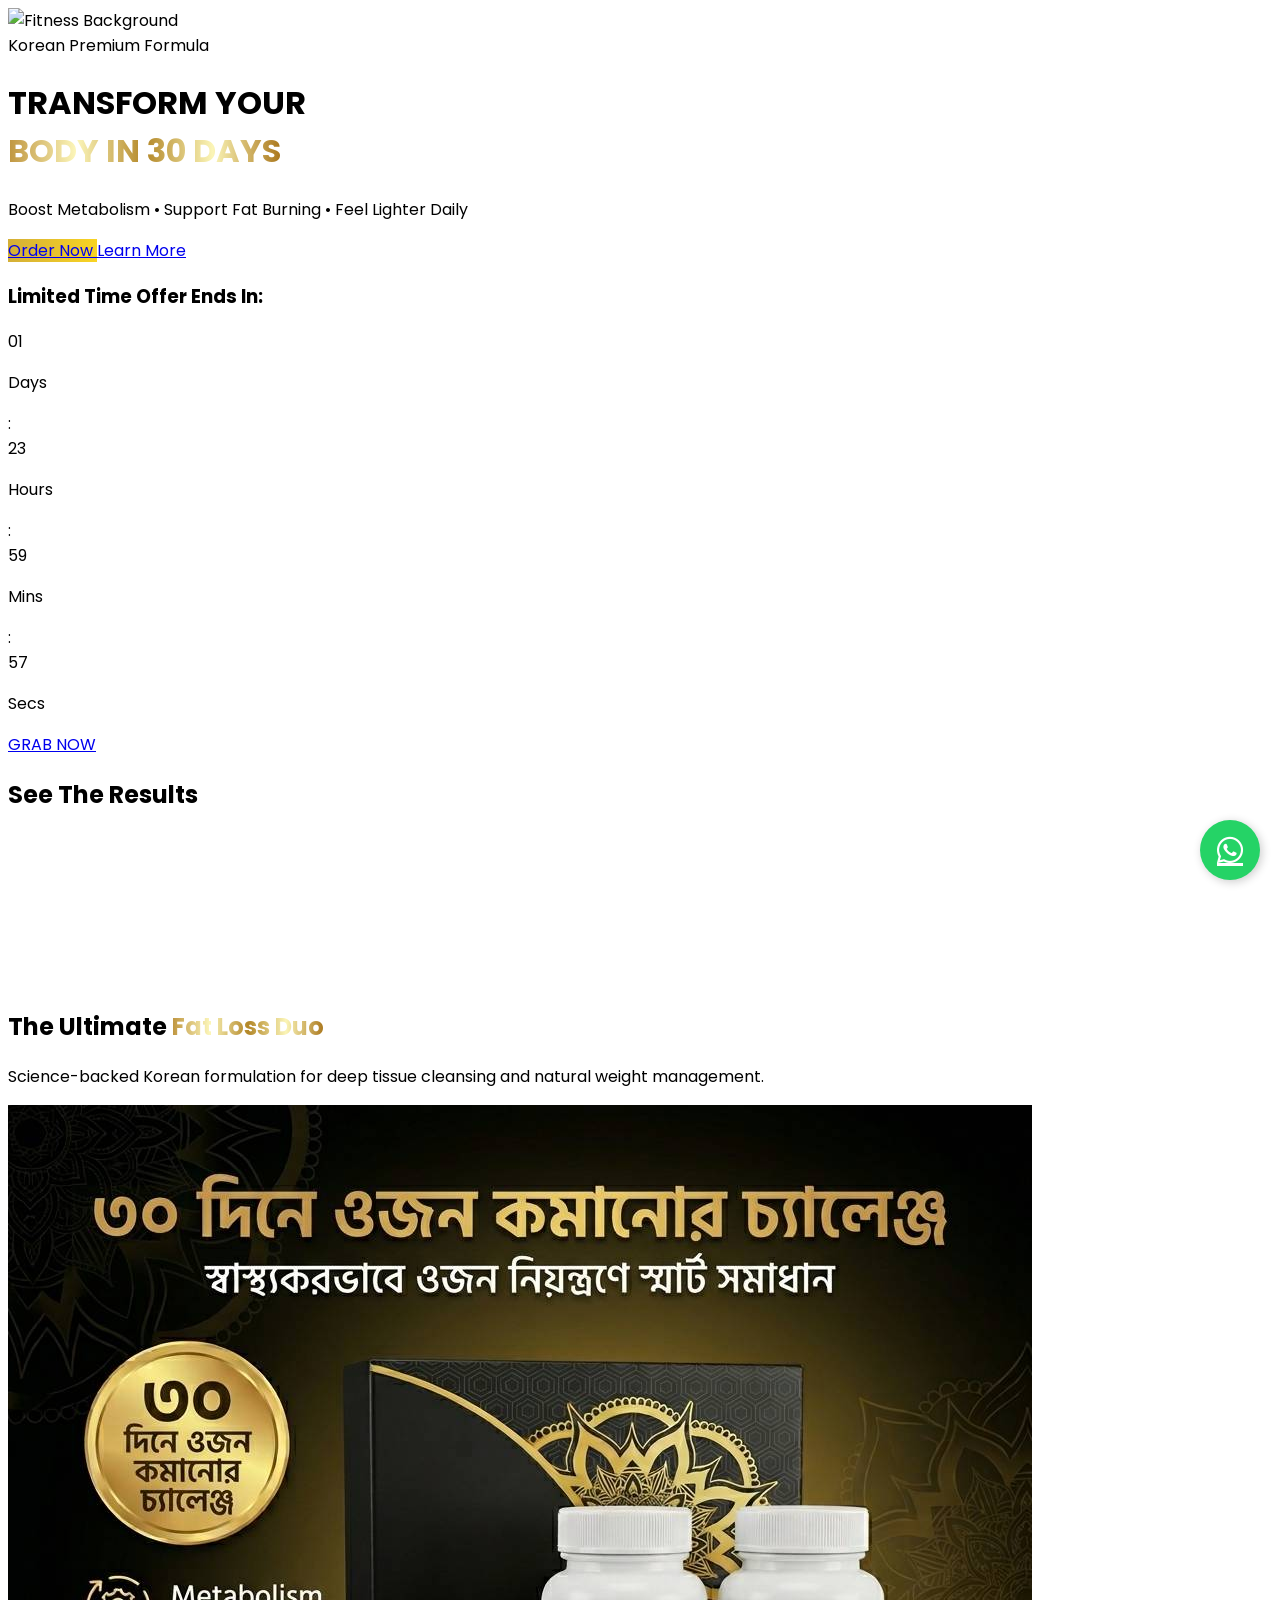
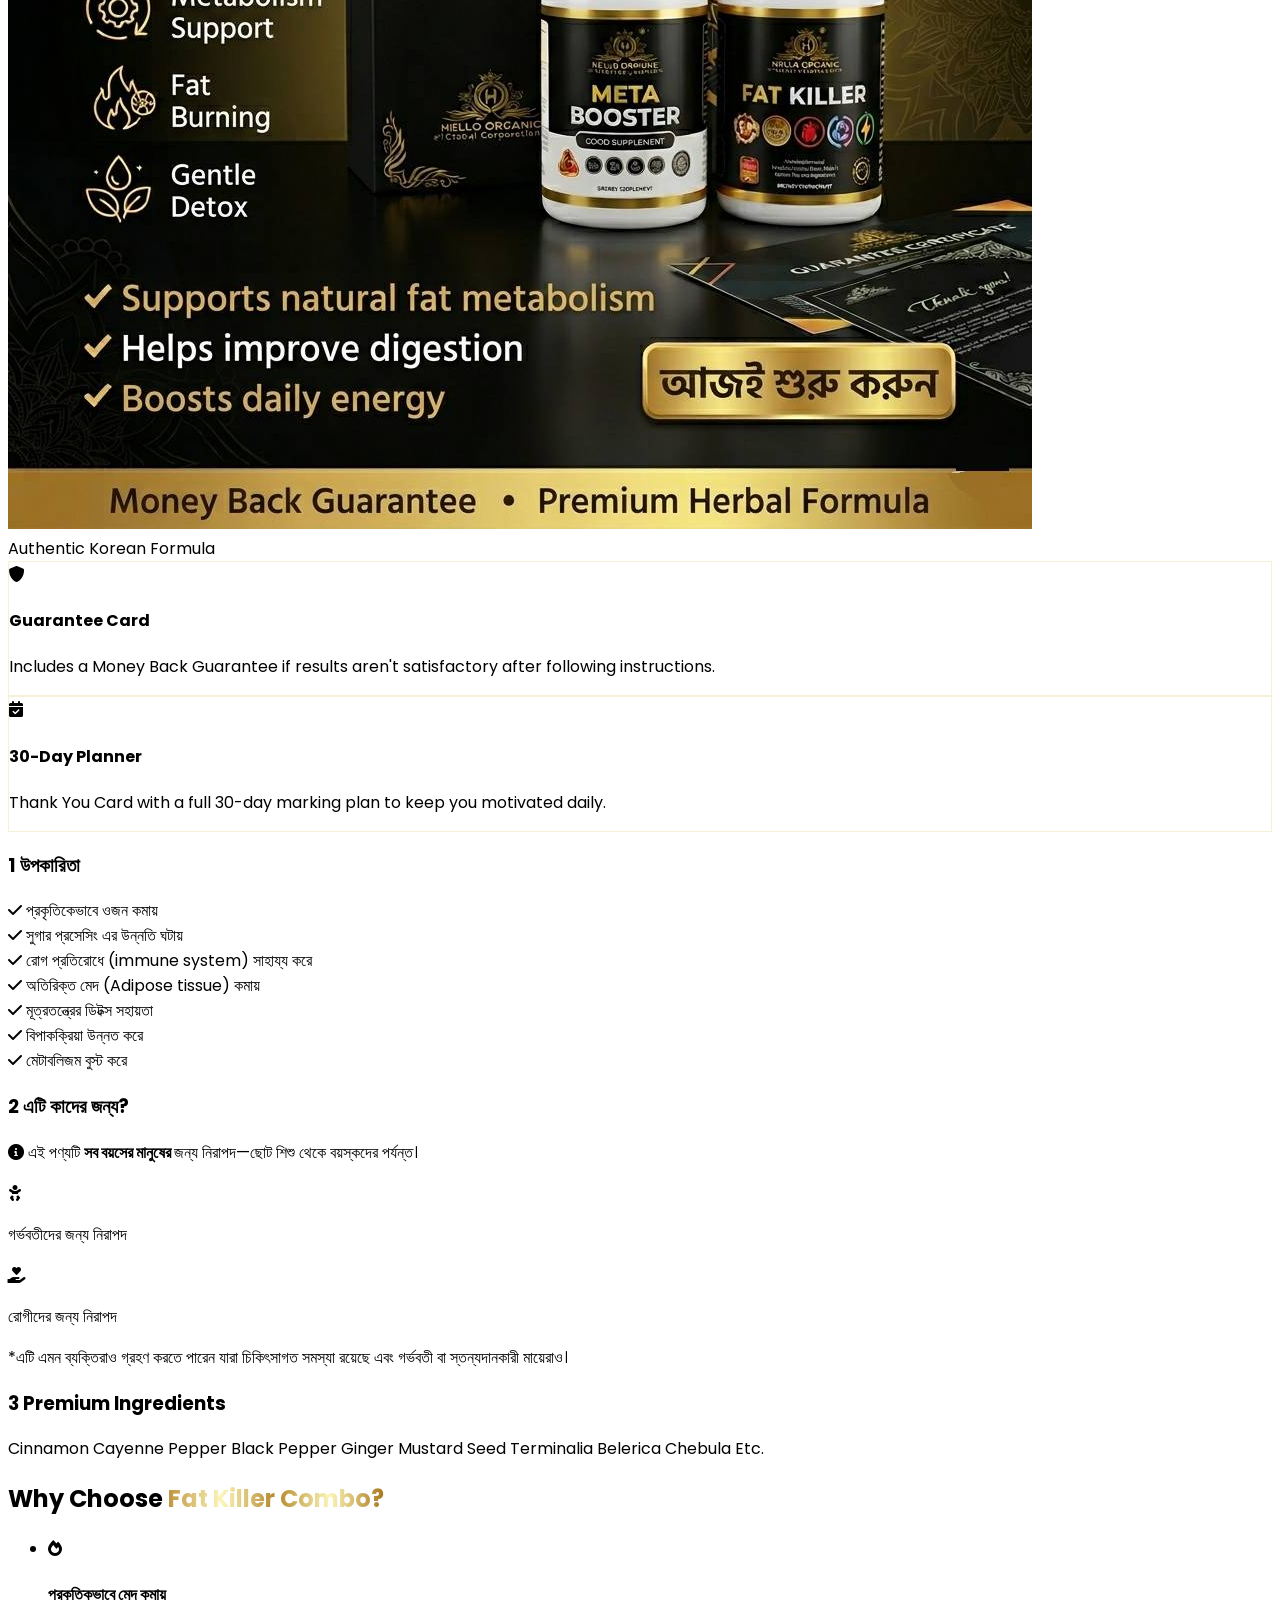
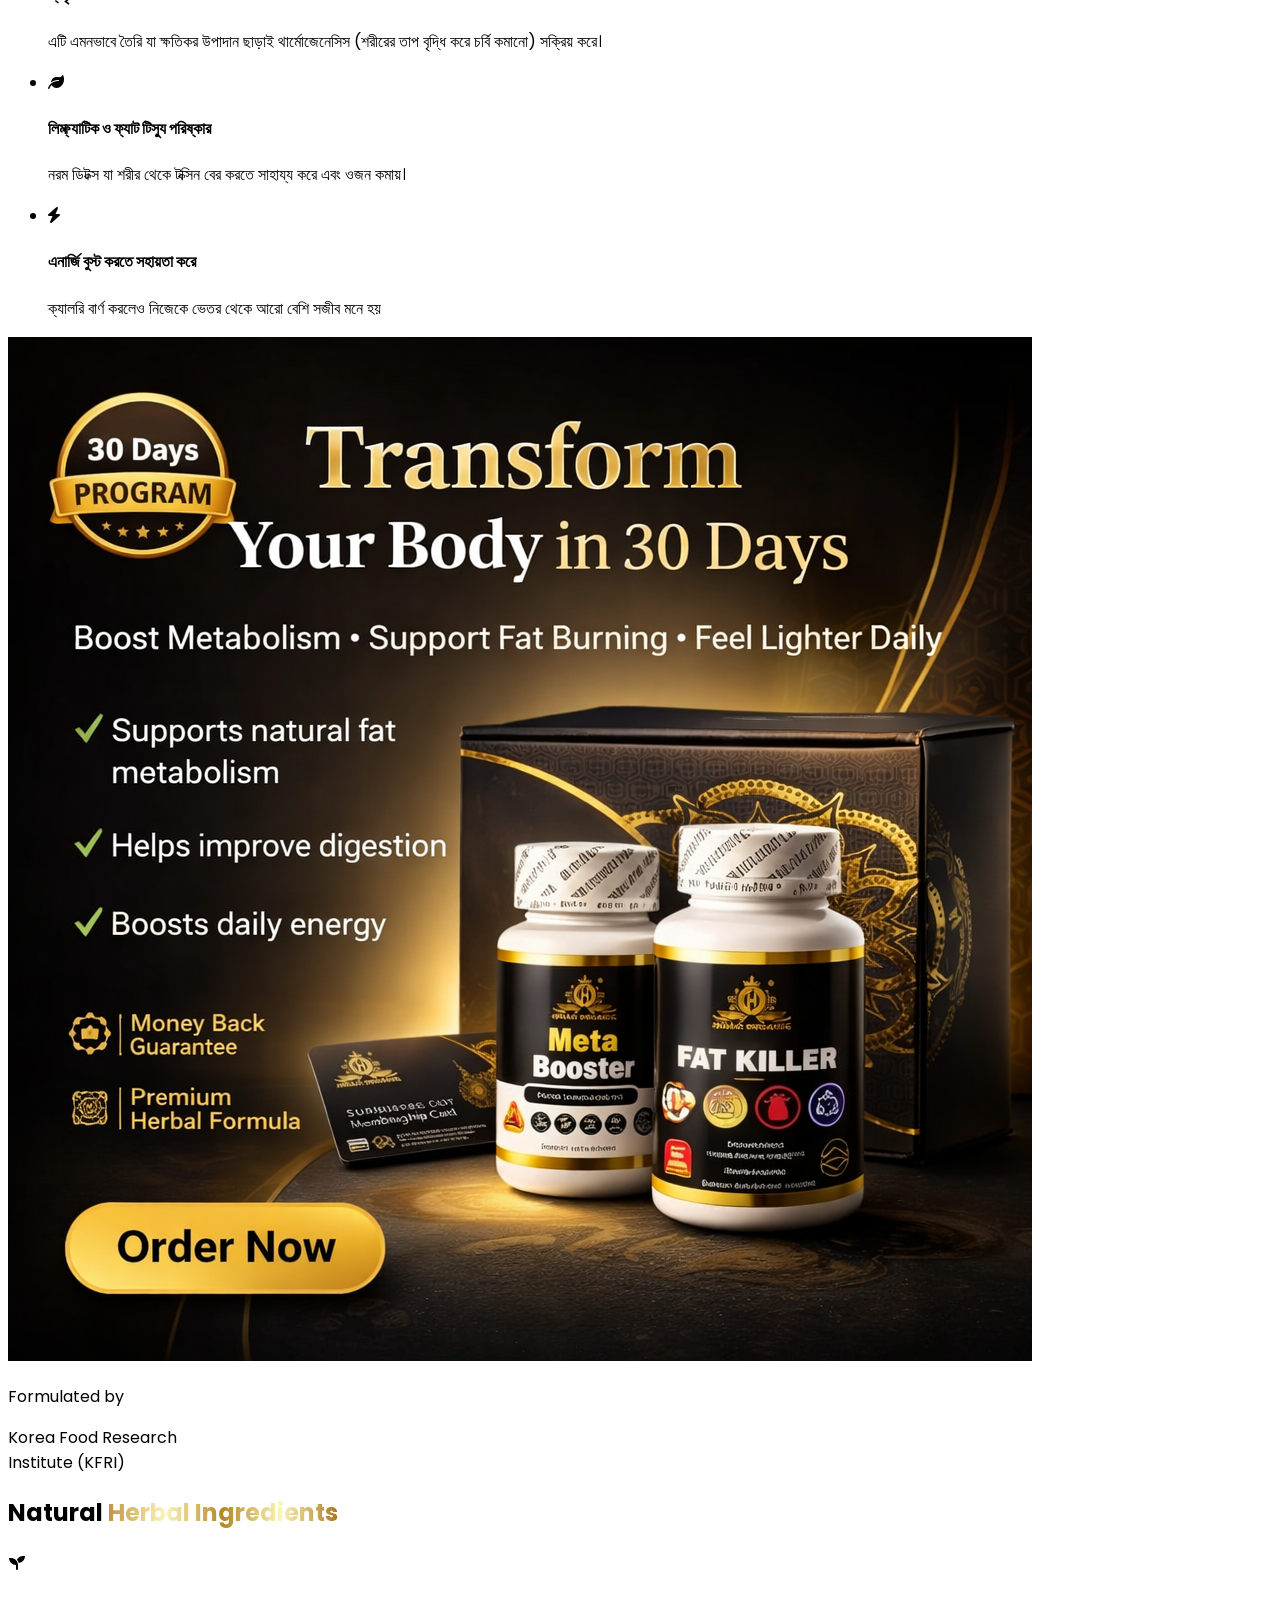
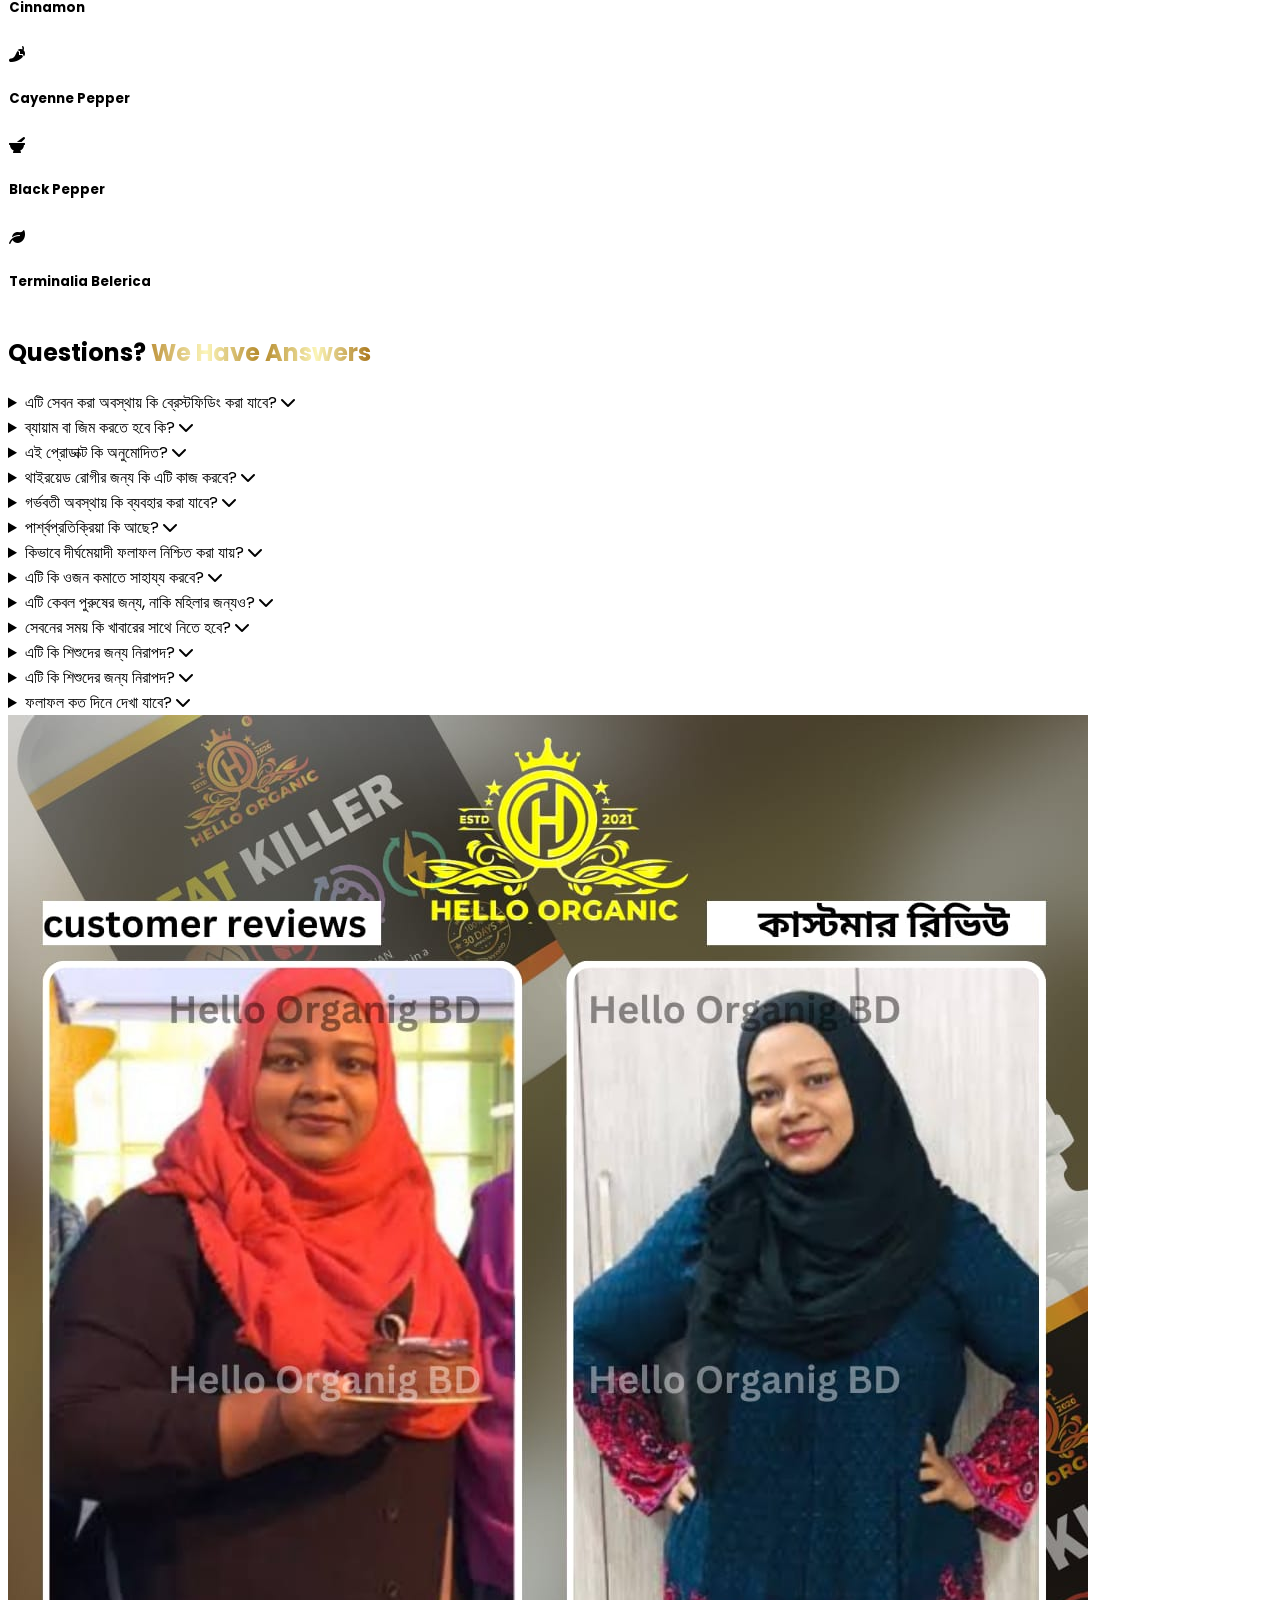
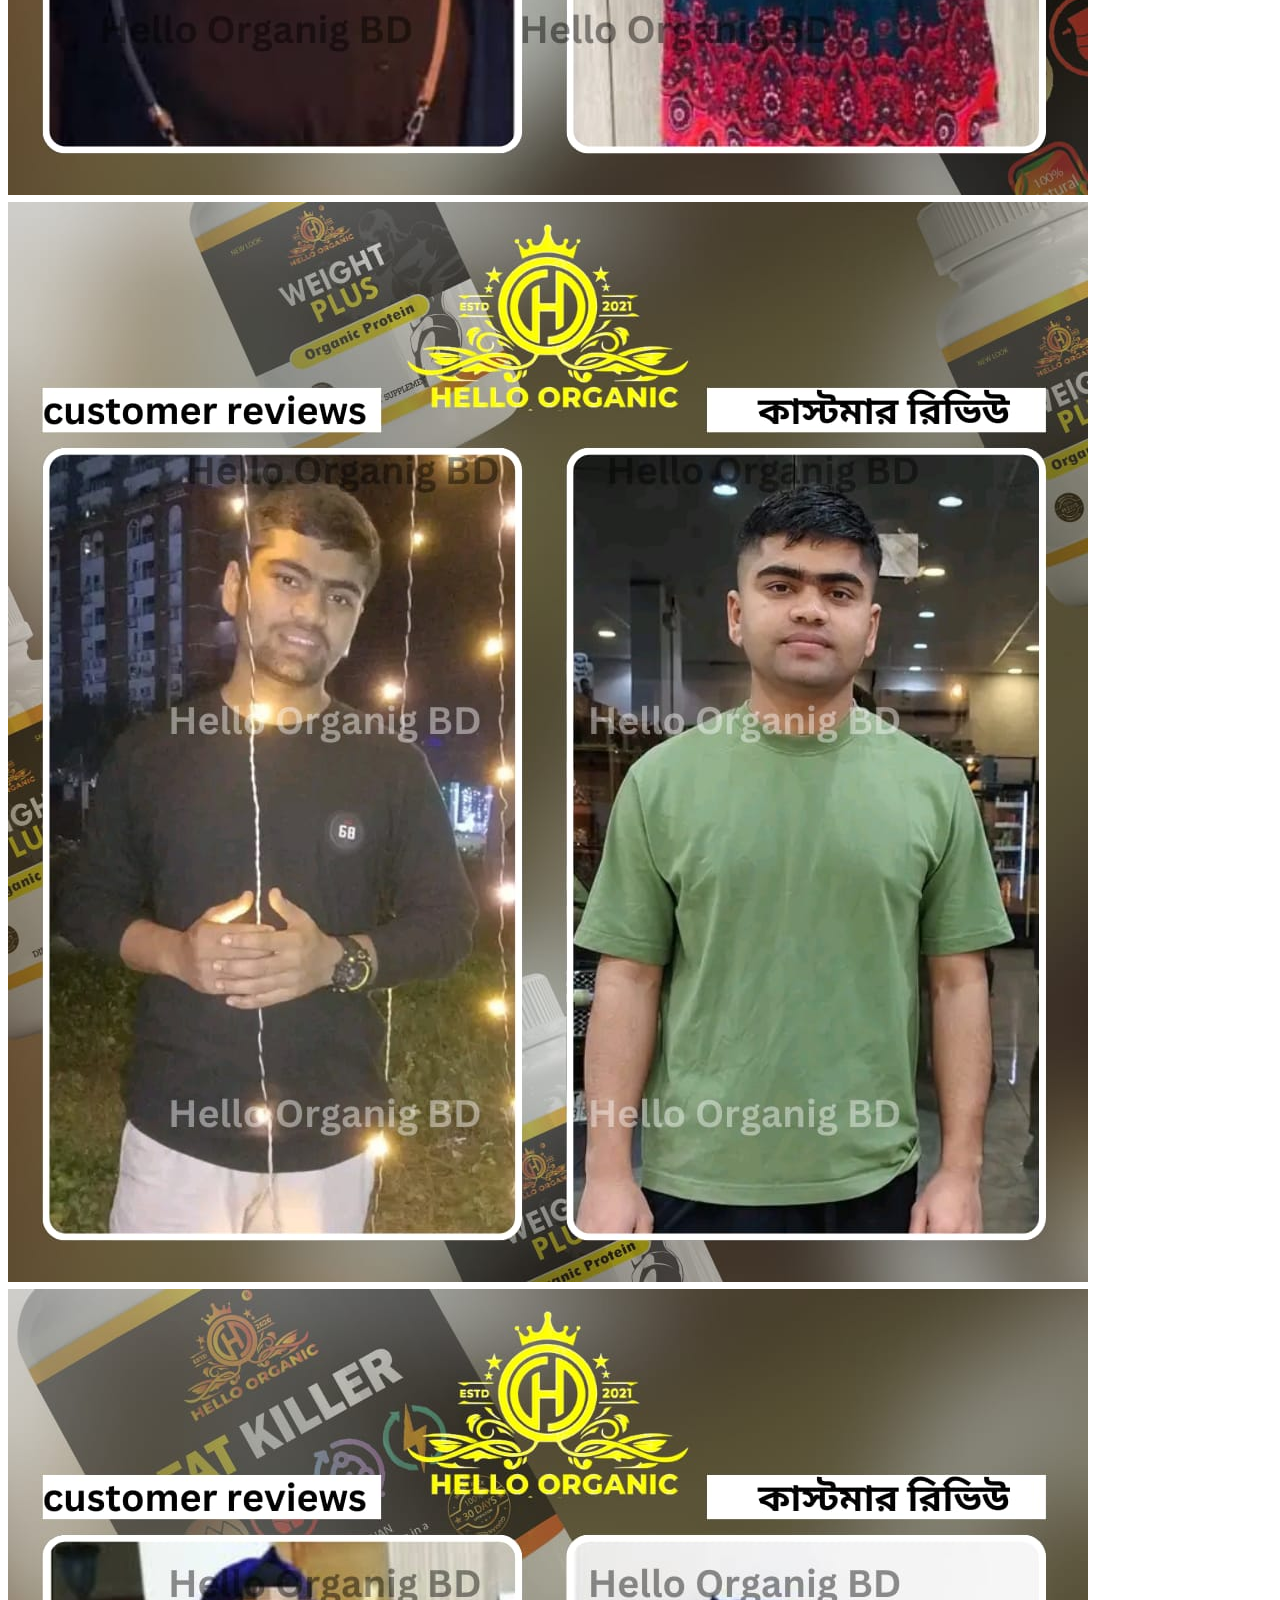
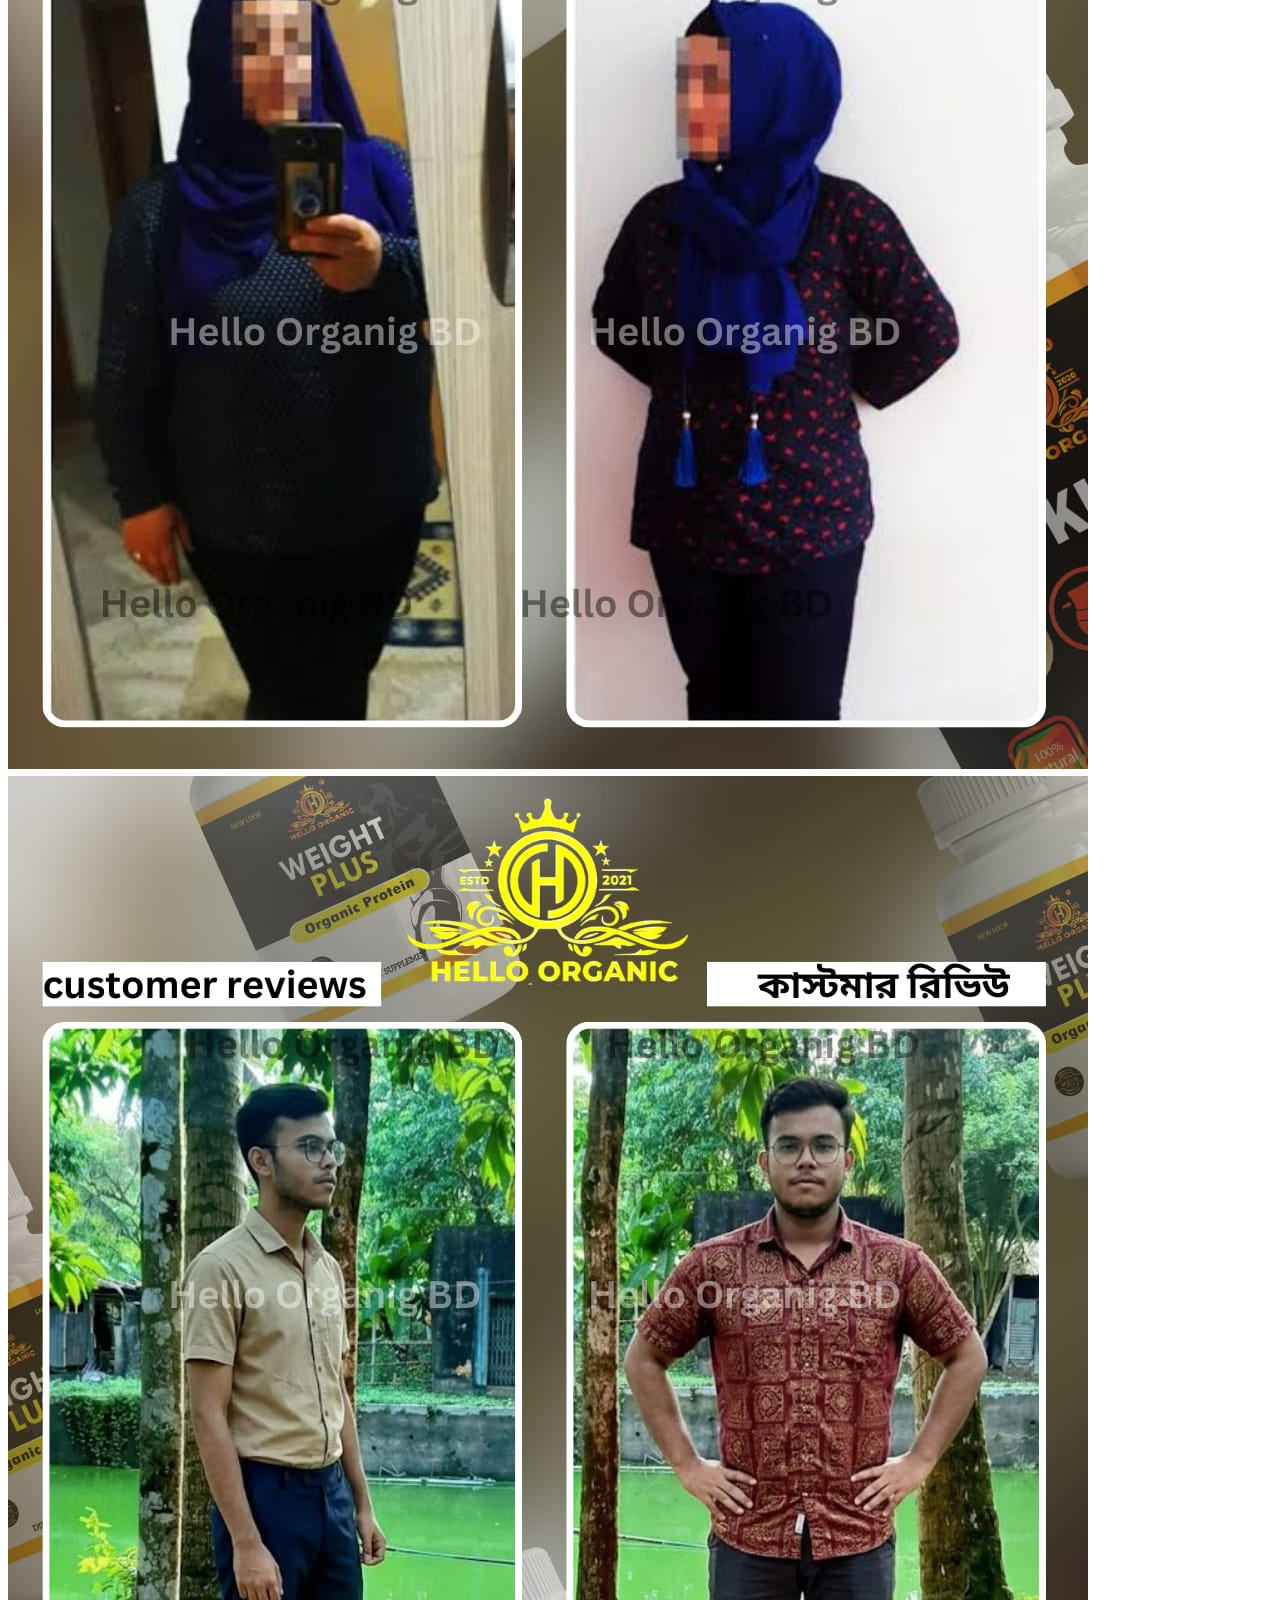
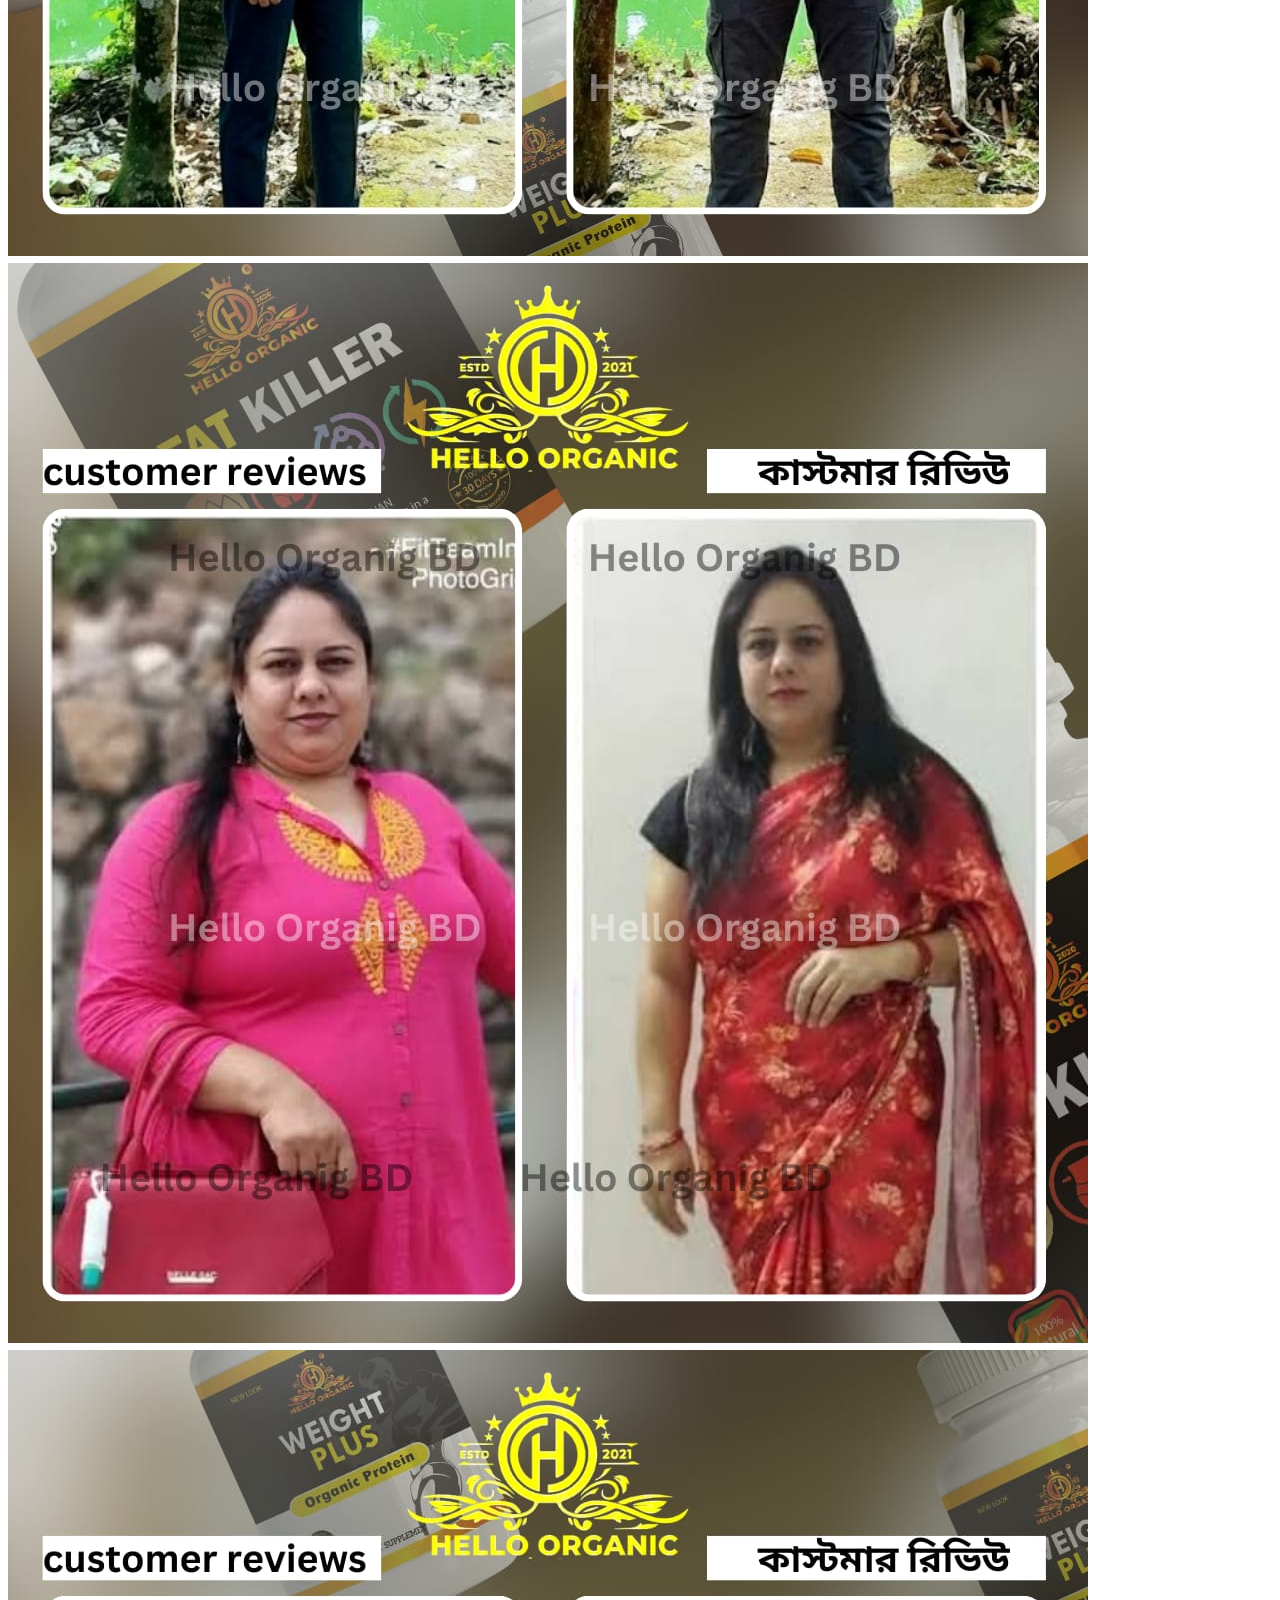
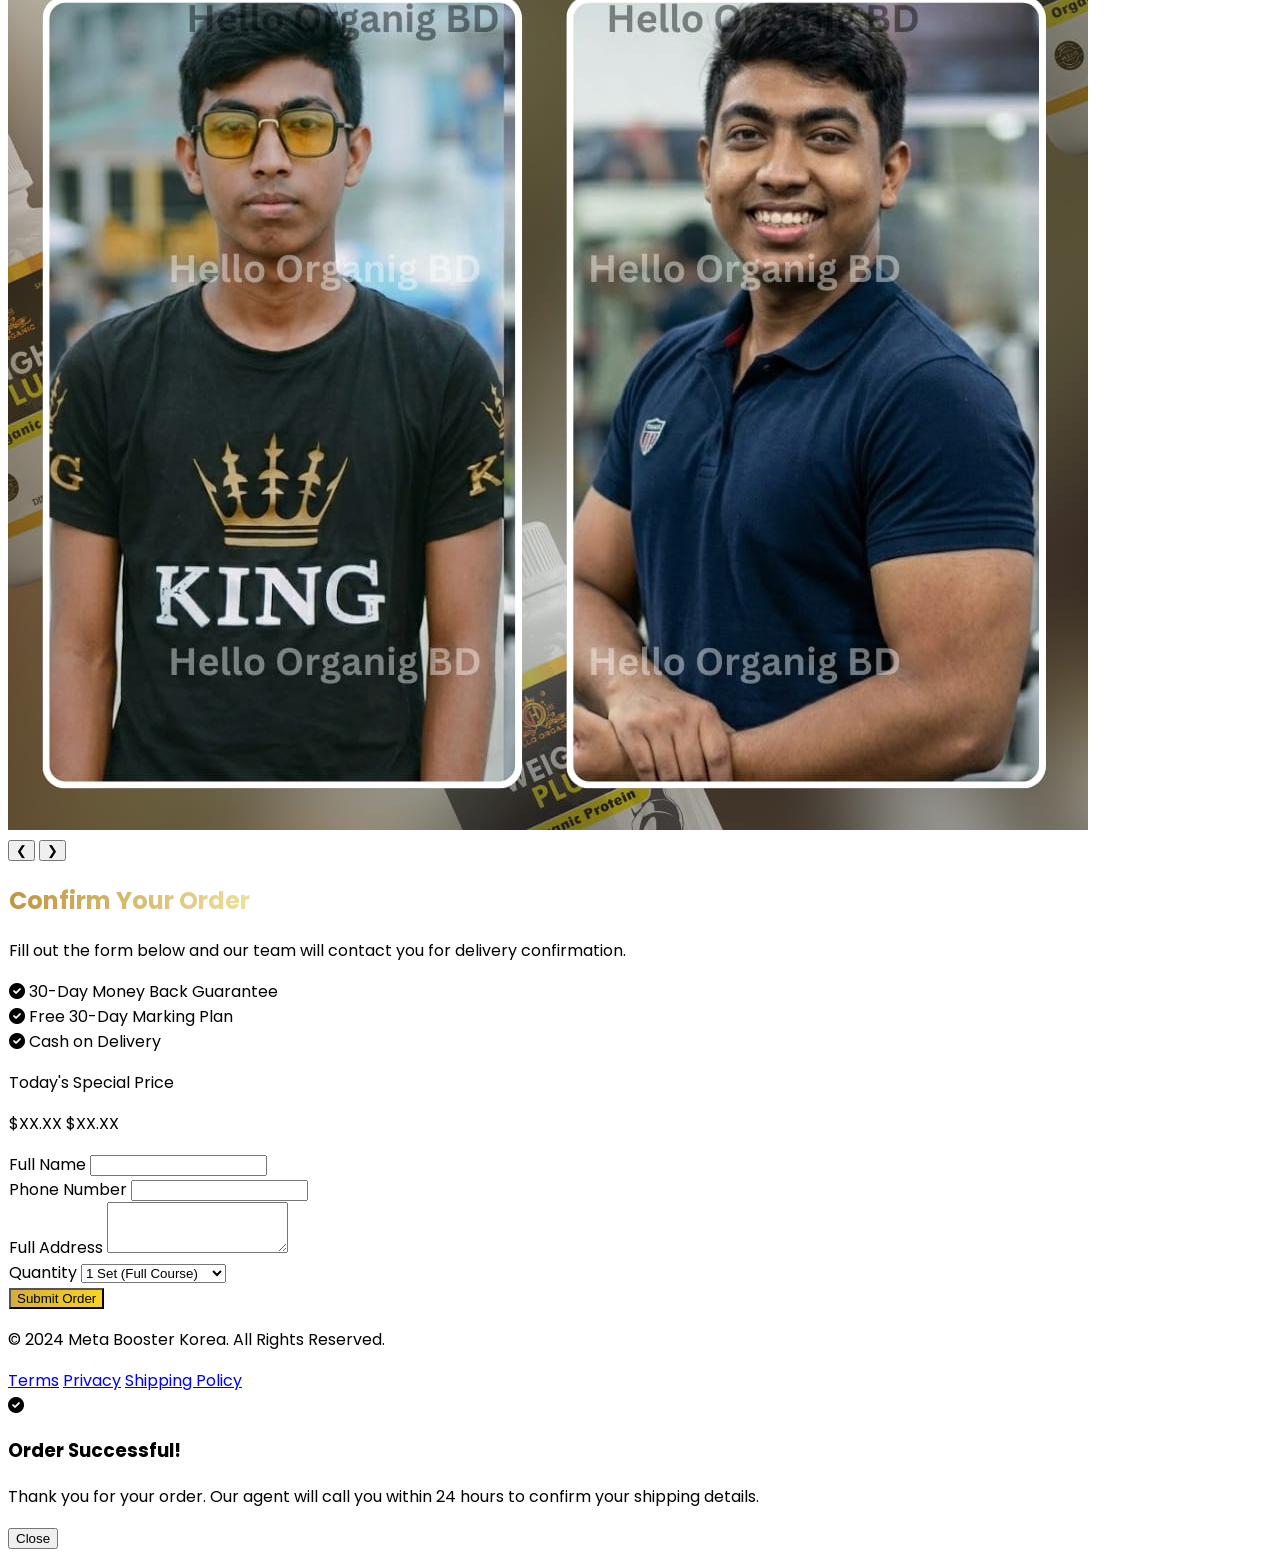
==== index.html @ 1ecbc4c2 "review slider" ====
<!DOCTYPE html>
<html lang="en">

<head>
    <meta charset="UTF-8">
    <meta name="viewport" content="width=device-width, initial-scale=1.0">
    <title>Meta Booster & Fat Killer - Transform in 30 Days</title>
    <script src="https://cdn.tailwindcss.com"></script>
    <link href="https://cdnjs.cloudflare.com/ajax/libs/font-awesome/6.0.0/css/all.min.css" rel="stylesheet">

    <link rel="stylesheet" href="./css/style.css">
</head>

<body class="bg-black text-gray-200">

    <!-- WhatsApp Button -->
    <a href="https://wa.me/yournumber" class="floating-whatsapp" target="_blank">
        <i class="fab fa-whatsapp"></i>
    </a>

    <!-- Hero Section -->
    <header class="relative min-h-screen flex items-center justify-center overflow-hidden pt-20">
        <div class="absolute inset-0 z-0">
            <div class="absolute inset-0 bg-black opacity-70"></div>
            <img src="https://images.unsplash.com/photo-1517836357463-d25dfeac3438?auto=format&fit=crop&q=80"
                alt="Fitness Background" class="w-full h-full object-cover">
        </div>

        <div class="container mx-auto px-6 relative z-10 text-center">
            <span
                class="inline-block px-4 py-1 mb-6 border border-yellow-500 rounded-full text-yellow-500 font-semibold tracking-widest text-sm uppercase">
                Korean Premium Formula
            </span>
            <h1 class="text-5xl md:text-7xl font-bold mb-6 leading-tight">
                TRANSFORM YOUR <br> <span class="gold-text">BODY IN 30 DAYS</span>
            </h1>
            <p class="text-xl md:text-2xl mb-10 text-gray-300 max-w-2xl mx-auto">
                Boost Metabolism • Support Fat Burning • Feel Lighter Daily
            </p>
            <div class="flex flex-col md:flex-row gap-4 justify-center items-center">
                <a href="#order" class="cta-button px-10 py-4 rounded-full text-black font-bold text-lg uppercase">
                    Order Now
                </a>
                <a href="#details"
                    class="px-10 py-4 rounded-full border border-gray-500 hover:bg-white hover:text-black transition duration-300 font-bold text-lg uppercase">
                    Learn More
                </a>
            </div>
        </div>
    </header>

    <!-- Urgency Countdown -->
    <section class="bg-yellow-600 py-6">
        <div class="container mx-auto px-4 flex flex-col md:flex-row items-center justify-center gap-6">
            <h3 class="text-black font-bold text-xl uppercase tracking-tighter">Limited Time Offer Ends In:</h3>
            <div class="flex gap-4 text-black">
                <div class="text-center">
                    <span id="days" class="text-3xl font-bold">00</span>
                    <p class="text-xs uppercase">Days</p>
                </div>
                <div class="text-3xl font-bold">:</div>
                <div class="text-center">
                    <span id="hours" class="text-3xl font-bold">00</span>
                    <p class="text-xs uppercase">Hours</p>
                </div>
                <div class="text-3xl font-bold">:</div>
                <div class="text-center">
                    <span id="minutes" class="text-3xl font-bold">00</span>
                    <p class="text-xs uppercase">Mins</p>
                </div>
                <div class="text-3xl font-bold">:</div>
                <div class="text-center">
                    <span id="seconds" class="text-3xl font-bold">00</span>
                    <p class="text-xs uppercase">Secs</p>
                </div>
            </div>
            <a href="#order" class="bg-black text-white px-6 py-2 rounded font-bold hover:bg-gray-800">GRAB NOW</a>
        </div>
    </section>

    <!-- Video Review Section -->
    <section class="py-20 bg-zinc-900">
        <div class="container mx-auto px-6 text-center">
            <h2 class="text-3xl font-bold mb-10">See The Results</h2>
            <div class="max-w-4xl mx-auto rounded-2xl overflow-hidden shadow-2xl aspect-video bg-black">
                <iframe class="w-full h-full" src="https://www.youtube.com/embed/DAIYA97W1x8?si=X_u3gsovdV_J-Ih5"
                    frameborder="0"
                    allow="accelerometer; autoplay; clipboard-write; encrypted-media; gyroscope; picture-in-picture"
                    allowfullscreen></iframe>
            </div>
        </div>
    </section>

    <!-- Detailed Product Showcase Section -->
    <section id="product-showcase" class="py-24 bg-black overflow-hidden">
        <div class="container mx-auto px-6">
            <div class="text-center mb-16">
                <h2 class="text-4xl md:text-5xl font-bold mb-4 uppercase">The Ultimate <span class="gold-text">Fat Loss
                        Duo</span></h2>
                <p class="text-gray-400 max-w-2xl mx-auto italic">Science-backed Korean formulation for deep tissue
                    cleansing and natural weight management.</p>
            </div>

            <div class="grid lg:grid-cols-2 gap-16 items-start">
                <!-- Left: Product Image & Bundle Info -->
                <div class="space-y-8">
                    <div class="relative group">
                        <div
                            class="absolute -inset-1 bg-gradient-to-r from-yellow-600 to-yellow-300 rounded-3xl blur opacity-20 group-hover:opacity-40 transition duration-1000">
                        </div>
                        <img src="./img/fat_loss_bangla.jpg" alt="Meta Booster and Fat Killer Bundle"
                            class="relative rounded-3xl shadow-2xl w-full object-cover border border-zinc-800">
                        <div
                            class="absolute top-4 left-4 bg-black/80 backdrop-blur-md px-4 py-2 rounded-lg border border-yellow-500/50">
                            <span class="text-yellow-500 font-bold uppercase tracking-widest text-xs">Authentic Korean
                                Formula</span>
                        </div>
                    </div>

                    <div class="grid grid-cols-2 gap-4">
                        <div class="product-card p-6 rounded-2xl">
                            <i class="fas fa-shield-alt text-yellow-500 text-2xl mb-3"></i>
                            <h4 class="font-bold mb-2 text-sm uppercase">Guarantee Card</h4>
                            <p class="text-xs text-gray-400">Includes a Money Back Guarantee if results aren't
                                satisfactory after following instructions.</p>
                        </div>
                        <div class="product-card p-6 rounded-2xl">
                            <i class="fas fa-calendar-check text-yellow-500 text-2xl mb-3"></i>
                            <h4 class="font-bold mb-2 text-sm uppercase">30-Day Planner</h4>
                            <p class="text-xs text-gray-400">Thank You Card with a full 30-day marking plan to keep you
                                motivated daily.</p>
                        </div>
                    </div>
                </div>

                <!-- Right: Detailed Specifications -->
                <div class="space-y-10">
                    <div>
                        <h3 class="text-2xl font-bold mb-6 flex items-center gap-3">
                            <span
                                class="w-8 h-8 bg-yellow-500 rounded-full flex items-center justify-center text-black text-sm">1</span>
                            উপকারিতা
                        </h3>
                        <div class="grid md:grid-cols-2 gap-4">
                            <div class="flex items-center gap-3 bg-zinc-900/50 p-3 rounded-lg border border-zinc-800">
                                <i class="fas fa-check text-green-500 text-sm"></i>
                                <span class="text-sm">প্রকৃতিকেভাবে ওজন কমায়</span>
                            </div>
                            <div class="flex items-center gap-3 bg-zinc-900/50 p-3 rounded-lg border border-zinc-800">
                                <i class="fas fa-check text-green-500 text-sm"></i>
                                <span class="text-sm">সুগার প্রসেসিং এর উন্নতি ঘটায়</span>
                            </div>
                            <div class="flex items-center gap-3 bg-zinc-900/50 p-3 rounded-lg border border-zinc-800">
                                <i class="fas fa-check text-green-500 text-sm"></i>
                                <span class="text-sm">রোগ প্রতিরোধে (immune system) সাহায্য করে</span>
                            </div>
                            <div class="flex items-center gap-3 bg-zinc-900/50 p-3 rounded-lg border border-zinc-800">
                                <i class="fas fa-check text-green-500 text-sm"></i>
                                <span class="text-sm">অতিরিক্ত মেদ (Adipose tissue) কমায়</span>
                            </div>
                            <div class="flex items-center gap-3 bg-zinc-900/50 p-3 rounded-lg border border-zinc-800">
                                <i class="fas fa-check text-green-500 text-sm"></i>
                                <span class="text-sm">মূত্রতন্ত্রের ডিটক্স সহায়তা</span>
                            </div>
                            <div class="flex items-center gap-3 bg-zinc-900/50 p-3 rounded-lg border border-zinc-800">
                                <i class="fas fa-check text-green-500 text-sm"></i>
                                <span class="text-sm">বিপাকক্রিয়া উন্নত করে</span>
                            </div>
                            <div class="flex items-center gap-3 bg-zinc-900/50 p-3 rounded-lg border border-zinc-800">
                                <i class="fas fa-check text-green-500 text-sm"></i>
                                <span class="text-sm">মেটাবলিজম বুস্ট করে</span>
                            </div>
                        </div>
                    </div>

                    <div>
                        <h3 class="text-2xl font-bold mb-6 flex items-center gap-3">
                            <span
                                class="w-8 h-8 bg-yellow-500 rounded-full flex items-center justify-center text-black text-sm">2</span>
                            এটি কাদের জন্য?
                        </h3>
                        <div class="bg-zinc-900 p-6 rounded-2xl border border-zinc-800 space-y-4">
                            <p class="text-sm leading-relaxed text-gray-300">
                                <i class="fas fa-info-circle text-yellow-500 mr-2"></i>
                                এই পণ্যটি <strong>সব বয়সের মানুষের </strong> জন্য নিরাপদ—ছোট শিশু থেকে বয়স্কদের পর্যন্ত।
                            </p>
                            <div class="grid grid-cols-2 gap-4 pt-2">
                                <div class="text-center p-3 bg-black/40 rounded-lg border border-zinc-700">
                                    <i class="fas fa-baby text-yellow-500 mb-2"></i>
                                    <p class="text-[10px] uppercase font-bold">গর্ভবতীদের জন্য নিরাপদ</p>
                                </div>
                                <div class="text-center p-3 bg-black/40 rounded-lg border border-zinc-700">
                                    <i class="fas fa-hand-holding-heart text-yellow-500 mb-2"></i>
                                    <p class="text-[10px] uppercase font-bold">রোগীদের জন্য নিরাপদ</p>
                                </div>
                            </div>
                            <p class="text-xs text-gray-500 italic mt-2">*এটি এমন ব্যক্তিরাও গ্রহণ করতে পারেন যারা
                                চিকিৎসাগত সমস্যা রয়েছে এবং গর্ভবতী বা স্তন্যদানকারী মায়েরাও।</p>
                        </div>
                    </div>

                    <div>
                        <h3 class="text-2xl font-bold mb-6 flex items-center gap-3">
                            <span
                                class="w-8 h-8 bg-yellow-500 rounded-full flex items-center justify-center text-black text-sm">3</span>
                            Premium Ingredients
                        </h3>
                        <div class="flex flex-wrap gap-2">
                            <span
                                class="px-4 py-2 bg-zinc-800 rounded-full text-xs font-semibold border border-zinc-700">Cinnamon</span>
                            <span
                                class="px-4 py-2 bg-zinc-800 rounded-full text-xs font-semibold border border-zinc-700">Cayenne
                                Pepper</span>
                            <span
                                class="px-4 py-2 bg-zinc-800 rounded-full text-xs font-semibold border border-zinc-700">Black
                                Pepper</span>
                            <span
                                class="px-4 py-2 bg-zinc-800 rounded-full text-xs font-semibold border border-zinc-700">Ginger</span>
                            <span
                                class="px-4 py-2 bg-zinc-800 rounded-full text-xs font-semibold border border-zinc-700">Mustard
                                Seed</span>
                            <span
                                class="px-4 py-2 bg-zinc-800 rounded-full text-xs font-semibold border border-zinc-700">Terminalia
                                Belerica</span>
                            <span
                                class="px-4 py-2 bg-zinc-800 rounded-full text-xs font-semibold border border-zinc-700">Chebula</span>
                            <span
                                class="px-4 py-2 bg-zinc-800 rounded-full text-xs font-semibold border border-zinc-700">Etc.</span>
                        </div>
                    </div>
                </div>
            </div>
        </div>
    </section>

    <!-- Product Features (Brief Version) -->
    <section id="details" class="py-20 bg-zinc-900">
        <div class="container mx-auto px-6">
            <div class="grid md:grid-cols-2 gap-12 items-center">
                <div>
                    <h2 class="text-4xl font-bold mb-8">Why Choose <span class="gold-text">Fat Killer Combo?</span></h2>
                    <ul class="space-y-6">
                        <li class="flex items-start gap-4">
                            <div class="bg-yellow-500/20 p-3 rounded-lg"><i class="fas fa-fire text-yellow-500"></i>
                            </div>
                            <div>
                                <h4 class="text-xl font-semibold">প্রকৃতিকভাবে মেদ কমায়</h4>
                                <p class="text-gray-400 text-sm">এটি এমনভাবে তৈরি যা ক্ষতিকর উপাদান ছাড়াই থার্মোজেনেসিস
                                    (শরীরের তাপ বৃদ্ধি করে চর্বি কমানো) সক্রিয় করে।</p>
                            </div>
                        </li>
                        <li class="flex items-start gap-4">
                            <div class="bg-yellow-500/20 p-3 rounded-lg"><i class="fas fa-leaf text-yellow-500"></i>
                            </div>
                            <div>
                                <h4 class="text-xl font-semibold">লিম্ফ্যাটিক ও ফ্যাট টিস্যু পরিষ্কার</h4>
                                <p class="text-gray-400 text-sm">নরম ডিটক্স যা শরীর থেকে টক্সিন বের করতে সাহায্য করে এবং
                                    ওজন কমায়।</p>
                            </div>
                        </li>
                        <li class="flex items-start gap-4">
                            <div class="bg-yellow-500/20 p-3 rounded-lg"><i class="fas fa-bolt text-yellow-500"></i>
                            </div>
                            <div>
                                <h4 class="text-xl font-semibold">এনার্জি বুস্ট করতে সহায়তা করে</h4>
                                <p class="text-gray-400 text-sm">ক্যালরি বার্ণ করলেও নিজেকে ভেতর থেকে আরো বেশি সজীব মনে
                                    হয়</p>
                            </div>
                        </li>
                    </ul>
                </div>
                <div class="relative">
                    <img src="img/Fat_loss.png" alt="Product Pack"
                        class="rounded-2xl shadow-2xl border border-yellow-500/30">
                    <div class="absolute -bottom-6 -left-6 bg-yellow-500 text-black p-6 rounded-xl font-bold shadow-xl">
                        <p class="text-sm uppercase">Formulated by</p>
                        <p class="text-xl leading-tight">Korea Food Research <br> Institute (KFRI)</p>
                    </div>
                </div>
            </div>
        </div>
    </section>

    <!-- Ingredients -->
    <section class="py-20 bg-black">
        <div class="container mx-auto px-6 text-center">
            <h2 class="text-3xl font-bold mb-12">Natural <span class="gold-text">Herbal Ingredients</span></h2>
            <div class="grid grid-cols-2 md:grid-cols-4 gap-8">
                <div class="p-6 card-blur rounded-xl">
                    <i class="fas fa-seedling text-3xl mb-4 text-yellow-500"></i>
                    <h5 class="font-bold">Cinnamon</h5>
                </div>
                <div class="p-6 card-blur rounded-xl">
                    <i class="fas fa-pepper-hot text-3xl mb-4 text-yellow-500"></i>
                    <h5 class="font-bold">Cayenne Pepper</h5>
                </div>
                <div class="p-6 card-blur rounded-xl">
                    <i class="fas fa-mortar-pestle text-3xl mb-4 text-yellow-500"></i>
                    <h5 class="font-bold">Black Pepper</h5>
                </div>
                <div class="p-6 card-blur rounded-xl">
                    <i class="fas fa-leaf text-3xl mb-4 text-yellow-500"></i>
                    <h5 class="font-bold">Terminalia Belerica</h5>
                </div>
            </div>
        </div>
    </section>

    <!-- Q&A Section -->
    <section class="py-20 bg-black">
        <div class="container mx-auto px-6 max-w-3xl">
            <h2 class="text-3xl font-bold mb-10 text-center">Questions? <span class="gold-text">We Have Answers</span>
            </h2>
            <div class="space-y-4">
                <details class="group bg-zinc-800 rounded-lg p-4 cursor-pointer">
                    <summary class="font-bold flex justify-between items-center list-none">
                        এটি সেবন করা অবস্থায় কি ব্রেস্টফিডিং করা যাবে?
                        <span class="group-open:rotate-180 transition-transform"><i
                                class="fas fa-chevron-down"></i></span>
                    </summary>
                    <p class="mt-4 text-gray-400">নিশ্চিন্তে ব্যবহার করতে পারবেন! ❤️
                        অনেক মা ইতিমধ্যেই ব্যবহার করেছেন—গর্ভবতী ও নতুন মা, কেউ কারো কোনো সমস্যা হয়নি। <br>

                        ✅ 100% অর্গানিক ও নিরাপদ <br>
                        ✅ কোনো পার্শ্বপ্রতিক্রিয়া নেই <br>
                        ✅ আন্তর্জাতিক মানের (GMP, ISO, FDA, HCCP, HALAL) সার্টিফায়েড</p>
                </details>
                <details class="group bg-zinc-800 rounded-lg p-4 cursor-pointer">
                    <summary class="font-bold flex justify-between items-center list-none">
                        ব্যায়াম বা জিম করতে হবে কি?
                        <span class="group-open:rotate-180 transition-transform"><i
                                class="fas fa-chevron-down"></i></span>
                    </summary>
                    <p class="mt-4 text-gray-400">না, কঠোর ব্যায়াম বা ডায়েটের প্রয়োজন নেই। তবে অতিরিক্ত চর্বি ও মিষ্টি
                        কম খেতে হবে।</p>
                </details>
                <details class="group bg-zinc-800 rounded-lg p-4 cursor-pointer">
                    <summary class="font-bold flex justify-between items-center list-none">
                        এই প্রোডাক্ট কি অনুমোদিত?
                        <span class="group-open:rotate-180 transition-transform"><i
                                class="fas fa-chevron-down"></i></span>
                    </summary>
                    <p class="mt-4 text-gray-400">হ্যাঁ, এটি আন্তর্জাতিক মানের এবং অনুমোদিত। ISO, FDA, HCCP, GMP, এবং
                        HALAL সার্টিফায়েড।</p>
                </details>
                <details class="group bg-zinc-800 rounded-lg p-4 cursor-pointer">
                    <summary class="font-bold flex justify-between items-center list-none">
                        থাইরয়েড রোগীর জন্য কি এটি কাজ করবে?
                        <span class="group-open:rotate-180 transition-transform"><i
                                class="fas fa-chevron-down"></i></span>
                    </summary>
                    <p class="mt-4 text-gray-400">জ্বি, নিশ্চিন্তে ব্যবহার করতে পারেন। অনেক থাইরয়েড রোগী ইতিমধ্যেই
                        নিয়েছে এবং ভালো ফলাফল পেয়েছেন। তুলনামূলক কিছু ক্ষেত্রে ফলাফল ধীরে আসতে পারে।</p>
                </details>
                <details class="group bg-zinc-800 rounded-lg p-4 cursor-pointer">
                    <summary class="font-bold flex justify-between items-center list-none">
                        গর্ভবতী অবস্থায় কি ব্যবহার করা যাবে?
                        <span class="group-open:rotate-180 transition-transform"><i
                                class="fas fa-chevron-down"></i></span>
                    </summary>
                    <p class="mt-4 text-gray-400">হ্যাঁ! প্রোডাক্টটি সম্পূর্ণ নিরাপদ। অনেক মা গর্ভবস্থায় ব্যবহার
                        করেছেন, কেউ সমস্যায় পড়েননি।</p>
                </details>
                <details class="group bg-zinc-800 rounded-lg p-4 cursor-pointer">
                    <summary class="font-bold flex justify-between items-center list-none">
                        পার্শ্বপ্রতিক্রিয়া কি আছে?
                        <span class="group-open:rotate-180 transition-transform"><i
                                class="fas fa-chevron-down"></i></span>
                    </summary>
                    <p class="mt-4 text-gray-400">এটি কোন ঔষধ না, একটি ফুড সাপ্লিমেন্ট। সুতরাং এটির কোন
                        পার্শ্বপ্রতিক্রিয়া নেই। প্রোডাক্টটি সম্পূর্ণ অর্গানিক। কখনো কখনো হালকা মেটাবলিজম বৃদ্ধি বা
                        প্রস্রাবের মাত্রা বৃদ্ধি দেখা দিতে পারে, যা স্বাভাবিক।</p>
                </details>
                <details class="group bg-zinc-800 rounded-lg p-4 cursor-pointer">
                    <summary class="font-bold flex justify-between items-center list-none">
                        কিভাবে দীর্ঘমেয়াদী ফলাফল নিশ্চিত করা যায়?
                        <span class="group-open:rotate-180 transition-transform"><i
                                class="fas fa-chevron-down"></i></span>
                    </summary>
                    <p class="mt-4 text-gray-400">৩০ দিনের কোর্স ধাপে ধাপে অনুসরণ করুন।
                        এক্সট্রা যা পাবেন: <br>
                        &bull; গ্যারান্টি কার্ড: ব্যবহার শেষে সন্তুষ্ট না হলে মানি ব্যাক <br>
                        &bull; Planning Card: ৩০ দিনের মার্কিং প্ল্যান, যা আপনাকে মোটিভেট করবে</p>
                </details>
                <details class="group bg-zinc-800 rounded-lg p-4 cursor-pointer">
                    <summary class="font-bold flex justify-between items-center list-none">
                        এটি কি ওজন কমাতে সাহায্য করবে?
                        <span class="group-open:rotate-180 transition-transform"><i
                                class="fas fa-chevron-down"></i></span>
                    </summary>
                    <p class="mt-4 text-gray-400">হ্যাঁ! প্রোডাক্টের ফর্মুলা:
                        <br>
                        &bull; প্রাকৃতিক ফ্যাট বার্ন <br>
                        &bull; লিম্ফ্যাটিক ও ডিটক্স ক্লিনসিং <br>
                        &bull; চর্বি এবং মিষ্টি পছন্দের খাবারের প্রভাব কমানো
                    </p>
                </details>
                <details class="group bg-zinc-800 rounded-lg p-4 cursor-pointer">
                    <summary class="font-bold flex justify-between items-center list-none">
                        এটি কেবল পুরুষের জন্য, নাকি মহিলার জন্যও?
                        <span class="group-open:rotate-180 transition-transform"><i
                                class="fas fa-chevron-down"></i></span>
                    </summary>
                    <p class="mt-4 text-gray-400">উভয়ের জন্যই নিরাপদ এবং কার্যকর। পুরুষ-মহিলা সবাই ব্যবহার করতে পারেন।
                    </p>
                </details>
                <details class="group bg-zinc-800 rounded-lg p-4 cursor-pointer">
                    <summary class="font-bold flex justify-between items-center list-none">
                        সেবনের সময় কি খাবারের সাথে নিতে হবে?
                        <span class="group-open:rotate-180 transition-transform"><i
                                class="fas fa-chevron-down"></i></span>
                    </summary>
                    <p class="mt-4 text-gray-400">না, শুধুমাত্র পানির সঙ্গে খাওয়া যেতে পারে। </p>
                </details>
                <details class="group bg-zinc-800 rounded-lg p-4 cursor-pointer">
                    <summary class="font-bold flex justify-between items-center list-none">
                        এটি কি শিশুদের জন্য নিরাপদ?
                        <span class="group-open:rotate-180 transition-transform"><i
                                class="fas fa-chevron-down"></i></span>
                    </summary>
                    <p class="mt-4 text-gray-400">হ্যাঁ, নির্দিষ্ট পরিমাণে শিশুরাও এটি ব্যবহার করতে পারেন। তবে বয়স
                        অনুযায়ী ডোজ কমিয়ে নেওয়া উচিত। </p>
                </details>
                <details class="group bg-zinc-800 rounded-lg p-4 cursor-pointer">
                    <summary class="font-bold flex justify-between items-center list-none">
                        এটি কি শিশুদের জন্য নিরাপদ?
                        <span class="group-open:rotate-180 transition-transform"><i
                                class="fas fa-chevron-down"></i></span>
                    </summary>
                    <p class="mt-4 text-gray-400">হ্যাঁ, নির্দিষ্ট পরিমাণে শিশুরাও এটি ব্যবহার করতে পারেন। তবে বয়স
                        অনুযায়ী ডোজ কমিয়ে নেওয়া উচিত। </p>
                </details>
                <details class="group bg-zinc-800 rounded-lg p-4 cursor-pointer">
                    <summary class="font-bold flex justify-between items-center list-none">
                        ফলাফল কত দিনে দেখা যাবে?
                        <span class="group-open:rotate-180 transition-transform"><i
                                class="fas fa-chevron-down"></i></span>
                    </summary>
                    <p class="mt-4 text-gray-400">প্রায় ৭-১০ দিনের মধ্যে হালকা পরিবর্তন দেখা যেতে পারে। পুরো ৩০ দিনের
                        কোর্স শেষ করলে স্থায়ী ফলাফল পাবেন। </p>
                </details>
            </div>
        </div>
    </section>

    <!-- Customer Reviews -->
    <!-- <section class="py-20 bg-zinc-900">
        <div class="container mx-auto px-6">
            <h2 class="text-3xl font-bold mb-12 text-center">Real Customer Reviews</h2>
            <div class="grid md:grid-cols-3 gap-8">
                <div class="bg-zinc-800 p-8 rounded-2xl">
                    <div class="flex text-yellow-500 mb-4"><i class="fas fa-star"></i><i class="fas fa-star"></i><i
                            class="fas fa-star"></i><i class="fas fa-star"></i><i class="fas fa-star"></i></div>
                    <p class="italic text-gray-300 mb-4">"Lost 5kg in just one month without heavy dieting. I feel much
                        more energetic during my office hours."</p>
                    <p class="font-bold">- Sarah J.</p>
                </div>
                <div class="bg-zinc-800 p-8 rounded-2xl">
                    <div class="flex text-yellow-500 mb-4"><i class="fas fa-star"></i><i class="fas fa-star"></i><i
                            class="fas fa-star"></i><i class="fas fa-star"></i><i class="fas fa-star"></i></div>
                    <p class="italic text-gray-300 mb-4">"The detox effect is real. My bloating is gone and my skin
                        looks better too. Highly recommend!"</p>
                    <p class="font-bold">- Ahmed R.</p>
                </div>
                <div class="bg-zinc-800 p-8 rounded-2xl">
                    <div class="flex text-yellow-500 mb-4"><i class="fas fa-star"></i><i class="fas fa-star"></i><i
                            class="fas fa-star"></i><i class="fas fa-star"></i><i class="fas fa-star"></i></div>
                    <p class="italic text-gray-300 mb-4">"Safe and effective. I used it while breastfeeding and had no
                        issues. My digestion improved significantly."</p>
                    <p class="font-bold">- Maria K.</p>
                </div>
            </div>
        </div>
    </section> -->

    <!-- Review Image -->
    <!-- <section class="py-20 bg-zinc-900">
        <div class="container mx-auto px-6">
            <h2 class="text-3xl font-bold mb-12 text-center">Real Customer Reviews</h2>

            <div class="grid md:grid-cols-3 gap-8">

                <div class="bg-zinc-800 p-4 rounded-2xl">
                    <img src="./img/review_1.jpeg" alt="Customer Review 1" class="rounded-xl w-full h-auto">
                </div>

                <div class="bg-zinc-800 p-4 rounded-2xl">
                    <img src="./img/review_2.jpeg" alt="Customer Review 2" class="rounded-xl w-full h-auto">
                </div>

                <div class="bg-zinc-800 p-4 rounded-2xl">
                    <img src="./img/review_3.jpeg" alt="Customer Review 3" class="rounded-xl w-full h-auto">
                </div>

            </div>
        </div>
    </section> -->

    <!-- Review Slider -->
    <div class="relative max-w-md mx-auto">

        <div class="overflow-hidden rounded-2xl">

            <div id="slides" class="flex transition-transform duration-500">

                <div class="w-full flex-shrink-0">
                    <img src="./img/review_1.jpeg" class="w-full rounded-2xl" alt="Review 1">
                </div>

                <div class="w-full flex-shrink-0">
                    <img src="./img/review_2.jpeg" class="w-full rounded-2xl" alt="Review 2">
                </div>

                <div class="w-full flex-shrink-0">
                    <img src="./img/review_3.jpeg" class="w-full rounded-2xl" alt="Review 3">
                </div>

                <div class="w-full flex-shrink-0">
                    <img src="./img/review_4.jpeg" class="w-full rounded-2xl" alt="Review 3">
                </div>

                <div class="w-full flex-shrink-0">
                    <img src="./img/review_5.jpeg" class="w-full rounded-2xl" alt="Review 3">
                </div>

                <div class="w-full flex-shrink-0">
                    <img src="./img/review_6.jpeg" class="w-full rounded-2xl" alt="Review 3">
                </div>

            </div>
        </div>

        <!-- Controls -->
        <button onclick="prevSlide()"
            class="absolute left-0 top-1/2 -translate-y-1/2 bg-black/50 px-3 py-2 rounded-full text-white">
            ❮
        </button>

        <button onclick="nextSlide()"
            class="absolute right-0 top-1/2 -translate-y-1/2 bg-black/50 px-3 py-2 rounded-full text-white">
            ❯
        </button>

    </div>














    <!-- Order Form / Google Sheets Integration -->
    <section id="order" class="py-20 bg-black">
        <div class="container mx-auto px-6 max-w-4xl">
            <div class="grid md:grid-cols-2 gap-12 card-blur p-8 rounded-3xl border border-yellow-500/40">
                <div>
                    <h2 class="text-3xl font-bold mb-6 gold-text">Confirm Your Order</h2>
                    <p class="mb-8 text-gray-400">Fill out the form below and our team will contact you for delivery
                        confirmation.</p>

                    <div class="space-y-4 mb-8">
                        <div class="flex items-center gap-3">
                            <i class="fas fa-check-circle text-yellow-500"></i>
                            <span>30-Day Money Back Guarantee</span>
                        </div>
                        <div class="flex items-center gap-3">
                            <i class="fas fa-check-circle text-yellow-500"></i>
                            <span>Free 30-Day Marking Plan</span>
                        </div>
                        <div class="flex items-center gap-3">
                            <i class="fas fa-check-circle text-yellow-500"></i>
                            <span>Cash on Delivery</span>
                        </div>
                    </div>

                    <div class="bg-yellow-500/10 p-4 rounded-xl border border-yellow-500/20">
                        <p class="text-sm uppercase text-yellow-500 font-bold mb-1">Today's Special Price</p>
                        <p class="text-3xl font-bold">$XX.XX <span
                                class="text-lg line-through text-gray-500 font-normal ml-2">$XX.XX</span></p>
                    </div>
                </div>

                <!-- Google Sheets Integrated Form -->
                <form id="orderForm" action="YOUR_GOOGLE_FORM_ACTION_URL" method="POST" target="hidden_iframe"
                    onsubmit="handleFormSubmit()">
                    <div class="space-y-4">
                        <div>
                            <label class="block text-sm font-bold mb-1">Full Name</label>
                            <input type="text" name="entry.NAME_FIELD_ID" required
                                class="w-full bg-zinc-800 border border-zinc-700 p-3 rounded-lg focus:outline-none focus:border-yellow-500">
                        </div>
                        <div>
                            <label class="block text-sm font-bold mb-1">Phone Number</label>
                            <input type="tel" name="entry.PHONE_FIELD_ID" required
                                class="w-full bg-zinc-800 border border-zinc-700 p-3 rounded-lg focus:outline-none focus:border-yellow-500">
                        </div>
                        <div>
                            <label class="block text-sm font-bold mb-1">Full Address</label>
                            <textarea name="entry.ADDRESS_FIELD_ID" required
                                class="w-full bg-zinc-800 border border-zinc-700 p-3 rounded-lg focus:outline-none focus:border-yellow-500"
                                rows="3"></textarea>
                        </div>
                        <div>
                            <label class="block text-sm font-bold mb-1">Quantity</label>
                            <select name="entry.QTY_FIELD_ID"
                                class="w-full bg-zinc-800 border border-zinc-700 p-3 rounded-lg focus:outline-none focus:border-yellow-500">
                                <option value="1 Set">1 Set (Full Course)</option>
                                <option value="2 Sets">2 Sets (Value Pack)</option>
                                <option value="3 Sets">3 Sets (Family Pack)</option>
                            </select>
                        </div>
                        <button type="submit"
                            class="cta-button w-full py-4 rounded-lg text-black font-bold uppercase text-lg mt-4">
                            Submit Order
                        </button>
                    </div>
                </form>
                <iframe name="hidden_iframe" id="hidden_iframe" style="display:none;"></iframe>
            </div>
        </div>
    </section>

    <footer class="py-10 bg-zinc-950 text-center border-t border-zinc-800">
        <p class="text-gray-500">&copy; 2024 Meta Booster Korea. All Rights Reserved.</p>
        <div class="flex justify-center gap-6 mt-4 text-gray-400">
            <a href="#" class="hover:text-yellow-500">Terms</a>
            <a href="#" class="hover:text-yellow-500">Privacy</a>
            <a href="#" class="hover:text-yellow-500">Shipping Policy</a>
        </div>
    </footer>

    <!-- Order Success Modal -->
    <div id="successModal" class="fixed inset-0 bg-black/80 z-[2000] hidden items-center justify-center p-6">
        <div class="bg-zinc-900 p-8 rounded-3xl max-w-md w-full text-center border border-yellow-500">
            <div class="text-6xl text-green-500 mb-4"><i class="fas fa-check-circle"></i></div>
            <h3 class="text-2xl font-bold mb-2">Order Successful!</h3>
            <p class="text-gray-400 mb-6">Thank you for your order. Our agent will call you within 24 hours to confirm
                your shipping details.</p>
            <button onclick="closeModal()"
                class="bg-yellow-500 text-black px-8 py-2 rounded-full font-bold">Close</button>
        </div>
    </div>

    <script src="./js/main.js"></script>
</body>

</html>
---- css/style.css ----
@import url('https://fonts.googleapis.com/css2?family=Poppins:wght@300;400;600;700&display=swap');

body {
    font-family: 'Poppins', sans-serif;
    scroll-behavior: smooth;
}

.gradient-bg {
    background: linear-gradient(135deg, #1a1a1a 0%, #2d2d2d 100%);
}

.gold-text {
    background: linear-gradient(to right, #bf953f, #fcf6ba, #b38728, #fbf5b7, #aa771c);
    -webkit-background-clip: text;
    -webkit-text-fill-color: transparent;
}

.cta-button {
    background: linear-gradient(to right, #d4af37, #f9d423);
    transition: transform 0.3s ease, box-shadow 0.3s ease;
}

.cta-button:hover {
    transform: scale(1.05);
    box-shadow: 0 10px 20px rgba(212, 175, 55, 0.4);
}

.floating-whatsapp {
    position: fixed;
    bottom: 20px;
    right: 20px;
    background-color: #25d366;
    color: white;
    width: 60px;
    height: 60px;
    border-radius: 50%;
    display: flex;
    align-items: center;
    justify-content: center;
    font-size: 30px;
    box-shadow: 2px 2px 10px rgba(0, 0, 0, 0.2);
    z-index: 1000;
    animation: pulse 2s infinite;
}

@keyframes pulse {
    0% {
        transform: scale(1);
    }

    50% {
        transform: scale(1.1);
    }

    100% {
        transform: scale(1);
    }
}

.card-blur {
    background: rgba(255, 255, 255, 0.05);
    backdrop-filter: blur(10px);
    border: 1px solid rgba(255, 255, 255, 0.1);
}

.product-card {
    background: linear-gradient(180deg, rgba(255, 255, 255, 0.05) 0%, rgba(255, 255, 255, 0) 100%);
    border: 1px solid rgba(212, 175, 55, 0.2);
}
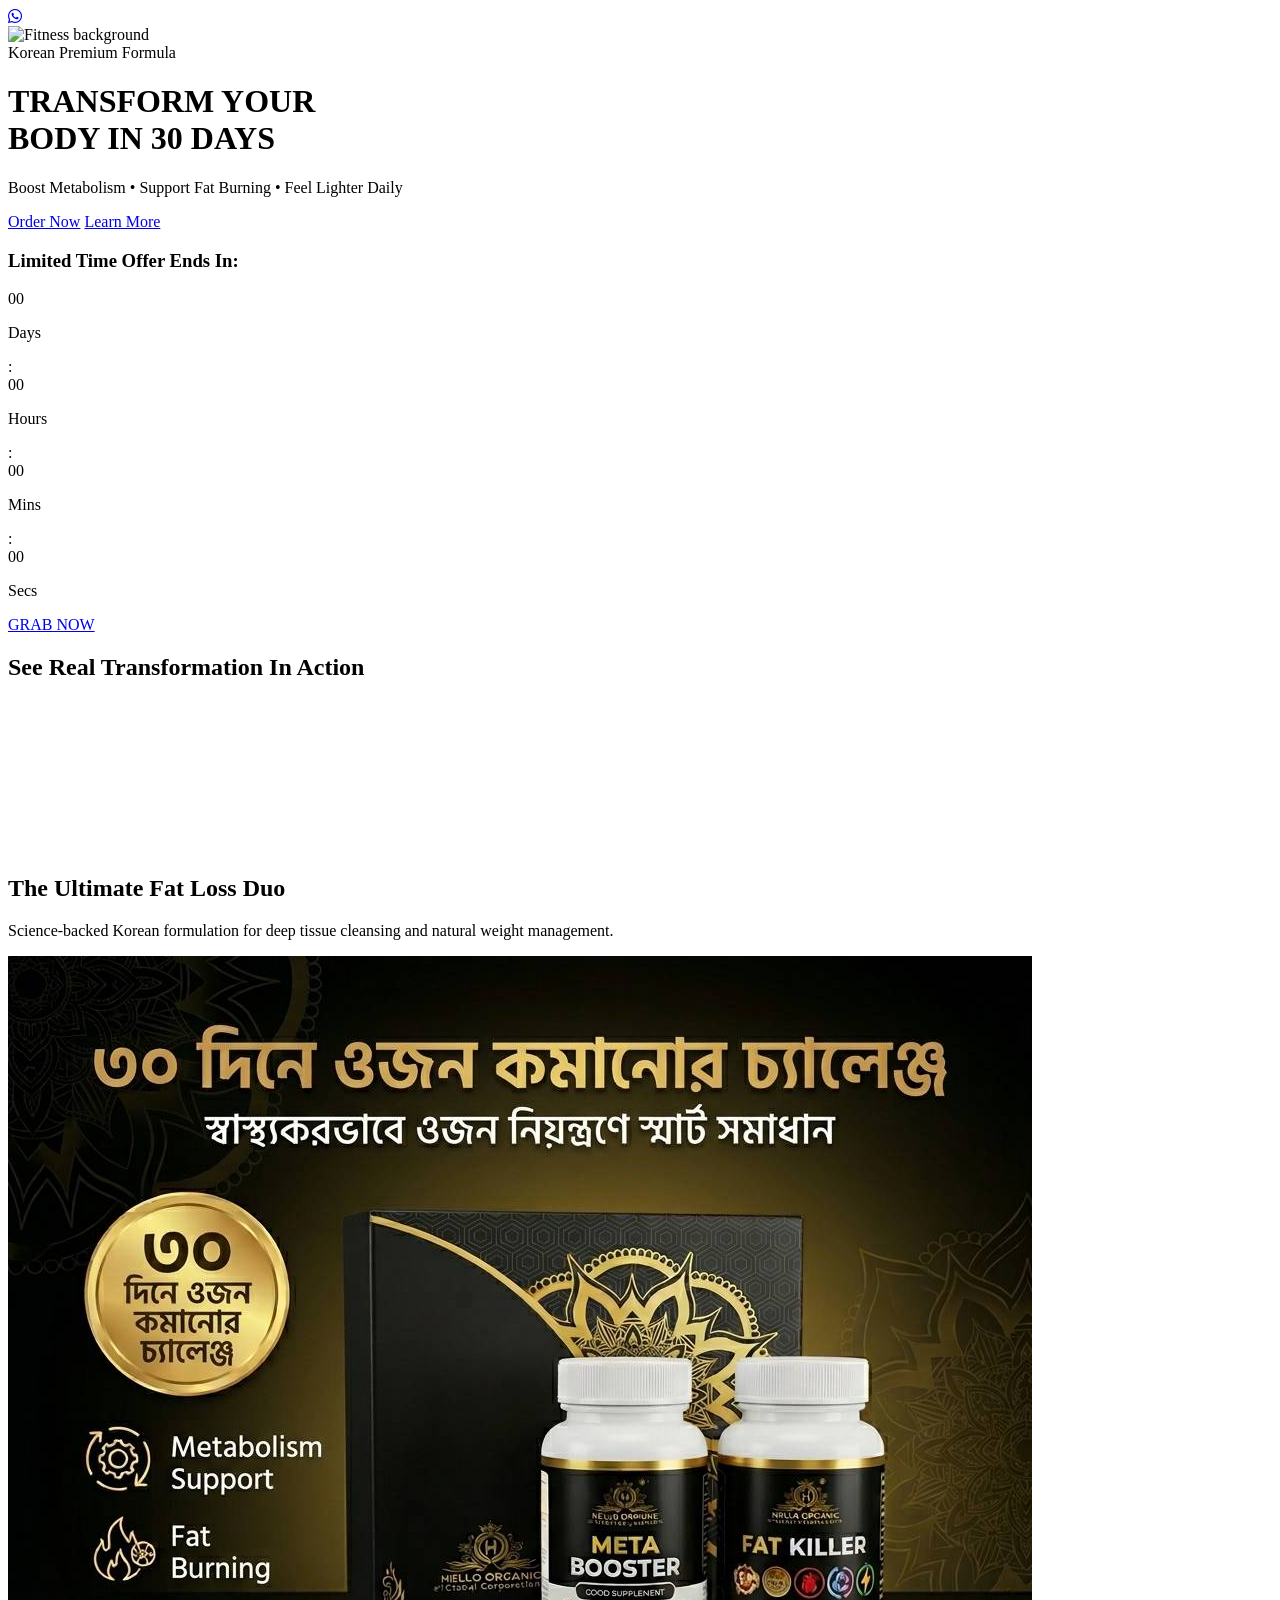
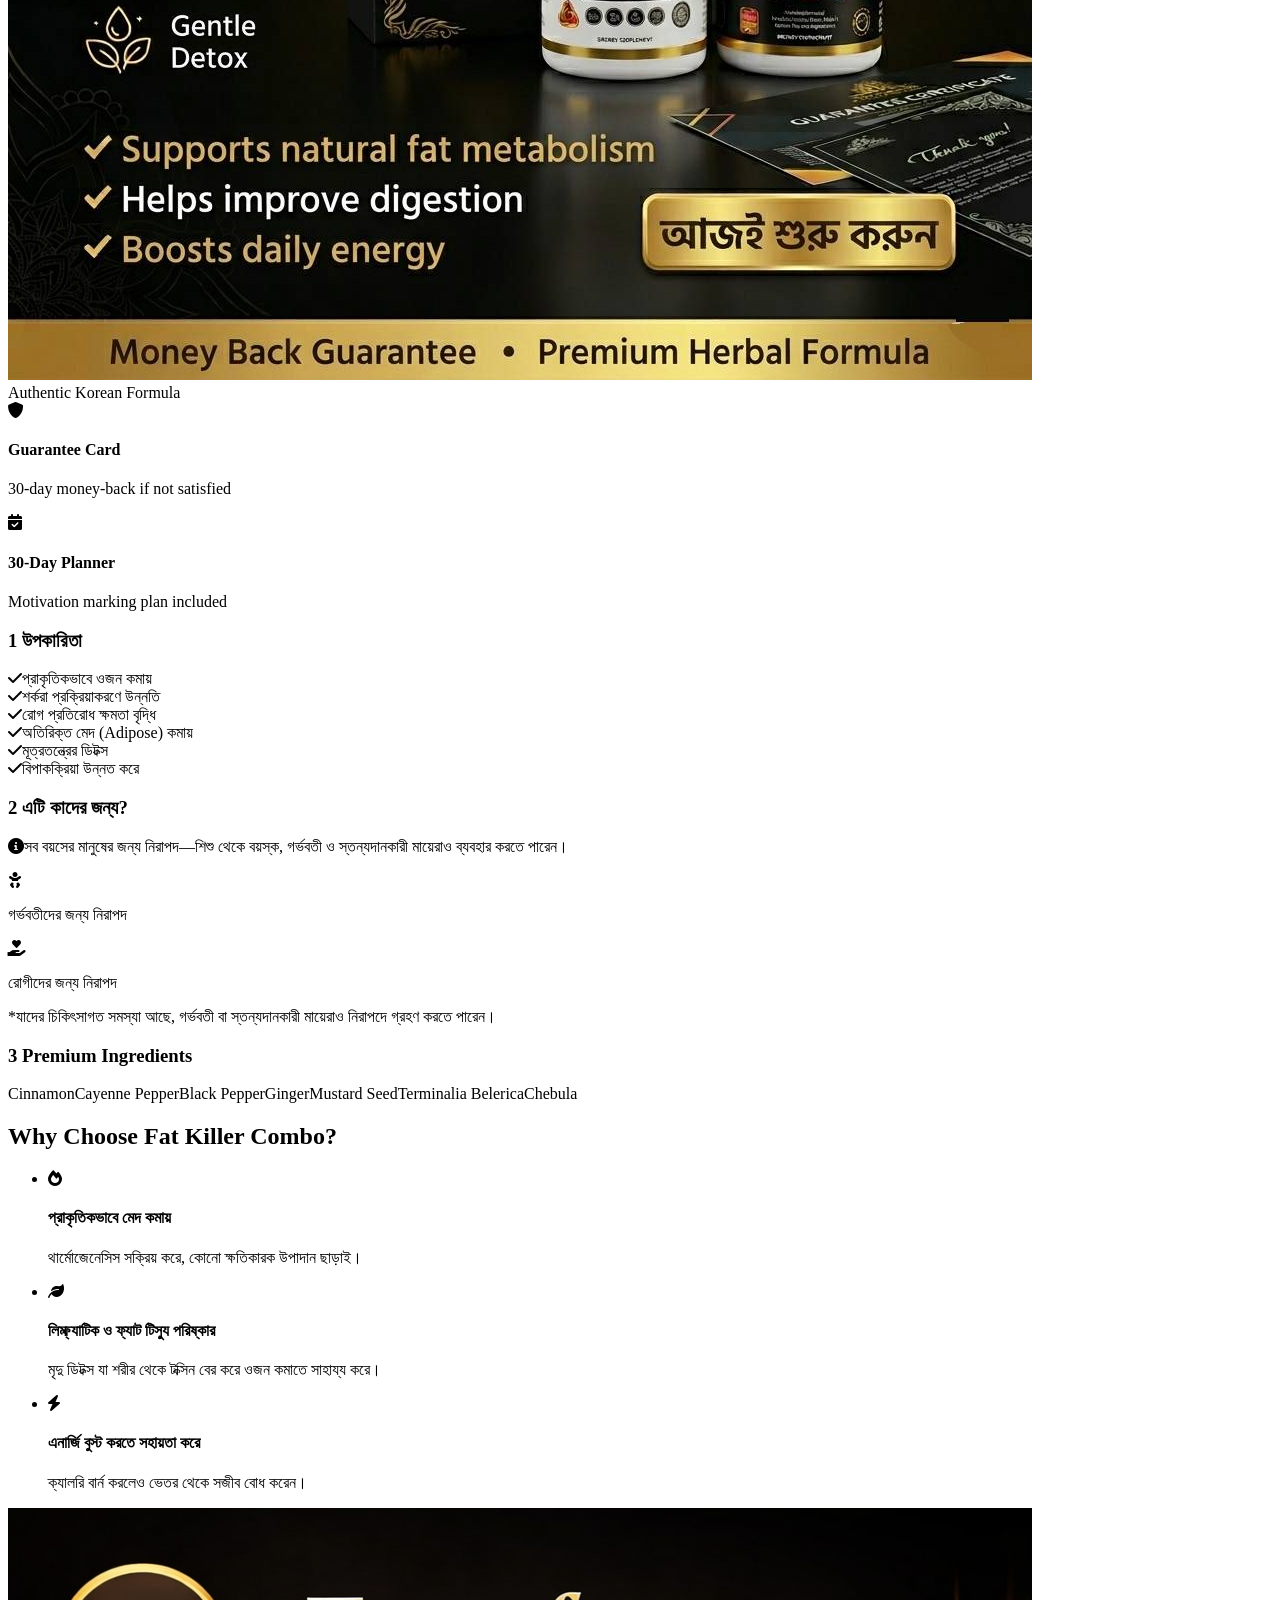
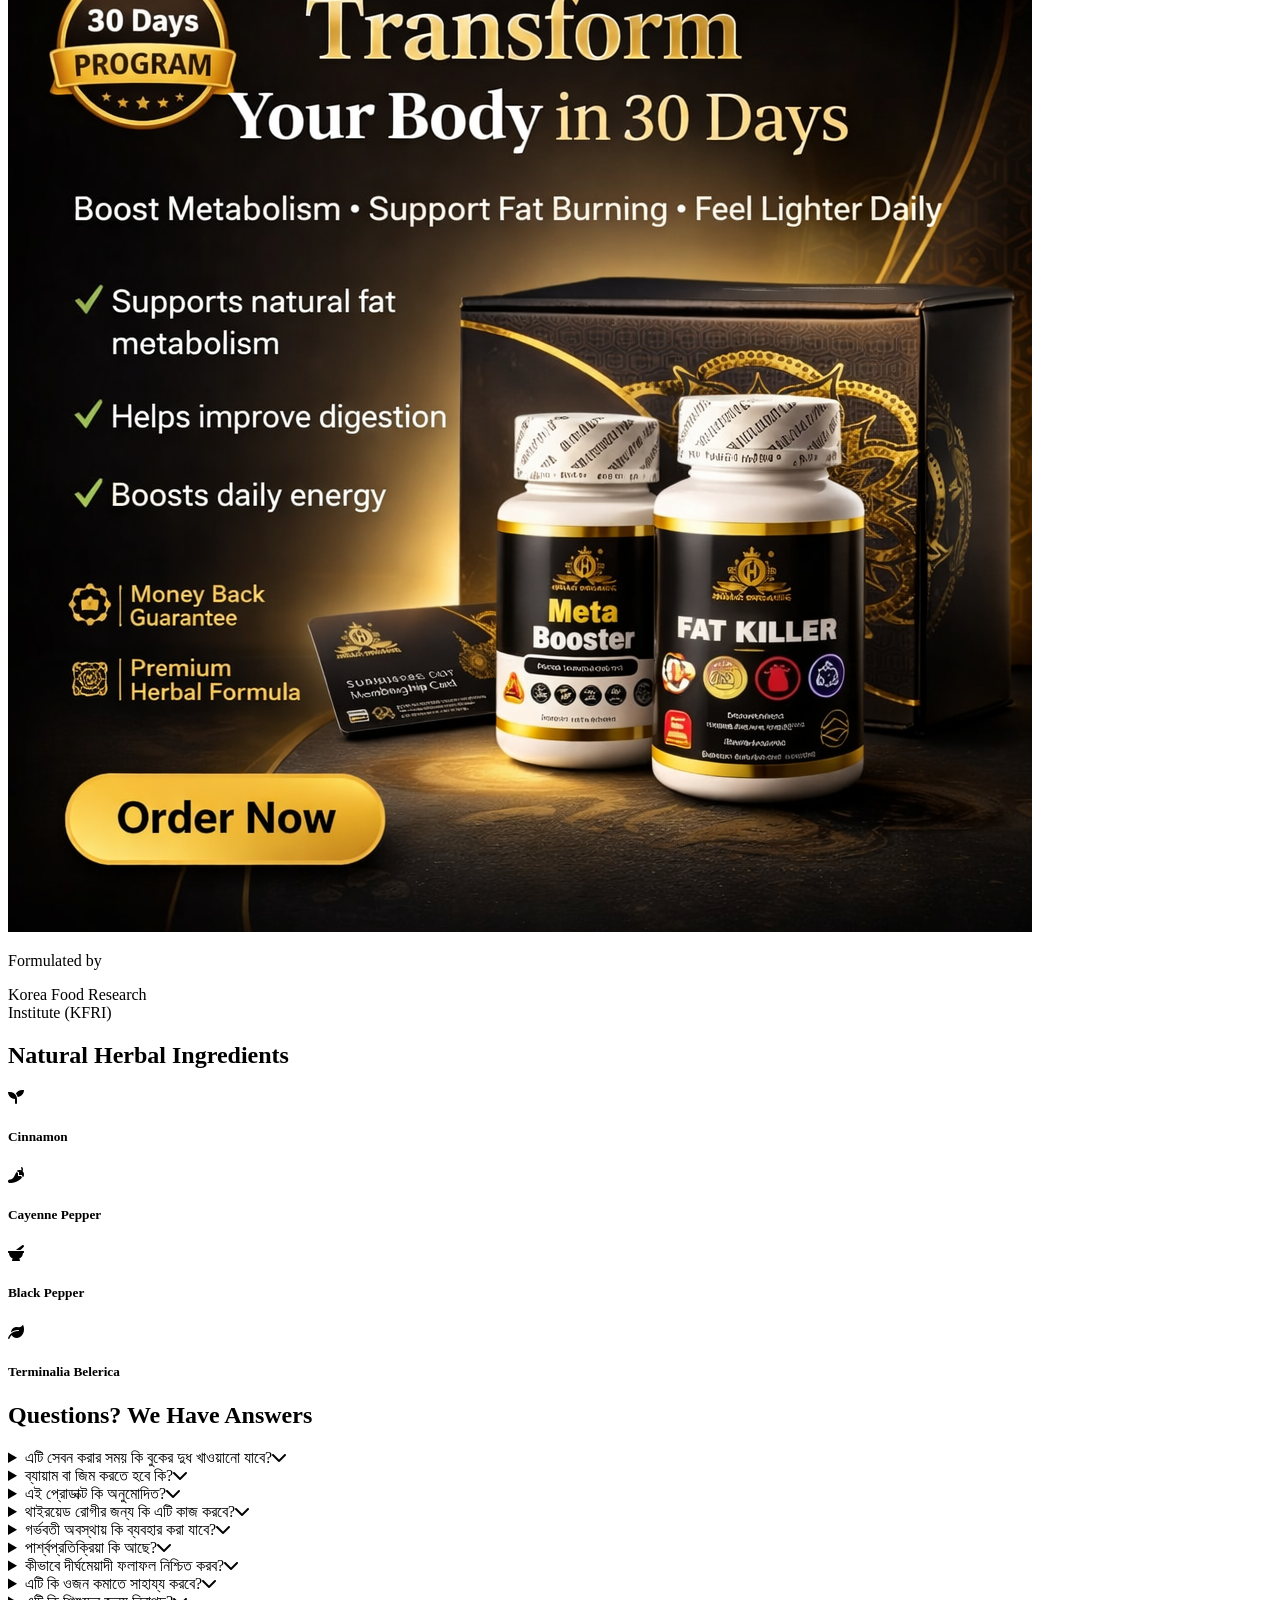
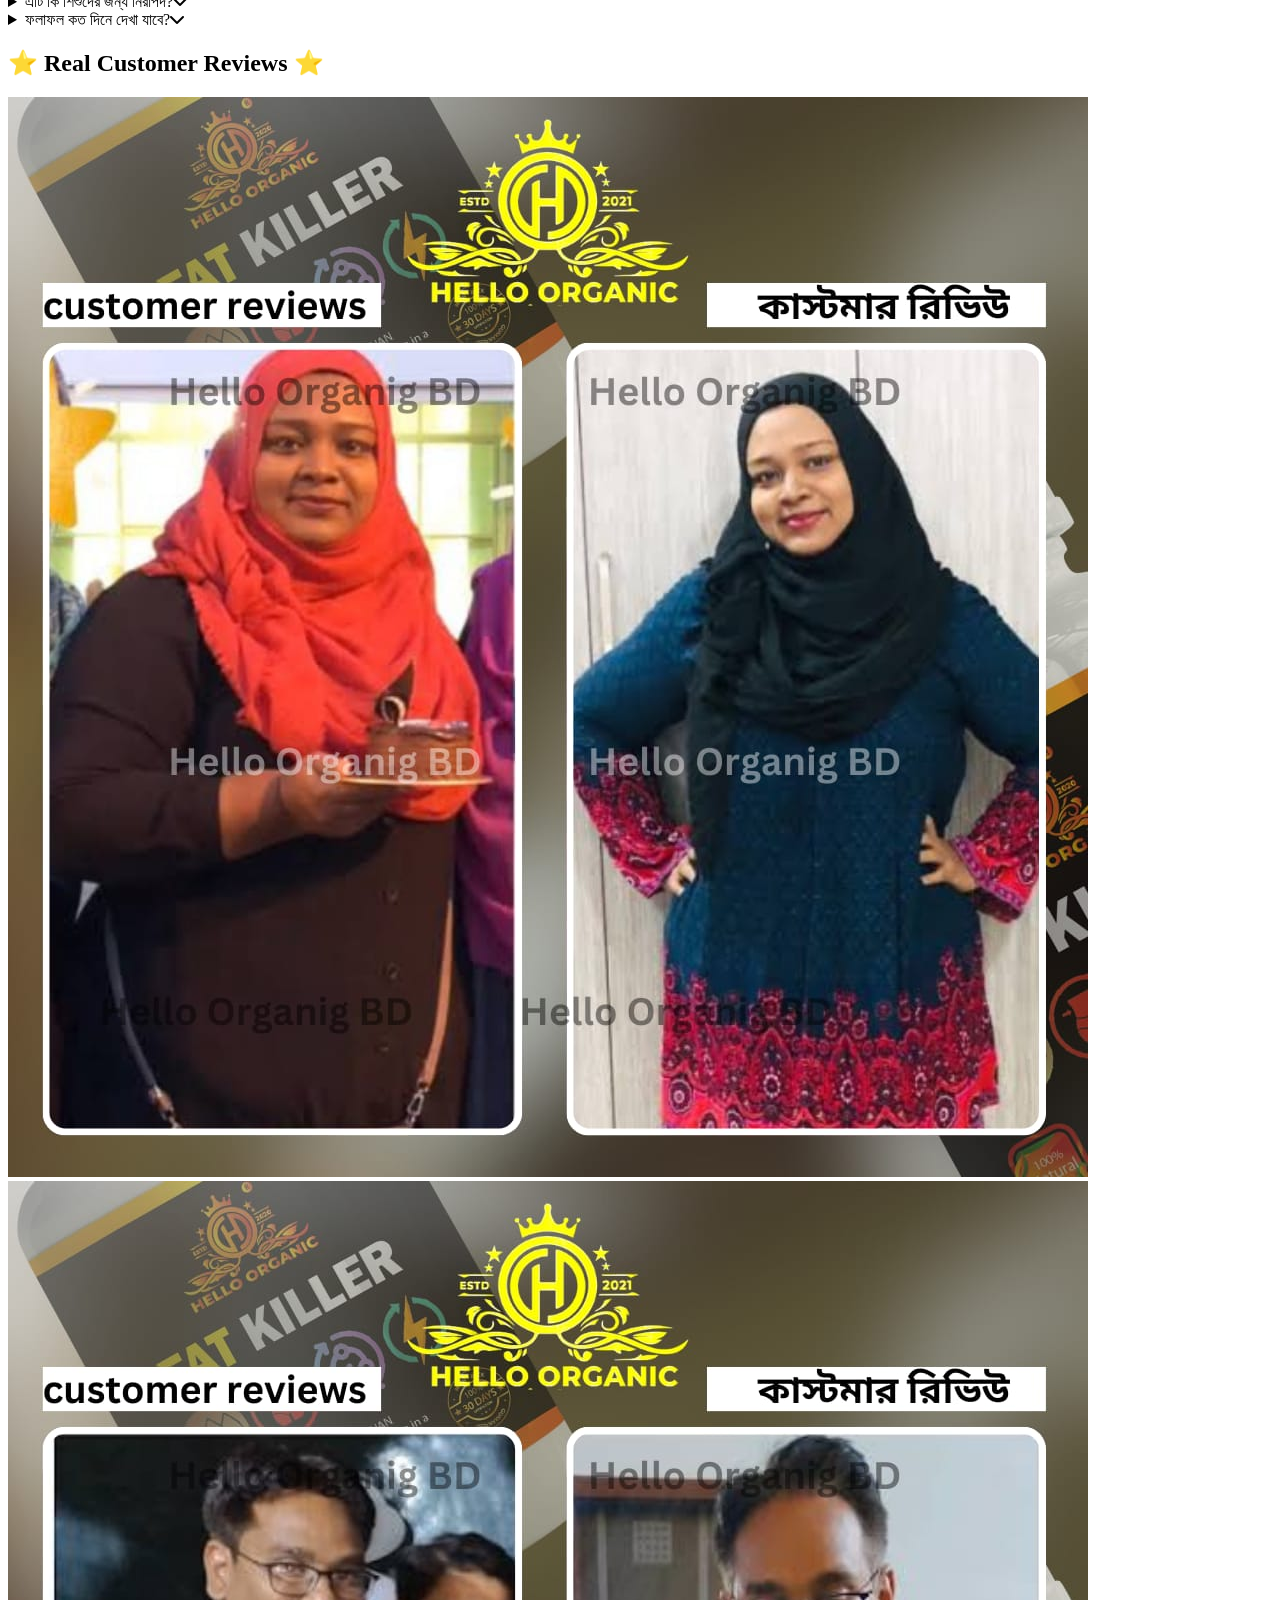
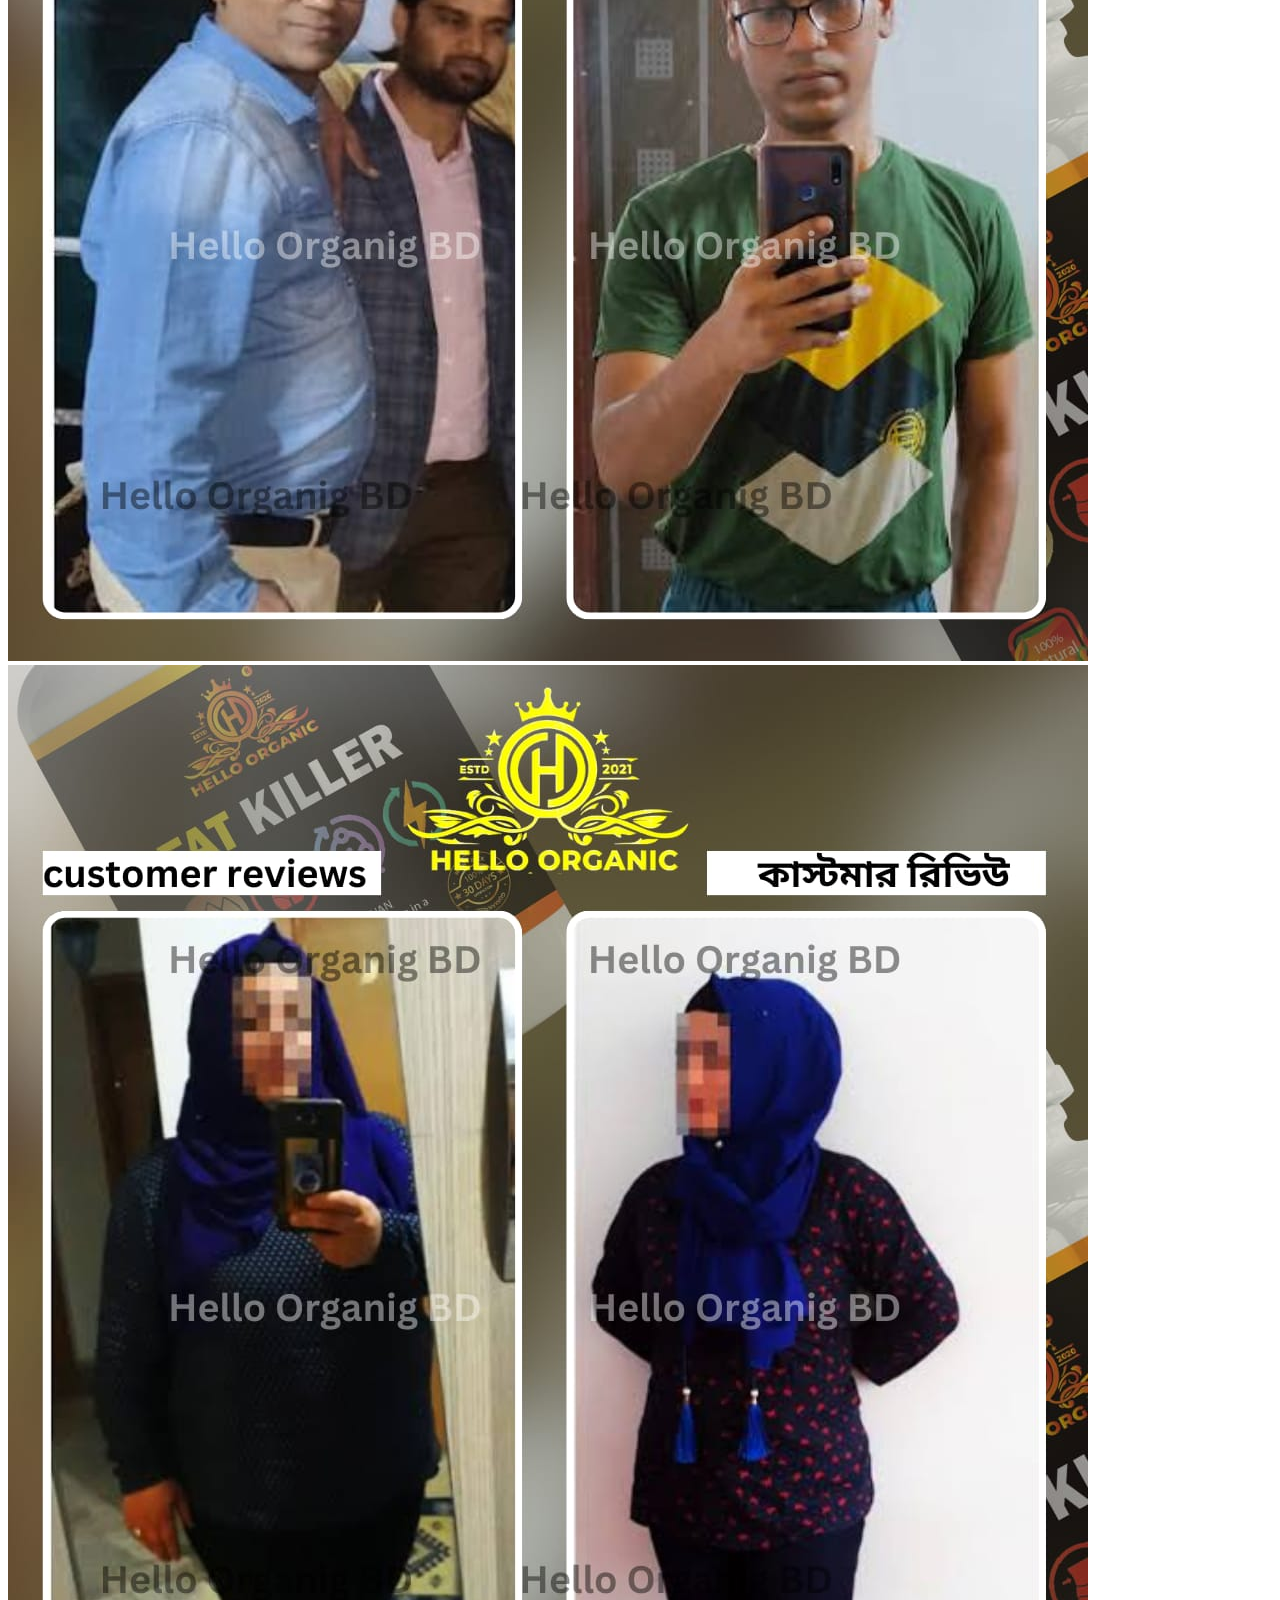
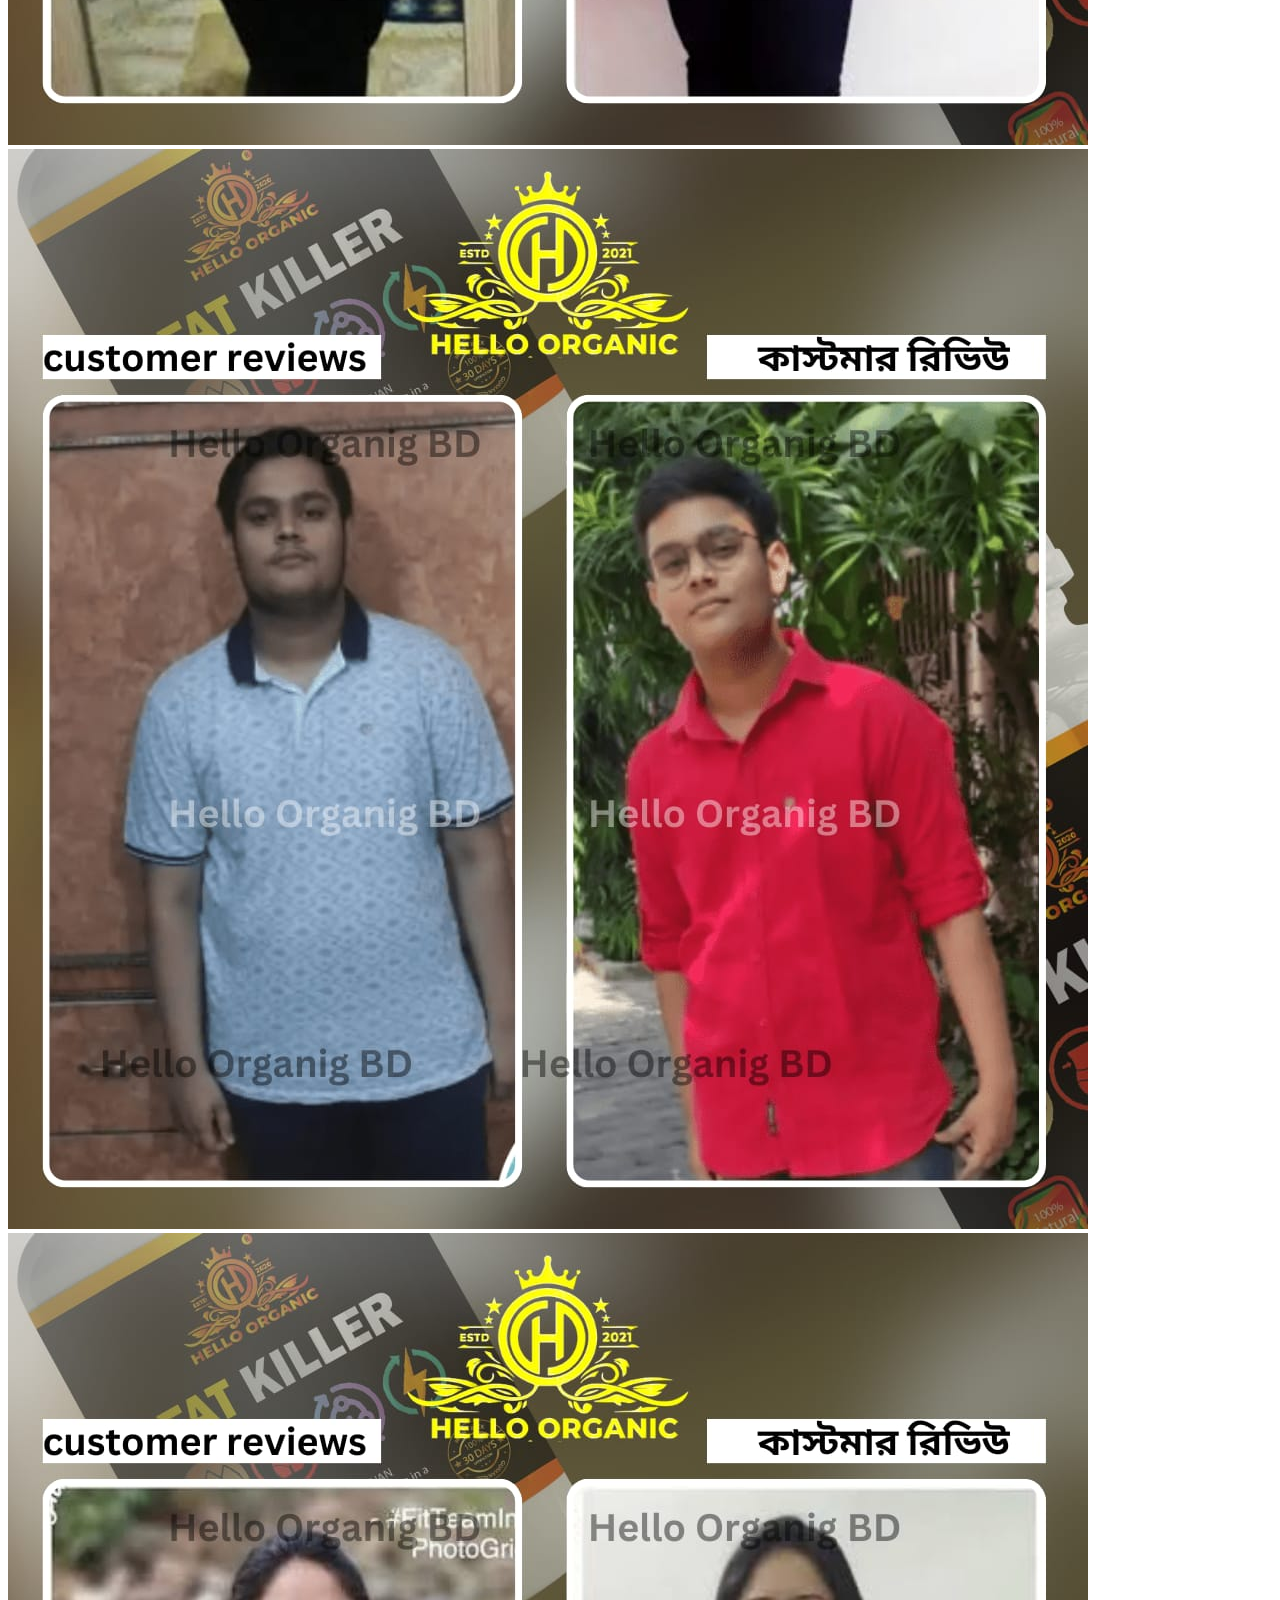
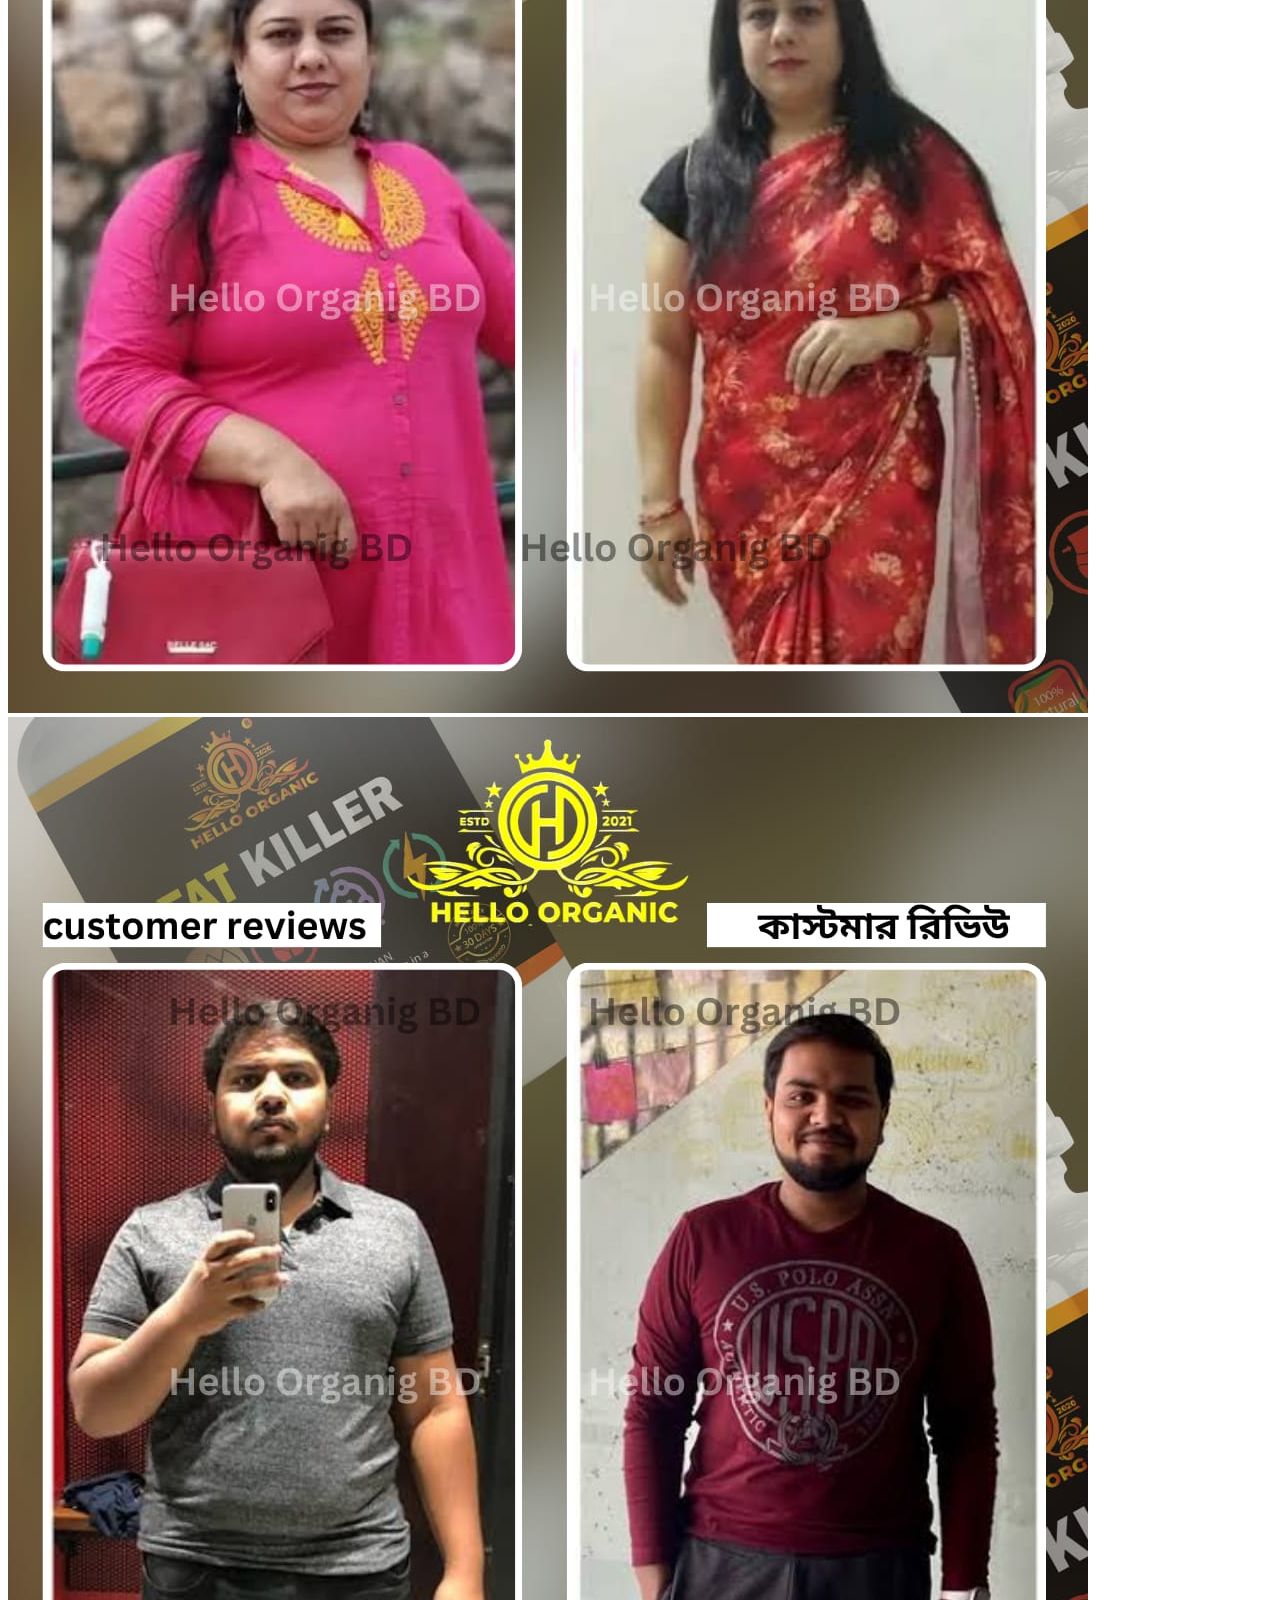
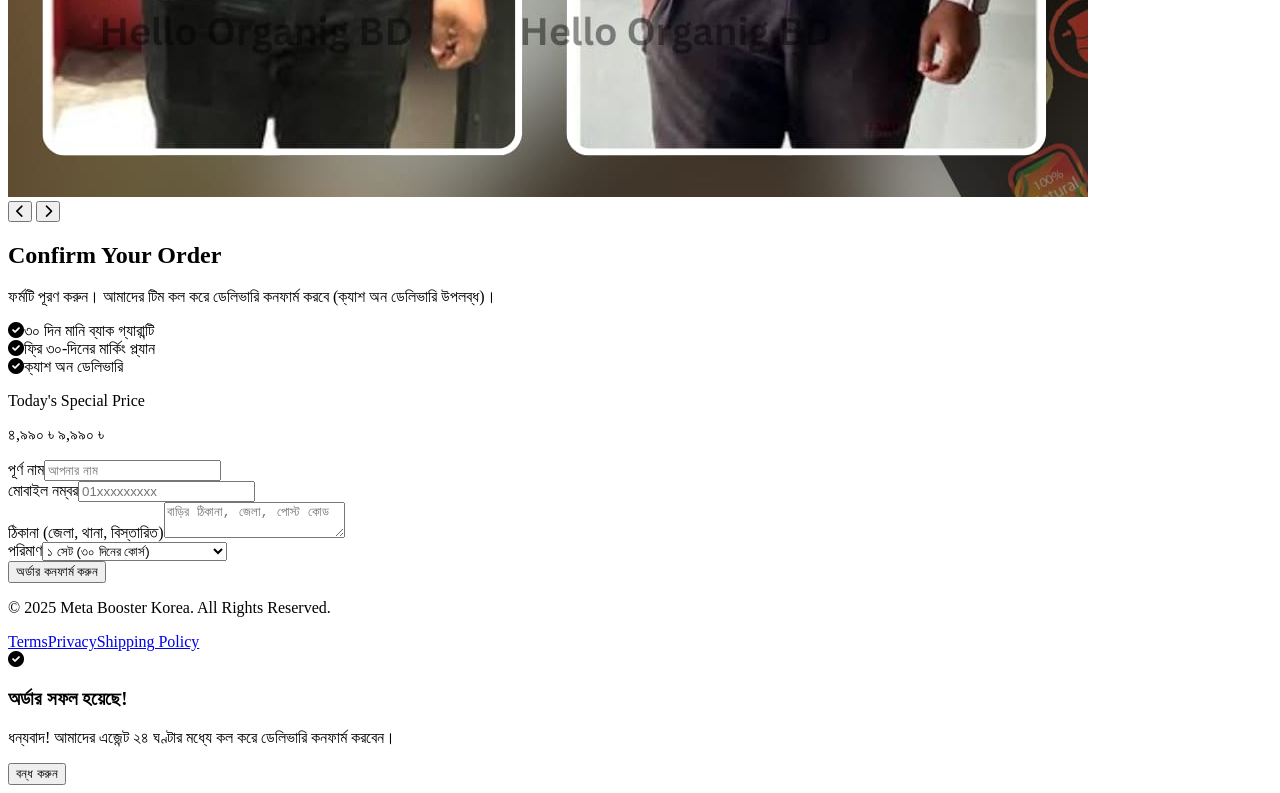
==== commit 670974d0: "modify full code" ====
--- a/index.html
+++ b/index.html
@@ -1,50 +1,53 @@
 <!DOCTYPE html>
-<html lang="en">
+<html lang="bn">
 
 <head>
     <meta charset="UTF-8">
-    <meta name="viewport" content="width=device-width, initial-scale=1.0">
-    <title>Meta Booster & Fat Killer - Transform in 30 Days</title>
+    <meta name="viewport" content="width=device-width, initial-scale=1.0, viewport-fit=cover">
+    <title>Meta Booster & Fat Killer | Official Korean Formula – 30 Day Transformation</title>
+    <meta name="description"
+        content="Korean premium fat loss formula: boost metabolism, burn fat naturally, and detoxify. Safe for all ages. 30-day money-back guarantee.">
     <script src="https://cdn.tailwindcss.com"></script>
     <link href="https://cdnjs.cloudflare.com/ajax/libs/font-awesome/6.0.0/css/all.min.css" rel="stylesheet">
-
-    <link rel="stylesheet" href="./css/style.css">
+    <link
+        href="https://fonts.googleapis.com/css2?family=Inter:opsz,wght@14..32,300;14..32,400;14..32,600;14..32,700;14..32,800&display=swap"
+        rel="stylesheet">
+
+    <link rel="stylesheet" href="./css/test.css">
+
 </head>
 
 <body class="bg-black text-gray-200">
 
-    <!-- WhatsApp Button -->
-    <a href="https://wa.me/yournumber" class="floating-whatsapp" target="_blank">
+    <!-- WhatsApp Button (replace with your number) -->
+    <a href="https://wa.me/8801xxxxxxxx?text=I'm%20interested%20in%20Meta%20Booster%20Combo" class="floating-whatsapp"
+        target="_blank" rel="noopener">
         <i class="fab fa-whatsapp"></i>
     </a>
 
     <!-- Hero Section -->
     <header class="relative min-h-screen flex items-center justify-center overflow-hidden pt-20">
         <div class="absolute inset-0 z-0">
-            <div class="absolute inset-0 bg-black opacity-70"></div>
+            <div class="absolute inset-0 bg-black/70"></div>
             <img src="https://images.unsplash.com/photo-1517836357463-d25dfeac3438?auto=format&fit=crop&q=80"
-                alt="Fitness Background" class="w-full h-full object-cover">
-        </div>
-
+                alt="Fitness background" class="w-full h-full object-cover">
+        </div>
         <div class="container mx-auto px-6 relative z-10 text-center">
             <span
-                class="inline-block px-4 py-1 mb-6 border border-yellow-500 rounded-full text-yellow-500 font-semibold tracking-widest text-sm uppercase">
-                Korean Premium Formula
-            </span>
+                class="inline-block px-4 py-1 mb-6 border border-yellow-500 rounded-full text-yellow-500 font-semibold tracking-widest text-sm uppercase">Korean
+                Premium Formula</span>
             <h1 class="text-5xl md:text-7xl font-bold mb-6 leading-tight">
                 TRANSFORM YOUR <br> <span class="gold-text">BODY IN 30 DAYS</span>
             </h1>
-            <p class="text-xl md:text-2xl mb-10 text-gray-300 max-w-2xl mx-auto">
-                Boost Metabolism • Support Fat Burning • Feel Lighter Daily
-            </p>
+            <p class="text-xl md:text-2xl mb-10 text-gray-300 max-w-2xl mx-auto">Boost Metabolism • Support Fat Burning
+                • Feel Lighter Daily</p>
             <div class="flex flex-col md:flex-row gap-4 justify-center items-center">
-                <a href="#order" class="cta-button px-10 py-4 rounded-full text-black font-bold text-lg uppercase">
-                    Order Now
-                </a>
+                <a href="#order"
+                    class="cta-button px-10 py-4 rounded-full text-black font-bold text-lg uppercase transition-all">Order
+                    Now</a>
                 <a href="#details"
-                    class="px-10 py-4 rounded-full border border-gray-500 hover:bg-white hover:text-black transition duration-300 font-bold text-lg uppercase">
-                    Learn More
-                </a>
+                    class="px-10 py-4 rounded-full border border-gray-500 hover:bg-white hover:text-black transition duration-300 font-bold text-lg uppercase">Learn
+                    More</a>
             </div>
         </div>
     </header>
@@ -54,34 +57,31 @@
         <div class="container mx-auto px-4 flex flex-col md:flex-row items-center justify-center gap-6">
             <h3 class="text-black font-bold text-xl uppercase tracking-tighter">Limited Time Offer Ends In:</h3>
             <div class="flex gap-4 text-black">
-                <div class="text-center">
-                    <span id="days" class="text-3xl font-bold">00</span>
+                <div class="text-center"><span id="days" class="text-3xl font-bold">00</span>
                     <p class="text-xs uppercase">Days</p>
                 </div>
                 <div class="text-3xl font-bold">:</div>
-                <div class="text-center">
-                    <span id="hours" class="text-3xl font-bold">00</span>
+                <div class="text-center"><span id="hours" class="text-3xl font-bold">00</span>
                     <p class="text-xs uppercase">Hours</p>
                 </div>
                 <div class="text-3xl font-bold">:</div>
-                <div class="text-center">
-                    <span id="minutes" class="text-3xl font-bold">00</span>
+                <div class="text-center"><span id="minutes" class="text-3xl font-bold">00</span>
                     <p class="text-xs uppercase">Mins</p>
                 </div>
                 <div class="text-3xl font-bold">:</div>
-                <div class="text-center">
-                    <span id="seconds" class="text-3xl font-bold">00</span>
+                <div class="text-center"><span id="seconds" class="text-3xl font-bold">00</span>
                     <p class="text-xs uppercase">Secs</p>
                 </div>
             </div>
-            <a href="#order" class="bg-black text-white px-6 py-2 rounded font-bold hover:bg-gray-800">GRAB NOW</a>
-        </div>
-    </section>
-
-    <!-- Video Review Section -->
+            <a href="#order"
+                class="bg-black text-white px-6 py-2 rounded-full font-bold hover:bg-gray-800 transition">GRAB NOW</a>
+        </div>
+    </section>
+
+    <!-- Video Section -->
     <section class="py-20 bg-zinc-900">
         <div class="container mx-auto px-6 text-center">
-            <h2 class="text-3xl font-bold mb-10">See The Results</h2>
+            <h2 class="text-3xl font-bold mb-10">See Real Transformation <span class="gold-text">In Action</span></h2>
             <div class="max-w-4xl mx-auto rounded-2xl overflow-hidden shadow-2xl aspect-video bg-black">
                 <iframe class="w-full h-full" src="https://www.youtube.com/embed/DAIYA97W1x8?si=X_u3gsovdV_J-Ih5"
                     frameborder="0"
@@ -91,18 +91,16 @@
         </div>
     </section>
 
-    <!-- Detailed Product Showcase Section -->
+    <!-- Detailed Product Showcase -->
     <section id="product-showcase" class="py-24 bg-black overflow-hidden">
         <div class="container mx-auto px-6">
             <div class="text-center mb-16">
                 <h2 class="text-4xl md:text-5xl font-bold mb-4 uppercase">The Ultimate <span class="gold-text">Fat Loss
                         Duo</span></h2>
-                <p class="text-gray-400 max-w-2xl mx-auto italic">Science-backed Korean formulation for deep tissue
+                <p class="text-gray-400 max-w-2xl mx-auto italic">Science‑backed Korean formulation for deep tissue
                     cleansing and natural weight management.</p>
             </div>
-
             <div class="grid lg:grid-cols-2 gap-16 items-start">
-                <!-- Left: Product Image & Bundle Info -->
                 <div class="space-y-8">
                     <div class="relative group">
                         <div
@@ -116,161 +114,121 @@
                                 Formula</span>
                         </div>
                     </div>
-
                     <div class="grid grid-cols-2 gap-4">
-                        <div class="product-card p-6 rounded-2xl">
-                            <i class="fas fa-shield-alt text-yellow-500 text-2xl mb-3"></i>
+                        <div class="product-card p-6 rounded-2xl"><i
+                                class="fas fa-shield-alt text-yellow-500 text-2xl mb-3"></i>
                             <h4 class="font-bold mb-2 text-sm uppercase">Guarantee Card</h4>
-                            <p class="text-xs text-gray-400">Includes a Money Back Guarantee if results aren't
-                                satisfactory after following instructions.</p>
-                        </div>
-                        <div class="product-card p-6 rounded-2xl">
-                            <i class="fas fa-calendar-check text-yellow-500 text-2xl mb-3"></i>
-                            <h4 class="font-bold mb-2 text-sm uppercase">30-Day Planner</h4>
-                            <p class="text-xs text-gray-400">Thank You Card with a full 30-day marking plan to keep you
-                                motivated daily.</p>
-                        </div>
-                    </div>
-                </div>
-
-                <!-- Right: Detailed Specifications -->
+                            <p class="text-xs text-gray-400">30‑day money‑back if not satisfied</p>
+                        </div>
+                        <div class="product-card p-6 rounded-2xl"><i
+                                class="fas fa-calendar-check text-yellow-500 text-2xl mb-3"></i>
+                            <h4 class="font-bold mb-2 text-sm uppercase">30‑Day Planner</h4>
+                            <p class="text-xs text-gray-400">Motivation marking plan included</p>
+                        </div>
+                    </div>
+                </div>
                 <div class="space-y-10">
                     <div>
-                        <h3 class="text-2xl font-bold mb-6 flex items-center gap-3">
-                            <span
+                        <h3 class="text-2xl font-bold mb-6 flex items-center gap-3"><span
                                 class="w-8 h-8 bg-yellow-500 rounded-full flex items-center justify-center text-black text-sm">1</span>
-                            উপকারিতা
-                        </h3>
+                            উপকারিতা</h3>
                         <div class="grid md:grid-cols-2 gap-4">
-                            <div class="flex items-center gap-3 bg-zinc-900/50 p-3 rounded-lg border border-zinc-800">
-                                <i class="fas fa-check text-green-500 text-sm"></i>
-                                <span class="text-sm">প্রকৃতিকেভাবে ওজন কমায়</span>
-                            </div>
-                            <div class="flex items-center gap-3 bg-zinc-900/50 p-3 rounded-lg border border-zinc-800">
-                                <i class="fas fa-check text-green-500 text-sm"></i>
-                                <span class="text-sm">সুগার প্রসেসিং এর উন্নতি ঘটায়</span>
-                            </div>
-                            <div class="flex items-center gap-3 bg-zinc-900/50 p-3 rounded-lg border border-zinc-800">
-                                <i class="fas fa-check text-green-500 text-sm"></i>
-                                <span class="text-sm">রোগ প্রতিরোধে (immune system) সাহায্য করে</span>
-                            </div>
-                            <div class="flex items-center gap-3 bg-zinc-900/50 p-3 rounded-lg border border-zinc-800">
-                                <i class="fas fa-check text-green-500 text-sm"></i>
-                                <span class="text-sm">অতিরিক্ত মেদ (Adipose tissue) কমায়</span>
-                            </div>
-                            <div class="flex items-center gap-3 bg-zinc-900/50 p-3 rounded-lg border border-zinc-800">
-                                <i class="fas fa-check text-green-500 text-sm"></i>
-                                <span class="text-sm">মূত্রতন্ত্রের ডিটক্স সহায়তা</span>
-                            </div>
-                            <div class="flex items-center gap-3 bg-zinc-900/50 p-3 rounded-lg border border-zinc-800">
-                                <i class="fas fa-check text-green-500 text-sm"></i>
-                                <span class="text-sm">বিপাকক্রিয়া উন্নত করে</span>
-                            </div>
-                            <div class="flex items-center gap-3 bg-zinc-900/50 p-3 rounded-lg border border-zinc-800">
-                                <i class="fas fa-check text-green-500 text-sm"></i>
-                                <span class="text-sm">মেটাবলিজম বুস্ট করে</span>
-                            </div>
-                        </div>
-                    </div>
-
+                            <div class="flex items-center gap-3 bg-zinc-900/50 p-3 rounded-lg"><i
+                                    class="fas fa-check text-green-500"></i><span class="text-sm">প্রাকৃতিকভাবে ওজন
+                                    কমায়</span></div>
+                            <div class="flex items-center gap-3 bg-zinc-900/50 p-3 rounded-lg"><i
+                                    class="fas fa-check text-green-500"></i><span class="text-sm">শর্করা প্রক্রিয়াকরণে
+                                    উন্নতি</span></div>
+                            <div class="flex items-center gap-3 bg-zinc-900/50 p-3 rounded-lg"><i
+                                    class="fas fa-check text-green-500"></i><span class="text-sm">রোগ প্রতিরোধ ক্ষমতা
+                                    বৃদ্ধি</span></div>
+                            <div class="flex items-center gap-3 bg-zinc-900/50 p-3 rounded-lg"><i
+                                    class="fas fa-check text-green-500"></i><span class="text-sm">অতিরিক্ত মেদ (Adipose)
+                                    কমায়</span></div>
+                            <div class="flex items-center gap-3 bg-zinc-900/50 p-3 rounded-lg"><i
+                                    class="fas fa-check text-green-500"></i><span class="text-sm">মূত্রতন্ত্রের
+                                    ডিটক্স</span></div>
+                            <div class="flex items-center gap-3 bg-zinc-900/50 p-3 rounded-lg"><i
+                                    class="fas fa-check text-green-500"></i><span class="text-sm">বিপাকক্রিয়া উন্নত
+                                    করে</span></div>
+                        </div>
+                    </div>
                     <div>
-                        <h3 class="text-2xl font-bold mb-6 flex items-center gap-3">
-                            <span
+                        <h3 class="text-2xl font-bold mb-6 flex items-center gap-3"><span
                                 class="w-8 h-8 bg-yellow-500 rounded-full flex items-center justify-center text-black text-sm">2</span>
-                            এটি কাদের জন্য?
-                        </h3>
-                        <div class="bg-zinc-900 p-6 rounded-2xl border border-zinc-800 space-y-4">
-                            <p class="text-sm leading-relaxed text-gray-300">
-                                <i class="fas fa-info-circle text-yellow-500 mr-2"></i>
-                                এই পণ্যটি <strong>সব বয়সের মানুষের </strong> জন্য নিরাপদ—ছোট শিশু থেকে বয়স্কদের পর্যন্ত।
-                            </p>
-                            <div class="grid grid-cols-2 gap-4 pt-2">
-                                <div class="text-center p-3 bg-black/40 rounded-lg border border-zinc-700">
-                                    <i class="fas fa-baby text-yellow-500 mb-2"></i>
+                            এটি কাদের জন্য?</h3>
+                        <div class="bg-zinc-900 p-6 rounded-2xl border border-zinc-800">
+                            <p class="text-sm leading-relaxed"><i class="fas fa-info-circle text-yellow-500 mr-2"></i>সব
+                                বয়সের মানুষের জন্য নিরাপদ—শিশু থেকে বয়স্ক, গর্ভবতী ও স্তন্যদানকারী মায়েরাও ব্যবহার করতে
+                                পারেন।</p>
+                            <div class="grid grid-cols-2 gap-4 mt-4">
+                                <div class="text-center p-3 bg-black/40 rounded-lg"><i
+                                        class="fas fa-baby text-yellow-500 mb-2"></i>
                                     <p class="text-[10px] uppercase font-bold">গর্ভবতীদের জন্য নিরাপদ</p>
                                 </div>
-                                <div class="text-center p-3 bg-black/40 rounded-lg border border-zinc-700">
-                                    <i class="fas fa-hand-holding-heart text-yellow-500 mb-2"></i>
+                                <div class="text-center p-3 bg-black/40 rounded-lg"><i
+                                        class="fas fa-hand-holding-heart text-yellow-500 mb-2"></i>
                                     <p class="text-[10px] uppercase font-bold">রোগীদের জন্য নিরাপদ</p>
                                 </div>
                             </div>
-                            <p class="text-xs text-gray-500 italic mt-2">*এটি এমন ব্যক্তিরাও গ্রহণ করতে পারেন যারা
-                                চিকিৎসাগত সমস্যা রয়েছে এবং গর্ভবতী বা স্তন্যদানকারী মায়েরাও।</p>
-                        </div>
-                    </div>
-
+                            <p class="text-xs text-gray-500 italic mt-2">*যাদের চিকিৎসাগত সমস্যা আছে, গর্ভবতী বা
+                                স্তন্যদানকারী মায়েরাও নিরাপদে গ্রহণ করতে পারেন।</p>
+                        </div>
+                    </div>
                     <div>
-                        <h3 class="text-2xl font-bold mb-6 flex items-center gap-3">
-                            <span
+                        <h3 class="text-2xl font-bold mb-6 flex items-center gap-3"><span
                                 class="w-8 h-8 bg-yellow-500 rounded-full flex items-center justify-center text-black text-sm">3</span>
-                            Premium Ingredients
-                        </h3>
-                        <div class="flex flex-wrap gap-2">
-                            <span
-                                class="px-4 py-2 bg-zinc-800 rounded-full text-xs font-semibold border border-zinc-700">Cinnamon</span>
-                            <span
-                                class="px-4 py-2 bg-zinc-800 rounded-full text-xs font-semibold border border-zinc-700">Cayenne
-                                Pepper</span>
-                            <span
-                                class="px-4 py-2 bg-zinc-800 rounded-full text-xs font-semibold border border-zinc-700">Black
-                                Pepper</span>
-                            <span
-                                class="px-4 py-2 bg-zinc-800 rounded-full text-xs font-semibold border border-zinc-700">Ginger</span>
-                            <span
-                                class="px-4 py-2 bg-zinc-800 rounded-full text-xs font-semibold border border-zinc-700">Mustard
-                                Seed</span>
-                            <span
-                                class="px-4 py-2 bg-zinc-800 rounded-full text-xs font-semibold border border-zinc-700">Terminalia
-                                Belerica</span>
-                            <span
-                                class="px-4 py-2 bg-zinc-800 rounded-full text-xs font-semibold border border-zinc-700">Chebula</span>
-                            <span
-                                class="px-4 py-2 bg-zinc-800 rounded-full text-xs font-semibold border border-zinc-700">Etc.</span>
-                        </div>
-                    </div>
-                </div>
-            </div>
-        </div>
-    </section>
-
-    <!-- Product Features (Brief Version) -->
+                            Premium Ingredients</h3>
+                        <div class="flex flex-wrap gap-2"><span
+                                class="px-4 py-2 bg-zinc-800 rounded-full text-xs font-semibold">Cinnamon</span><span
+                                class="px-4 py-2 bg-zinc-800 rounded-full text-xs">Cayenne Pepper</span><span
+                                class="px-4 py-2 bg-zinc-800 rounded-full text-xs">Black Pepper</span><span
+                                class="px-4 py-2 bg-zinc-800 rounded-full text-xs">Ginger</span><span
+                                class="px-4 py-2 bg-zinc-800 rounded-full text-xs">Mustard Seed</span><span
+                                class="px-4 py-2 bg-zinc-800 rounded-full text-xs">Terminalia Belerica</span><span
+                                class="px-4 py-2 bg-zinc-800 rounded-full text-xs">Chebula</span></div>
+                    </div>
+                </div>
+            </div>
+        </div>
+    </section>
+
+    <!-- Features + KFRI -->
     <section id="details" class="py-20 bg-zinc-900">
         <div class="container mx-auto px-6">
             <div class="grid md:grid-cols-2 gap-12 items-center">
                 <div>
                     <h2 class="text-4xl font-bold mb-8">Why Choose <span class="gold-text">Fat Killer Combo?</span></h2>
                     <ul class="space-y-6">
-                        <li class="flex items-start gap-4">
+                        <li class="flex gap-4">
                             <div class="bg-yellow-500/20 p-3 rounded-lg"><i class="fas fa-fire text-yellow-500"></i>
                             </div>
                             <div>
-                                <h4 class="text-xl font-semibold">প্রকৃতিকভাবে মেদ কমায়</h4>
-                                <p class="text-gray-400 text-sm">এটি এমনভাবে তৈরি যা ক্ষতিকর উপাদান ছাড়াই থার্মোজেনেসিস
-                                    (শরীরের তাপ বৃদ্ধি করে চর্বি কমানো) সক্রিয় করে।</p>
+                                <h4 class="text-xl font-semibold">প্রাকৃতিকভাবে মেদ কমায়</h4>
+                                <p class="text-gray-400 text-sm">থার্মোজেনেসিস সক্রিয় করে, কোনো ক্ষতিকারক উপাদান ছাড়াই।
+                                </p>
                             </div>
                         </li>
-                        <li class="flex items-start gap-4">
+                        <li class="flex gap-4">
                             <div class="bg-yellow-500/20 p-3 rounded-lg"><i class="fas fa-leaf text-yellow-500"></i>
                             </div>
                             <div>
                                 <h4 class="text-xl font-semibold">লিম্ফ্যাটিক ও ফ্যাট টিস্যু পরিষ্কার</h4>
-                                <p class="text-gray-400 text-sm">নরম ডিটক্স যা শরীর থেকে টক্সিন বের করতে সাহায্য করে এবং
-                                    ওজন কমায়।</p>
+                                <p class="text-gray-400 text-sm">মৃদু ডিটক্স যা শরীর থেকে টক্সিন বের করে ওজন কমাতে
+                                    সাহায্য করে।</p>
                             </div>
                         </li>
-                        <li class="flex items-start gap-4">
+                        <li class="flex gap-4">
                             <div class="bg-yellow-500/20 p-3 rounded-lg"><i class="fas fa-bolt text-yellow-500"></i>
                             </div>
                             <div>
                                 <h4 class="text-xl font-semibold">এনার্জি বুস্ট করতে সহায়তা করে</h4>
-                                <p class="text-gray-400 text-sm">ক্যালরি বার্ণ করলেও নিজেকে ভেতর থেকে আরো বেশি সজীব মনে
-                                    হয়</p>
+                                <p class="text-gray-400 text-sm">ক্যালরি বার্ন করলেও ভেতর থেকে সজীব বোধ করেন।</p>
                             </div>
                         </li>
                     </ul>
                 </div>
-                <div class="relative">
-                    <img src="img/Fat_loss.png" alt="Product Pack"
+                <div class="relative"><img src="./img/Fat_loss.png" alt="KFRI Certified"
                         class="rounded-2xl shadow-2xl border border-yellow-500/30">
                     <div class="absolute -bottom-6 -left-6 bg-yellow-500 text-black p-6 rounded-xl font-bold shadow-xl">
                         <p class="text-sm uppercase">Formulated by</p>
@@ -281,374 +239,209 @@
         </div>
     </section>
 
-    <!-- Ingredients -->
+    <!-- Ingredients Grid -->
     <section class="py-20 bg-black">
         <div class="container mx-auto px-6 text-center">
             <h2 class="text-3xl font-bold mb-12">Natural <span class="gold-text">Herbal Ingredients</span></h2>
             <div class="grid grid-cols-2 md:grid-cols-4 gap-8">
-                <div class="p-6 card-blur rounded-xl">
-                    <i class="fas fa-seedling text-3xl mb-4 text-yellow-500"></i>
+                <div class="p-6 card-blur rounded-xl"><i class="fas fa-seedling text-3xl mb-4 text-yellow-500"></i>
                     <h5 class="font-bold">Cinnamon</h5>
                 </div>
-                <div class="p-6 card-blur rounded-xl">
-                    <i class="fas fa-pepper-hot text-3xl mb-4 text-yellow-500"></i>
+                <div class="p-6 card-blur rounded-xl"><i class="fas fa-pepper-hot text-3xl mb-4 text-yellow-500"></i>
                     <h5 class="font-bold">Cayenne Pepper</h5>
                 </div>
-                <div class="p-6 card-blur rounded-xl">
-                    <i class="fas fa-mortar-pestle text-3xl mb-4 text-yellow-500"></i>
+                <div class="p-6 card-blur rounded-xl"><i class="fas fa-mortar-pestle text-3xl mb-4 text-yellow-500"></i>
                     <h5 class="font-bold">Black Pepper</h5>
                 </div>
-                <div class="p-6 card-blur rounded-xl">
-                    <i class="fas fa-leaf text-3xl mb-4 text-yellow-500"></i>
+                <div class="p-6 card-blur rounded-xl"><i class="fas fa-leaf text-3xl mb-4 text-yellow-500"></i>
                     <h5 class="font-bold">Terminalia Belerica</h5>
                 </div>
             </div>
         </div>
     </section>
 
-    <!-- Q&A Section -->
+    <!-- Q&A Section (refined text) -->
     <section class="py-20 bg-black">
         <div class="container mx-auto px-6 max-w-3xl">
             <h2 class="text-3xl font-bold mb-10 text-center">Questions? <span class="gold-text">We Have Answers</span>
             </h2>
             <div class="space-y-4">
                 <details class="group bg-zinc-800 rounded-lg p-4 cursor-pointer">
-                    <summary class="font-bold flex justify-between items-center list-none">
-                        এটি সেবন করা অবস্থায় কি ব্রেস্টফিডিং করা যাবে?
-                        <span class="group-open:rotate-180 transition-transform"><i
-                                class="fas fa-chevron-down"></i></span>
-                    </summary>
-                    <p class="mt-4 text-gray-400">নিশ্চিন্তে ব্যবহার করতে পারবেন! ❤️
-                        অনেক মা ইতিমধ্যেই ব্যবহার করেছেন—গর্ভবতী ও নতুন মা, কেউ কারো কোনো সমস্যা হয়নি। <br>
-
-                        ✅ 100% অর্গানিক ও নিরাপদ <br>
-                        ✅ কোনো পার্শ্বপ্রতিক্রিয়া নেই <br>
-                        ✅ আন্তর্জাতিক মানের (GMP, ISO, FDA, HCCP, HALAL) সার্টিফায়েড</p>
-                </details>
-                <details class="group bg-zinc-800 rounded-lg p-4 cursor-pointer">
-                    <summary class="font-bold flex justify-between items-center list-none">
-                        ব্যায়াম বা জিম করতে হবে কি?
-                        <span class="group-open:rotate-180 transition-transform"><i
-                                class="fas fa-chevron-down"></i></span>
-                    </summary>
-                    <p class="mt-4 text-gray-400">না, কঠোর ব্যায়াম বা ডায়েটের প্রয়োজন নেই। তবে অতিরিক্ত চর্বি ও মিষ্টি
-                        কম খেতে হবে।</p>
-                </details>
-                <details class="group bg-zinc-800 rounded-lg p-4 cursor-pointer">
-                    <summary class="font-bold flex justify-between items-center list-none">
-                        এই প্রোডাক্ট কি অনুমোদিত?
-                        <span class="group-open:rotate-180 transition-transform"><i
-                                class="fas fa-chevron-down"></i></span>
-                    </summary>
-                    <p class="mt-4 text-gray-400">হ্যাঁ, এটি আন্তর্জাতিক মানের এবং অনুমোদিত। ISO, FDA, HCCP, GMP, এবং
-                        HALAL সার্টিফায়েড।</p>
-                </details>
-                <details class="group bg-zinc-800 rounded-lg p-4 cursor-pointer">
-                    <summary class="font-bold flex justify-between items-center list-none">
-                        থাইরয়েড রোগীর জন্য কি এটি কাজ করবে?
-                        <span class="group-open:rotate-180 transition-transform"><i
-                                class="fas fa-chevron-down"></i></span>
-                    </summary>
-                    <p class="mt-4 text-gray-400">জ্বি, নিশ্চিন্তে ব্যবহার করতে পারেন। অনেক থাইরয়েড রোগী ইতিমধ্যেই
-                        নিয়েছে এবং ভালো ফলাফল পেয়েছেন। তুলনামূলক কিছু ক্ষেত্রে ফলাফল ধীরে আসতে পারে।</p>
-                </details>
-                <details class="group bg-zinc-800 rounded-lg p-4 cursor-pointer">
-                    <summary class="font-bold flex justify-between items-center list-none">
-                        গর্ভবতী অবস্থায় কি ব্যবহার করা যাবে?
-                        <span class="group-open:rotate-180 transition-transform"><i
-                                class="fas fa-chevron-down"></i></span>
-                    </summary>
-                    <p class="mt-4 text-gray-400">হ্যাঁ! প্রোডাক্টটি সম্পূর্ণ নিরাপদ। অনেক মা গর্ভবস্থায় ব্যবহার
-                        করেছেন, কেউ সমস্যায় পড়েননি।</p>
-                </details>
-                <details class="group bg-zinc-800 rounded-lg p-4 cursor-pointer">
-                    <summary class="font-bold flex justify-between items-center list-none">
-                        পার্শ্বপ্রতিক্রিয়া কি আছে?
-                        <span class="group-open:rotate-180 transition-transform"><i
-                                class="fas fa-chevron-down"></i></span>
-                    </summary>
-                    <p class="mt-4 text-gray-400">এটি কোন ঔষধ না, একটি ফুড সাপ্লিমেন্ট। সুতরাং এটির কোন
-                        পার্শ্বপ্রতিক্রিয়া নেই। প্রোডাক্টটি সম্পূর্ণ অর্গানিক। কখনো কখনো হালকা মেটাবলিজম বৃদ্ধি বা
-                        প্রস্রাবের মাত্রা বৃদ্ধি দেখা দিতে পারে, যা স্বাভাবিক।</p>
-                </details>
-                <details class="group bg-zinc-800 rounded-lg p-4 cursor-pointer">
-                    <summary class="font-bold flex justify-between items-center list-none">
-                        কিভাবে দীর্ঘমেয়াদী ফলাফল নিশ্চিত করা যায়?
-                        <span class="group-open:rotate-180 transition-transform"><i
-                                class="fas fa-chevron-down"></i></span>
-                    </summary>
-                    <p class="mt-4 text-gray-400">৩০ দিনের কোর্স ধাপে ধাপে অনুসরণ করুন।
-                        এক্সট্রা যা পাবেন: <br>
-                        &bull; গ্যারান্টি কার্ড: ব্যবহার শেষে সন্তুষ্ট না হলে মানি ব্যাক <br>
-                        &bull; Planning Card: ৩০ দিনের মার্কিং প্ল্যান, যা আপনাকে মোটিভেট করবে</p>
-                </details>
-                <details class="group bg-zinc-800 rounded-lg p-4 cursor-pointer">
-                    <summary class="font-bold flex justify-between items-center list-none">
-                        এটি কি ওজন কমাতে সাহায্য করবে?
-                        <span class="group-open:rotate-180 transition-transform"><i
-                                class="fas fa-chevron-down"></i></span>
-                    </summary>
-                    <p class="mt-4 text-gray-400">হ্যাঁ! প্রোডাক্টের ফর্মুলা:
-                        <br>
-                        &bull; প্রাকৃতিক ফ্যাট বার্ন <br>
-                        &bull; লিম্ফ্যাটিক ও ডিটক্স ক্লিনসিং <br>
-                        &bull; চর্বি এবং মিষ্টি পছন্দের খাবারের প্রভাব কমানো
-                    </p>
-                </details>
-                <details class="group bg-zinc-800 rounded-lg p-4 cursor-pointer">
-                    <summary class="font-bold flex justify-between items-center list-none">
-                        এটি কেবল পুরুষের জন্য, নাকি মহিলার জন্যও?
-                        <span class="group-open:rotate-180 transition-transform"><i
-                                class="fas fa-chevron-down"></i></span>
-                    </summary>
-                    <p class="mt-4 text-gray-400">উভয়ের জন্যই নিরাপদ এবং কার্যকর। পুরুষ-মহিলা সবাই ব্যবহার করতে পারেন।
-                    </p>
-                </details>
-                <details class="group bg-zinc-800 rounded-lg p-4 cursor-pointer">
-                    <summary class="font-bold flex justify-between items-center list-none">
-                        সেবনের সময় কি খাবারের সাথে নিতে হবে?
-                        <span class="group-open:rotate-180 transition-transform"><i
-                                class="fas fa-chevron-down"></i></span>
-                    </summary>
-                    <p class="mt-4 text-gray-400">না, শুধুমাত্র পানির সঙ্গে খাওয়া যেতে পারে। </p>
-                </details>
-                <details class="group bg-zinc-800 rounded-lg p-4 cursor-pointer">
-                    <summary class="font-bold flex justify-between items-center list-none">
-                        এটি কি শিশুদের জন্য নিরাপদ?
-                        <span class="group-open:rotate-180 transition-transform"><i
-                                class="fas fa-chevron-down"></i></span>
-                    </summary>
-                    <p class="mt-4 text-gray-400">হ্যাঁ, নির্দিষ্ট পরিমাণে শিশুরাও এটি ব্যবহার করতে পারেন। তবে বয়স
-                        অনুযায়ী ডোজ কমিয়ে নেওয়া উচিত। </p>
-                </details>
-                <details class="group bg-zinc-800 rounded-lg p-4 cursor-pointer">
-                    <summary class="font-bold flex justify-between items-center list-none">
-                        এটি কি শিশুদের জন্য নিরাপদ?
-                        <span class="group-open:rotate-180 transition-transform"><i
-                                class="fas fa-chevron-down"></i></span>
-                    </summary>
-                    <p class="mt-4 text-gray-400">হ্যাঁ, নির্দিষ্ট পরিমাণে শিশুরাও এটি ব্যবহার করতে পারেন। তবে বয়স
-                        অনুযায়ী ডোজ কমিয়ে নেওয়া উচিত। </p>
-                </details>
-                <details class="group bg-zinc-800 rounded-lg p-4 cursor-pointer">
-                    <summary class="font-bold flex justify-between items-center list-none">
-                        ফলাফল কত দিনে দেখা যাবে?
-                        <span class="group-open:rotate-180 transition-transform"><i
-                                class="fas fa-chevron-down"></i></span>
-                    </summary>
-                    <p class="mt-4 text-gray-400">প্রায় ৭-১০ দিনের মধ্যে হালকা পরিবর্তন দেখা যেতে পারে। পুরো ৩০ দিনের
-                        কোর্স শেষ করলে স্থায়ী ফলাফল পাবেন। </p>
-                </details>
-            </div>
-        </div>
-    </section>
-
-    <!-- Customer Reviews -->
-    <!-- <section class="py-20 bg-zinc-900">
-        <div class="container mx-auto px-6">
-            <h2 class="text-3xl font-bold mb-12 text-center">Real Customer Reviews</h2>
-            <div class="grid md:grid-cols-3 gap-8">
-                <div class="bg-zinc-800 p-8 rounded-2xl">
-                    <div class="flex text-yellow-500 mb-4"><i class="fas fa-star"></i><i class="fas fa-star"></i><i
-                            class="fas fa-star"></i><i class="fas fa-star"></i><i class="fas fa-star"></i></div>
-                    <p class="italic text-gray-300 mb-4">"Lost 5kg in just one month without heavy dieting. I feel much
-                        more energetic during my office hours."</p>
-                    <p class="font-bold">- Sarah J.</p>
-                </div>
-                <div class="bg-zinc-800 p-8 rounded-2xl">
-                    <div class="flex text-yellow-500 mb-4"><i class="fas fa-star"></i><i class="fas fa-star"></i><i
-                            class="fas fa-star"></i><i class="fas fa-star"></i><i class="fas fa-star"></i></div>
-                    <p class="italic text-gray-300 mb-4">"The detox effect is real. My bloating is gone and my skin
-                        looks better too. Highly recommend!"</p>
-                    <p class="font-bold">- Ahmed R.</p>
-                </div>
-                <div class="bg-zinc-800 p-8 rounded-2xl">
-                    <div class="flex text-yellow-500 mb-4"><i class="fas fa-star"></i><i class="fas fa-star"></i><i
-                            class="fas fa-star"></i><i class="fas fa-star"></i><i class="fas fa-star"></i></div>
-                    <p class="italic text-gray-300 mb-4">"Safe and effective. I used it while breastfeeding and had no
-                        issues. My digestion improved significantly."</p>
-                    <p class="font-bold">- Maria K.</p>
-                </div>
-            </div>
-        </div>
-    </section> -->
-
-    <!-- Review Image -->
-    <!-- <section class="py-20 bg-zinc-900">
-        <div class="container mx-auto px-6">
-            <h2 class="text-3xl font-bold mb-12 text-center">Real Customer Reviews</h2>
-
-            <div class="grid md:grid-cols-3 gap-8">
-
-                <div class="bg-zinc-800 p-4 rounded-2xl">
-                    <img src="./img/review_1.jpeg" alt="Customer Review 1" class="rounded-xl w-full h-auto">
-                </div>
-
-                <div class="bg-zinc-800 p-4 rounded-2xl">
-                    <img src="./img/review_2.jpeg" alt="Customer Review 2" class="rounded-xl w-full h-auto">
-                </div>
-
-                <div class="bg-zinc-800 p-4 rounded-2xl">
-                    <img src="./img/review_3.jpeg" alt="Customer Review 3" class="rounded-xl w-full h-auto">
-                </div>
-
-            </div>
-        </div>
-    </section> -->
+                    <summary class="font-bold flex justify-between items-center list-none">এটি সেবন করার সময় কি বুকের
+                        দুধ খাওয়ানো যাবে?<span class="group-open:rotate-180 transition-transform"><i
+                                class="fas fa-chevron-down"></i></span></summary>
+                    <p class="mt-4 text-gray-400">হ্যাঁ, নিশ্চিন্তে ব্যবহার করতে পারবেন। অনেক মা ইতিমধ্যেই গর্ভাবস্থায় ও
+                        স্তন্যদানের সময় ব্যবহার করেছেন এবং কোনো সমস্যা হয়নি। ✅ ১০০% অর্গানিক ও নিরাপদ ✅ কোনো
+                        পার্শ্বপ্রতিক্রিয়া নেই ✅ আন্তর্জাতিক মানের (GMP, ISO, FDA, HCCP, HALAL) সার্টিফায়েড।</p>
+                </details>
+                <details class="group bg-zinc-800 rounded-lg p-4 cursor-pointer">
+                    <summary class="font-bold flex justify-between items-center list-none">ব্যায়াম বা জিম করতে হবে
+                        কি?<span class="group-open:rotate-180 transition-transform"><i
+                                class="fas fa-chevron-down"></i></span></summary>
+                    <p class="mt-4 text-gray-400">না, কঠোর ব্যায়াম বা ডায়েটের প্রয়োজন নেই। তবে অতিরিক্ত চর্বি ও
+                        মিষ্টিজাতীয় খাবার কিছুটা নিয়ন্ত্রণ করলে ফলাফল আরও দ্রুত পাওয়া যায়।</p>
+                </details>
+                <details class="group bg-zinc-800 rounded-lg p-4 cursor-pointer">
+                    <summary class="font-bold flex justify-between items-center list-none">এই প্রোডাক্ট কি
+                        অনুমোদিত?<span class="group-open:rotate-180 transition-transform"><i
+                                class="fas fa-chevron-down"></i></span></summary>
+                    <p class="mt-4 text-gray-400">হ্যাঁ, এটি আন্তর্জাতিক মানের ISO, FDA, HCCP, GMP এবং HALAL
+                        সার্টিফায়েড।</p>
+                </details>
+                <details class="group bg-zinc-800 rounded-lg p-4 cursor-pointer">
+                    <summary class="font-bold flex justify-between items-center list-none">থাইরয়েড রোগীর জন্য কি এটি কাজ
+                        করবে?<span class="group-open:rotate-180 transition-transform"><i
+                                class="fas fa-chevron-down"></i></span></summary>
+                    <p class="mt-4 text-gray-400">জ্বি, নিশ্চিন্তে ব্যবহার করতে পারেন। অনেক থাইরয়েড রোগী ইতিমধ্যেই
+                        নিয়েছেন এবং ভালো ফলাফল পেয়েছেন। তুলনামূলক কিছু ক্ষেত্রে ফলাফল একটু ধীরে আসতে পারে, কিন্তু
+                        কার্যকারিতা আছে।</p>
+                </details>
+                <details class="group bg-zinc-800 rounded-lg p-4 cursor-pointer">
+                    <summary class="font-bold flex justify-between items-center list-none">গর্ভবতী অবস্থায় কি ব্যবহার
+                        করা যাবে?<span class="group-open:rotate-180 transition-transform"><i
+                                class="fas fa-chevron-down"></i></span></summary>
+                    <p class="mt-4 text-gray-400">হ্যাঁ, প্রোডাক্টটি সম্পূর্ণ নিরাপদ। অনেক মা গর্ভাবস্থায় ব্যবহার করেছেন
+                        এবং কোনো জটিলতা দেখা যায়নি। তবুও ব্যক্তিগত পরামর্শের জন্য চিকিৎসকের সাথে কথা বলতে পারেন।</p>
+                </details>
+                <details class="group bg-zinc-800 rounded-lg p-4 cursor-pointer">
+                    <summary class="font-bold flex justify-between items-center list-none">পার্শ্বপ্রতিক্রিয়া কি
+                        আছে?<span class="group-open:rotate-180 transition-transform"><i
+                                class="fas fa-chevron-down"></i></span></summary>
+                    <p class="mt-4 text-gray-400">এটি একটি খাদ্য পরিপূরক (ফুড সাপ্লিমেন্ট), কোনো ওষুধ নয়। সম্পূর্ণ
+                        অর্গানিক হওয়ায় কোনো পার্শ্বপ্রতিক্রিয়া নেই। প্রাথমিক পর্যায়ে মেটাবলিজম বৃদ্ধি বা প্রস্রাবের
+                        মাত্রা কিছুটা বাড়তে পারে, যা সম্পূর্ণ স্বাভাবিক।</p>
+                </details>
+                <details class="group bg-zinc-800 rounded-lg p-4 cursor-pointer">
+                    <summary class="font-bold flex justify-between items-center list-none">কীভাবে দীর্ঘমেয়াদী ফলাফল
+                        নিশ্চিত করব?<span class="group-open:rotate-180 transition-transform"><i
+                                class="fas fa-chevron-down"></i></span></summary>
+                    <p class="mt-4 text-gray-400">৩০ দিনের কোর্সটি নিয়মিত অনুসরণ করুন। প্যাকেটের ভেতরে থাকা গ্যারান্টি
+                        কার্ড ও প্ল্যানিং কার্ড আপনাকে মোটিভেট করতে সাহায্য করবে।</p>
+                </details>
+                <details class="group bg-zinc-800 rounded-lg p-4 cursor-pointer">
+                    <summary class="font-bold flex justify-between items-center list-none">এটি কি ওজন কমাতে সাহায্য
+                        করবে?<span class="group-open:rotate-180 transition-transform"><i
+                                class="fas fa-chevron-down"></i></span></summary>
+                    <p class="mt-4 text-gray-400">অবশ্যই! প্রাকৃতিক উপাদানগুলো শরীরের ফ্যাট বার্নিং প্রক্রিয়া সক্রিয়
+                        করে, লিম্ফ্যাটিক সিস্টেম পরিষ্কার করে এবং চর্বি জমা কমাতে সাহায্য করে।</p>
+                </details>
+                <details class="group bg-zinc-800 rounded-lg p-4 cursor-pointer">
+                    <summary class="font-bold flex justify-between items-center list-none">এটি কি শিশুদের জন্য
+                        নিরাপদ?<span class="group-open:rotate-180 transition-transform"><i
+                                class="fas fa-chevron-down"></i></span></summary>
+                    <p class="mt-4 text-gray-400">হ্যাঁ, তবে বয়স অনুযায়ী ডোজ কমিয়ে নিতে হবে। ১২ বছরের নিচে শিশুদের জন্য
+                        চিকিৎসকের পরামর্শ নেওয়া ভালো।</p>
+                </details>
+                <details class="group bg-zinc-800 rounded-lg p-4 cursor-pointer">
+                    <summary class="font-bold flex justify-between items-center list-none">ফলাফল কত দিনে দেখা যাবে?<span
+                            class="group-open:rotate-180 transition-transform"><i
+                                class="fas fa-chevron-down"></i></span></summary>
+                    <p class="mt-4 text-gray-400">প্রায় ৭-১০ দিনের মধ্যে হালকা পরিবর্তন অনুভব করবেন। পুরো ৩০ দিনের কোর্স
+                        শেষ করলে স্থায়ী ও দৃশ্যমান ফলাফল পাওয়া যায়।</p>
+                </details>
+            </div>
+        </div>
+    </section>
 
     <!-- Review Slider -->
-    <div class="relative max-w-md mx-auto">
-
-        <div class="overflow-hidden rounded-2xl">
-
-            <div id="slides" class="flex transition-transform duration-500">
-
-                <div class="w-full flex-shrink-0">
-                    <img src="./img/review_1.jpeg" class="w-full rounded-2xl" alt="Review 1">
-                </div>
-
-                <div class="w-full flex-shrink-0">
-                    <img src="./img/review_2.jpeg" class="w-full rounded-2xl" alt="Review 2">
-                </div>
-
-                <div class="w-full flex-shrink-0">
-                    <img src="./img/review_3.jpeg" class="w-full rounded-2xl" alt="Review 3">
-                </div>
-
-                <div class="w-full flex-shrink-0">
-                    <img src="./img/review_4.jpeg" class="w-full rounded-2xl" alt="Review 3">
-                </div>
-
-                <div class="w-full flex-shrink-0">
-                    <img src="./img/review_5.jpeg" class="w-full rounded-2xl" alt="Review 3">
-                </div>
-
-                <div class="w-full flex-shrink-0">
-                    <img src="./img/review_6.jpeg" class="w-full rounded-2xl" alt="Review 3">
-                </div>
-
-            </div>
-        </div>
-
-        <!-- Controls -->
-        <button onclick="prevSlide()"
-            class="absolute left-0 top-1/2 -translate-y-1/2 bg-black/50 px-3 py-2 rounded-full text-white">
-            ❮
-        </button>
-
-        <button onclick="nextSlide()"
-            class="absolute right-0 top-1/2 -translate-y-1/2 bg-black/50 px-3 py-2 rounded-full text-white">
-            ❯
-        </button>
-
-    </div>
-
-
-
-
-
-
-
-
-
-
-
-
-
-
-    <!-- Order Form / Google Sheets Integration -->
+    <section class="py-20 bg-zinc-900">
+        <div class="container mx-auto px-6 text-center">
+            <h2 class="text-3xl font-bold mb-12">⭐ Real Customer Reviews ⭐</h2>
+            <div class="review-slider-container relative">
+                <div class="overflow-hidden rounded-2xl shadow-2xl">
+                    <div id="reviewSlides" class="flex transition-transform duration-500 ease-out">
+                        <div class="w-full flex-shrink-0"><img src="./img/review_1.jpeg" class="w-full rounded-2xl"
+                                alt="review 1"></div>
+                        <div class="w-full flex-shrink-0"><img src="./img/review_2.jpeg" class="w-full rounded-2xl"
+                                alt="review 2"></div>
+                        <div class="w-full flex-shrink-0"><img src="./img/review_3.jpeg" class="w-full rounded-2xl"
+                                alt="review 3"></div>
+                        <div class="w-full flex-shrink-0"><img src="./img/review_4.jpeg" class="w-full rounded-2xl"
+                                alt="review 4"></div>
+                        <div class="w-full flex-shrink-0"><img src="./img/review_5.jpeg" class="w-full rounded-2xl"
+                                alt="review 5"></div>
+                        <div class="w-full flex-shrink-0"><img src="./img/review_6.jpeg" class="w-full rounded-2xl"
+                                alt="review 5"></div>
+                    </div>
+                </div>
+                <button id="prevSlideBtn" class="absolute left-2 top-1/2 -translate-y-1/2 slide-btn text-white"><i
+                        class="fas fa-chevron-left"></i></button>
+                <button id="nextSlideBtn" class="absolute right-2 top-1/2 -translate-y-1/2 slide-btn text-white"><i
+                        class="fas fa-chevron-right"></i></button>
+                <div class="flex justify-center gap-2 mt-6" id="dotsContainer"></div>
+            </div>
+        </div>
+    </section>
+
+    <!-- Order Form with improved text -->
     <section id="order" class="py-20 bg-black">
         <div class="container mx-auto px-6 max-w-4xl">
             <div class="grid md:grid-cols-2 gap-12 card-blur p-8 rounded-3xl border border-yellow-500/40">
                 <div>
                     <h2 class="text-3xl font-bold mb-6 gold-text">Confirm Your Order</h2>
-                    <p class="mb-8 text-gray-400">Fill out the form below and our team will contact you for delivery
-                        confirmation.</p>
-
+                    <p class="mb-8 text-gray-400">ফর্মটি পূরণ করুন। আমাদের টিম কল করে ডেলিভারি কনফার্ম করবে (ক্যাশ অন
+                        ডেলিভারি উপলব্ধ)।</p>
                     <div class="space-y-4 mb-8">
-                        <div class="flex items-center gap-3">
-                            <i class="fas fa-check-circle text-yellow-500"></i>
-                            <span>30-Day Money Back Guarantee</span>
-                        </div>
-                        <div class="flex items-center gap-3">
-                            <i class="fas fa-check-circle text-yellow-500"></i>
-                            <span>Free 30-Day Marking Plan</span>
-                        </div>
-                        <div class="flex items-center gap-3">
-                            <i class="fas fa-check-circle text-yellow-500"></i>
-                            <span>Cash on Delivery</span>
-                        </div>
-                    </div>
-
+                        <div class="flex items-center gap-3"><i class="fas fa-check-circle text-yellow-500"></i><span>৩০
+                                দিন মানি ব্যাক গ্যারান্টি</span></div>
+                        <div class="flex items-center gap-3"><i
+                                class="fas fa-check-circle text-yellow-500"></i><span>ফ্রি ৩০-দিনের মার্কিং
+                                প্ল্যান</span></div>
+                        <div class="flex items-center gap-3"><i
+                                class="fas fa-check-circle text-yellow-500"></i><span>ক্যাশ অন ডেলিভারি</span></div>
+                    </div>
                     <div class="bg-yellow-500/10 p-4 rounded-xl border border-yellow-500/20">
-                        <p class="text-sm uppercase text-yellow-500 font-bold mb-1">Today's Special Price</p>
-                        <p class="text-3xl font-bold">$XX.XX <span
-                                class="text-lg line-through text-gray-500 font-normal ml-2">$XX.XX</span></p>
-                    </div>
-                </div>
-
-                <!-- Google Sheets Integrated Form -->
-                <form id="orderForm" action="YOUR_GOOGLE_FORM_ACTION_URL" method="POST" target="hidden_iframe"
-                    onsubmit="handleFormSubmit()">
+                        <p class="text-sm uppercase text-yellow-500 font-bold">Today's Special Price</p>
+                        <p class="text-3xl font-bold">৪,৯৯০ ৳ <span class="text-lg line-through text-gray-500">৯,৯৯০
+                                ৳</span></p>
+                    </div>
+                </div>
+                <form id="orderForm">
                     <div class="space-y-4">
-                        <div>
-                            <label class="block text-sm font-bold mb-1">Full Name</label>
-                            <input type="text" name="entry.NAME_FIELD_ID" required
-                                class="w-full bg-zinc-800 border border-zinc-700 p-3 rounded-lg focus:outline-none focus:border-yellow-500">
-                        </div>
-                        <div>
-                            <label class="block text-sm font-bold mb-1">Phone Number</label>
-                            <input type="tel" name="entry.PHONE_FIELD_ID" required
-                                class="w-full bg-zinc-800 border border-zinc-700 p-3 rounded-lg focus:outline-none focus:border-yellow-500">
-                        </div>
-                        <div>
-                            <label class="block text-sm font-bold mb-1">Full Address</label>
-                            <textarea name="entry.ADDRESS_FIELD_ID" required
-                                class="w-full bg-zinc-800 border border-zinc-700 p-3 rounded-lg focus:outline-none focus:border-yellow-500"
-                                rows="3"></textarea>
-                        </div>
-                        <div>
-                            <label class="block text-sm font-bold mb-1">Quantity</label>
-                            <select name="entry.QTY_FIELD_ID"
-                                class="w-full bg-zinc-800 border border-zinc-700 p-3 rounded-lg focus:outline-none focus:border-yellow-500">
-                                <option value="1 Set">1 Set (Full Course)</option>
-                                <option value="2 Sets">2 Sets (Value Pack)</option>
-                                <option value="3 Sets">3 Sets (Family Pack)</option>
-                            </select>
-                        </div>
-                        <button type="submit"
-                            class="cta-button w-full py-4 rounded-lg text-black font-bold uppercase text-lg mt-4">
-                            Submit Order
-                        </button>
+                        <div><label class="block text-sm font-bold mb-1">পূর্ণ নাম</label><input type="text"
+                                id="fullName" required class="w-full glass-input p-3 rounded-lg"
+                                placeholder="আপনার নাম"></div>
+                        <div><label class="block text-sm font-bold mb-1">মোবাইল নম্বর</label><input type="tel"
+                                id="phone" required class="w-full glass-input p-3 rounded-lg" placeholder="01xxxxxxxxx">
+                        </div>
+                        <div><label class="block text-sm font-bold mb-1">ঠিকানা (জেলা, থানা, বিস্তারিত)</label><textarea
+                                id="address" required rows="2" class="w-full glass-input p-3 rounded-lg"
+                                placeholder="বাড়ির ঠিকানা, জেলা, পোস্ট কোড"></textarea></div>
+                        <div><label class="block text-sm font-bold mb-1">পরিমাণ</label><select id="quantity"
+                                class="w-full glass-input p-3 rounded-lg">
+                                <option value="1 Set (30 days)">১ সেট (৩০ দিনের কোর্স)</option>
+                                <option value="2 Sets (60 days)">২ সেট (সেরা মূল্য + উপহার)</option>
+                                <option value="3 Sets (Family Pack)">৩ সেট (ফ্যামিলি প্যাক – বেশি সাশ্রয়)</option>
+                            </select></div>
+                        <button type="submit" id="submitOrderBtn"
+                            class="cta-button w-full py-4 rounded-lg text-black font-bold uppercase text-lg mt-4 transition-all">অর্ডার
+                            কনফার্ম করুন</button>
                     </div>
                 </form>
-                <iframe name="hidden_iframe" id="hidden_iframe" style="display:none;"></iframe>
             </div>
         </div>
     </section>
 
     <footer class="py-10 bg-zinc-950 text-center border-t border-zinc-800">
-        <p class="text-gray-500">&copy; 2024 Meta Booster Korea. All Rights Reserved.</p>
-        <div class="flex justify-center gap-6 mt-4 text-gray-400">
-            <a href="#" class="hover:text-yellow-500">Terms</a>
-            <a href="#" class="hover:text-yellow-500">Privacy</a>
-            <a href="#" class="hover:text-yellow-500">Shipping Policy</a>
-        </div>
+        <p class="text-gray-500">&copy; 2025 Meta Booster Korea. All Rights Reserved.</p>
+        <div class="flex justify-center gap-6 mt-4 text-gray-400"><a href="#" class="hover:text-yellow-500">Terms</a><a
+                href="#" class="hover:text-yellow-500">Privacy</a><a href="#" class="hover:text-yellow-500">Shipping
+                Policy</a></div>
     </footer>
 
-    <!-- Order Success Modal -->
-    <div id="successModal" class="fixed inset-0 bg-black/80 z-[2000] hidden items-center justify-center p-6">
-        <div class="bg-zinc-900 p-8 rounded-3xl max-w-md w-full text-center border border-yellow-500">
+    <!-- Modal -->
+    <div id="successModal"
+        class="fixed inset-0 bg-black/90 z-[2000] hidden items-center justify-center p-6 backdrop-blur-sm">
+        <div class="bg-zinc-900 p-8 rounded-3xl max-w-md w-full text-center border border-yellow-500 shadow-2xl">
             <div class="text-6xl text-green-500 mb-4"><i class="fas fa-check-circle"></i></div>
-            <h3 class="text-2xl font-bold mb-2">Order Successful!</h3>
-            <p class="text-gray-400 mb-6">Thank you for your order. Our agent will call you within 24 hours to confirm
-                your shipping details.</p>
-            <button onclick="closeModal()"
-                class="bg-yellow-500 text-black px-8 py-2 rounded-full font-bold">Close</button>
+            <h3 class="text-2xl font-bold mb-2">অর্ডার সফল হয়েছে!</h3>
+            <p class="text-gray-400 mb-6">ধন্যবাদ! আমাদের এজেন্ট ২৪ ঘণ্টার মধ্যে কল করে ডেলিভারি কনফার্ম করবেন।</p>
+            <button onclick="closeModal()" class="bg-yellow-500 text-black px-8 py-2 rounded-full font-bold">বন্ধ
+                করুন</button>
         </div>
     </div>
 
-    <script src="./js/main.js"></script>
+    <script src="./js/test.js"></script>
 </body>
 
 </html>
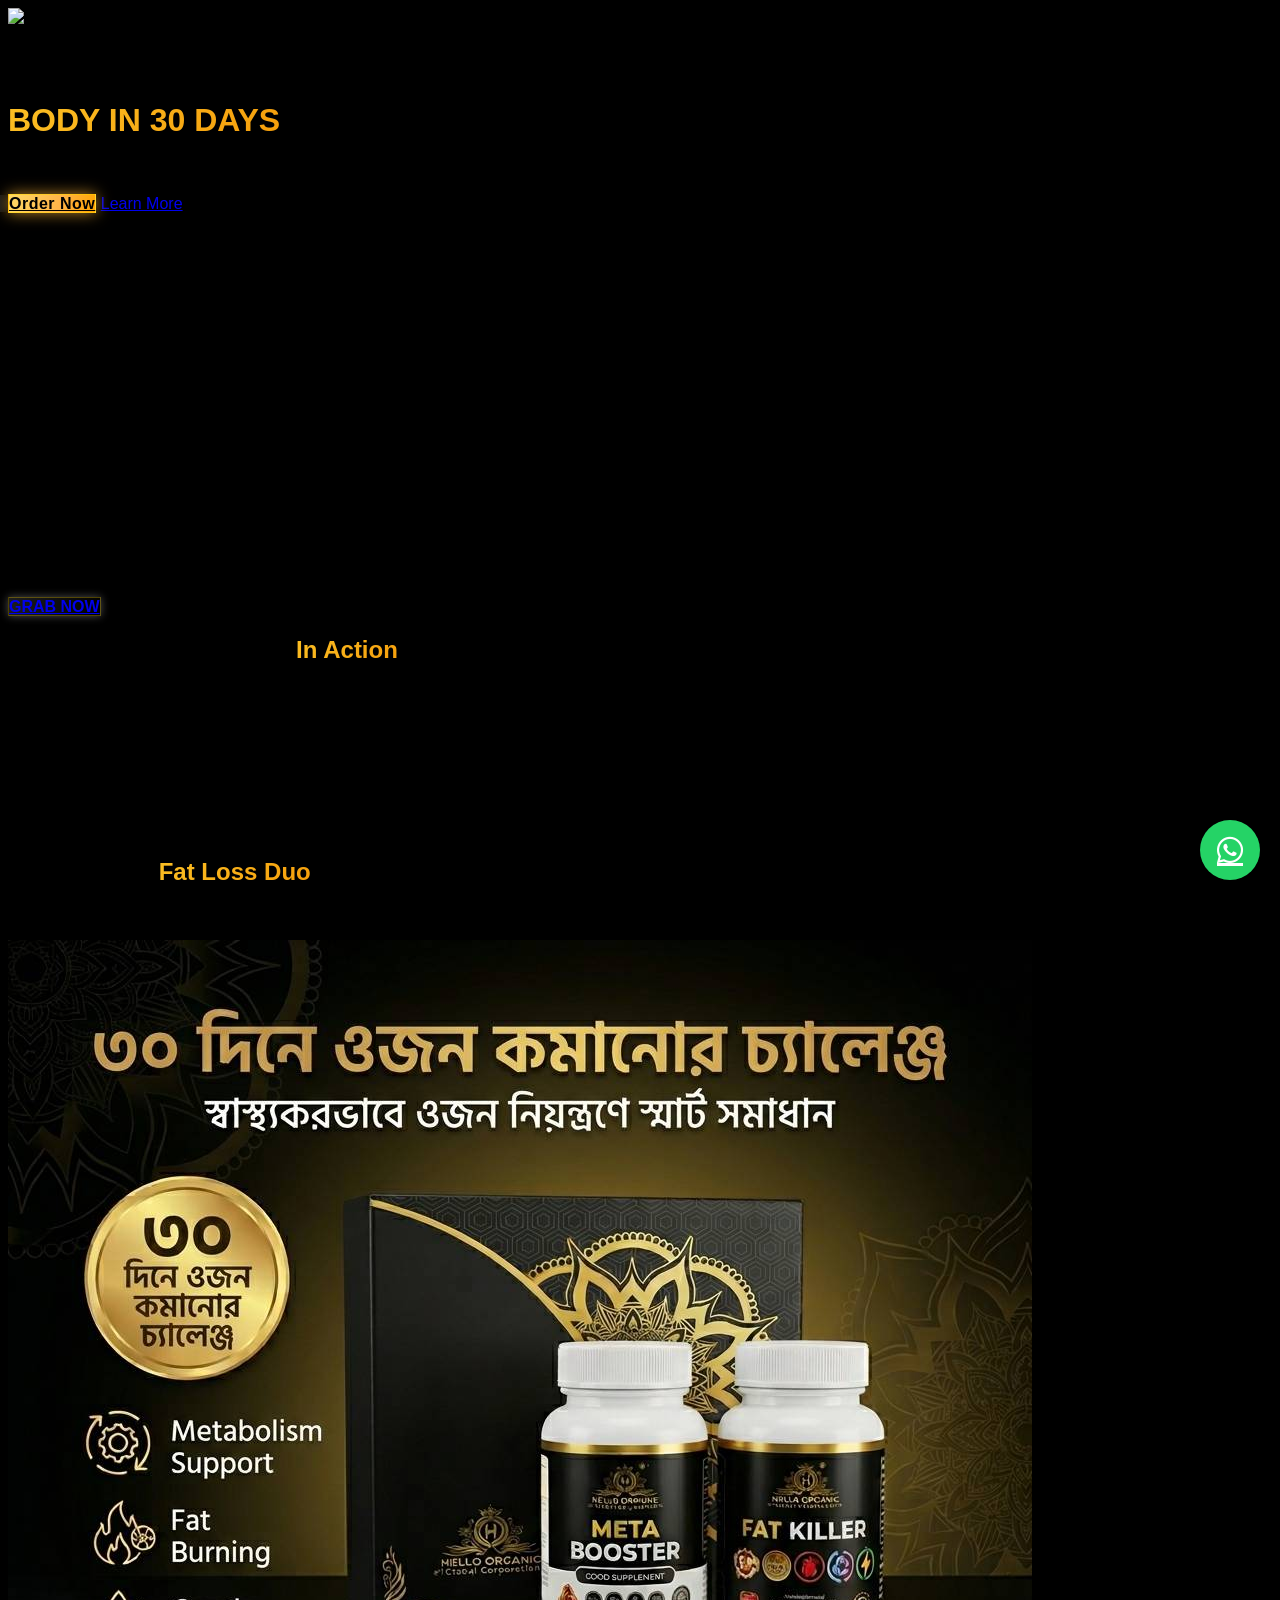
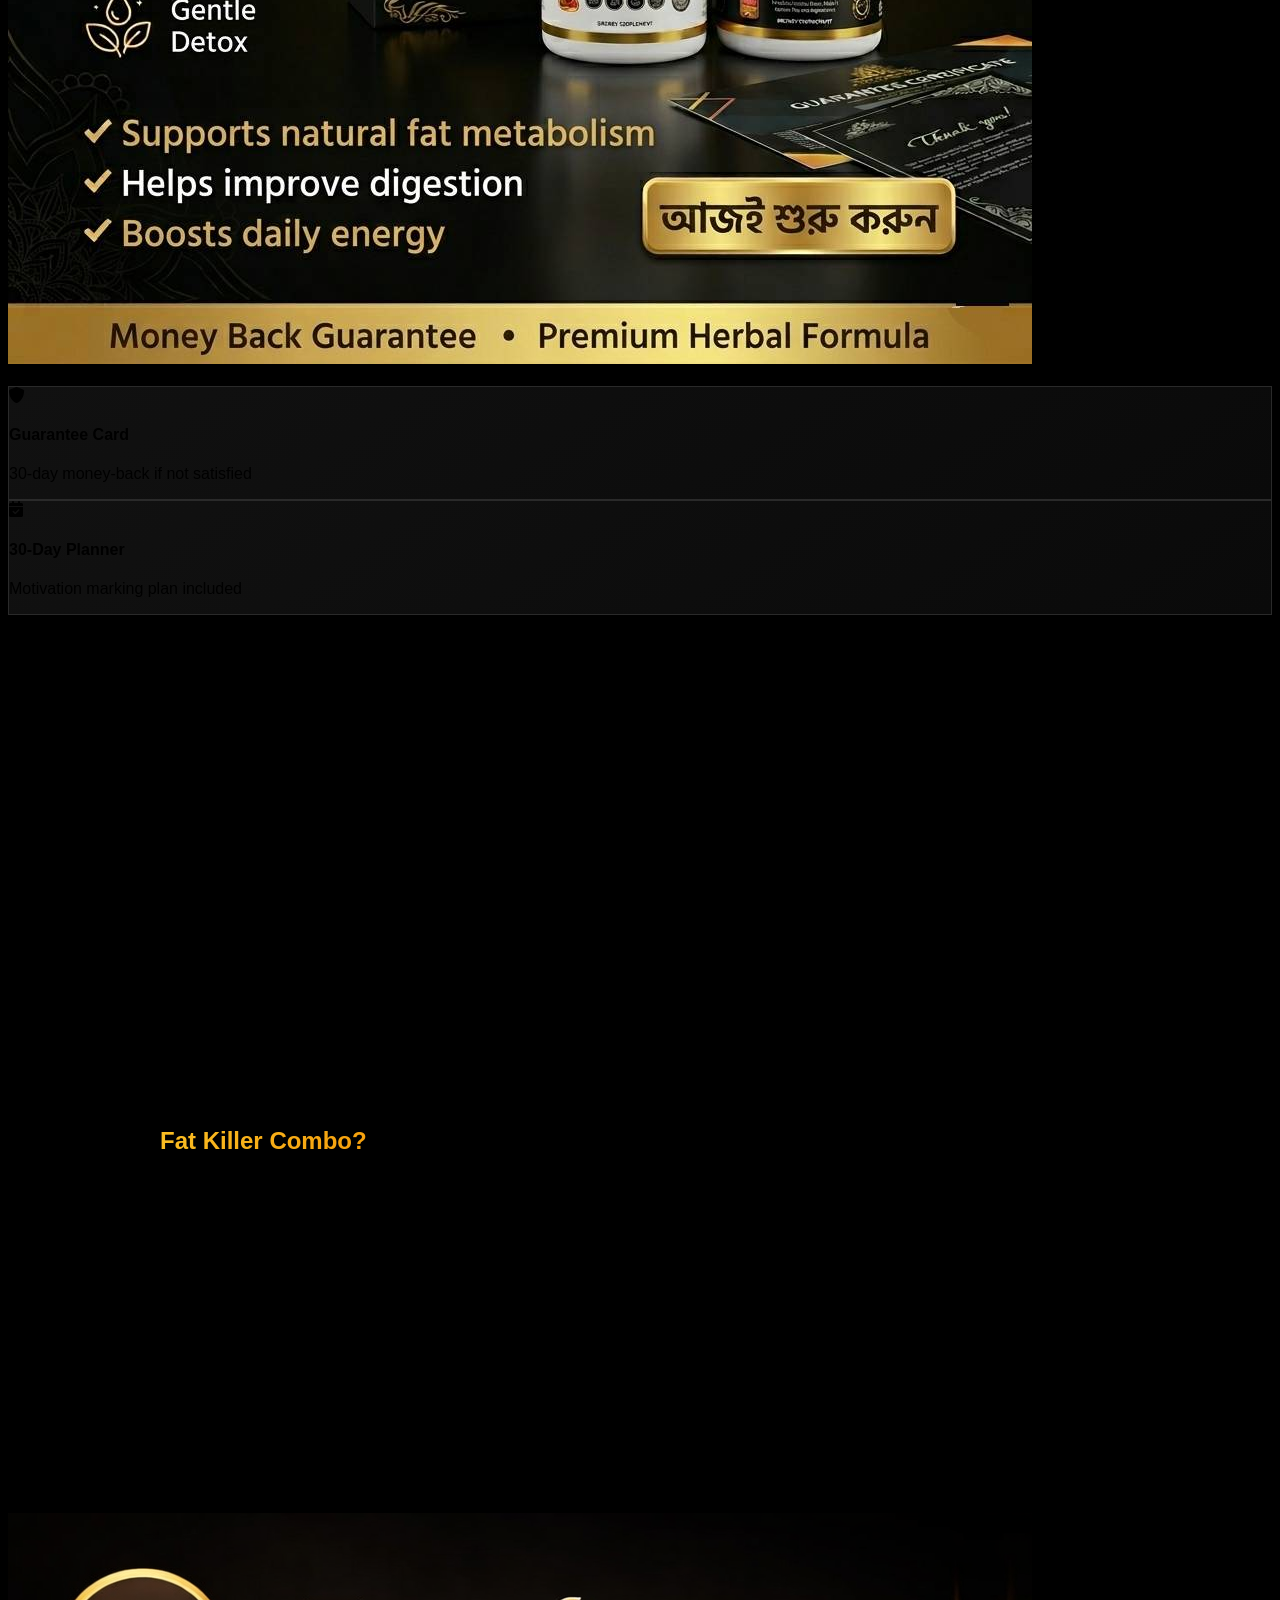
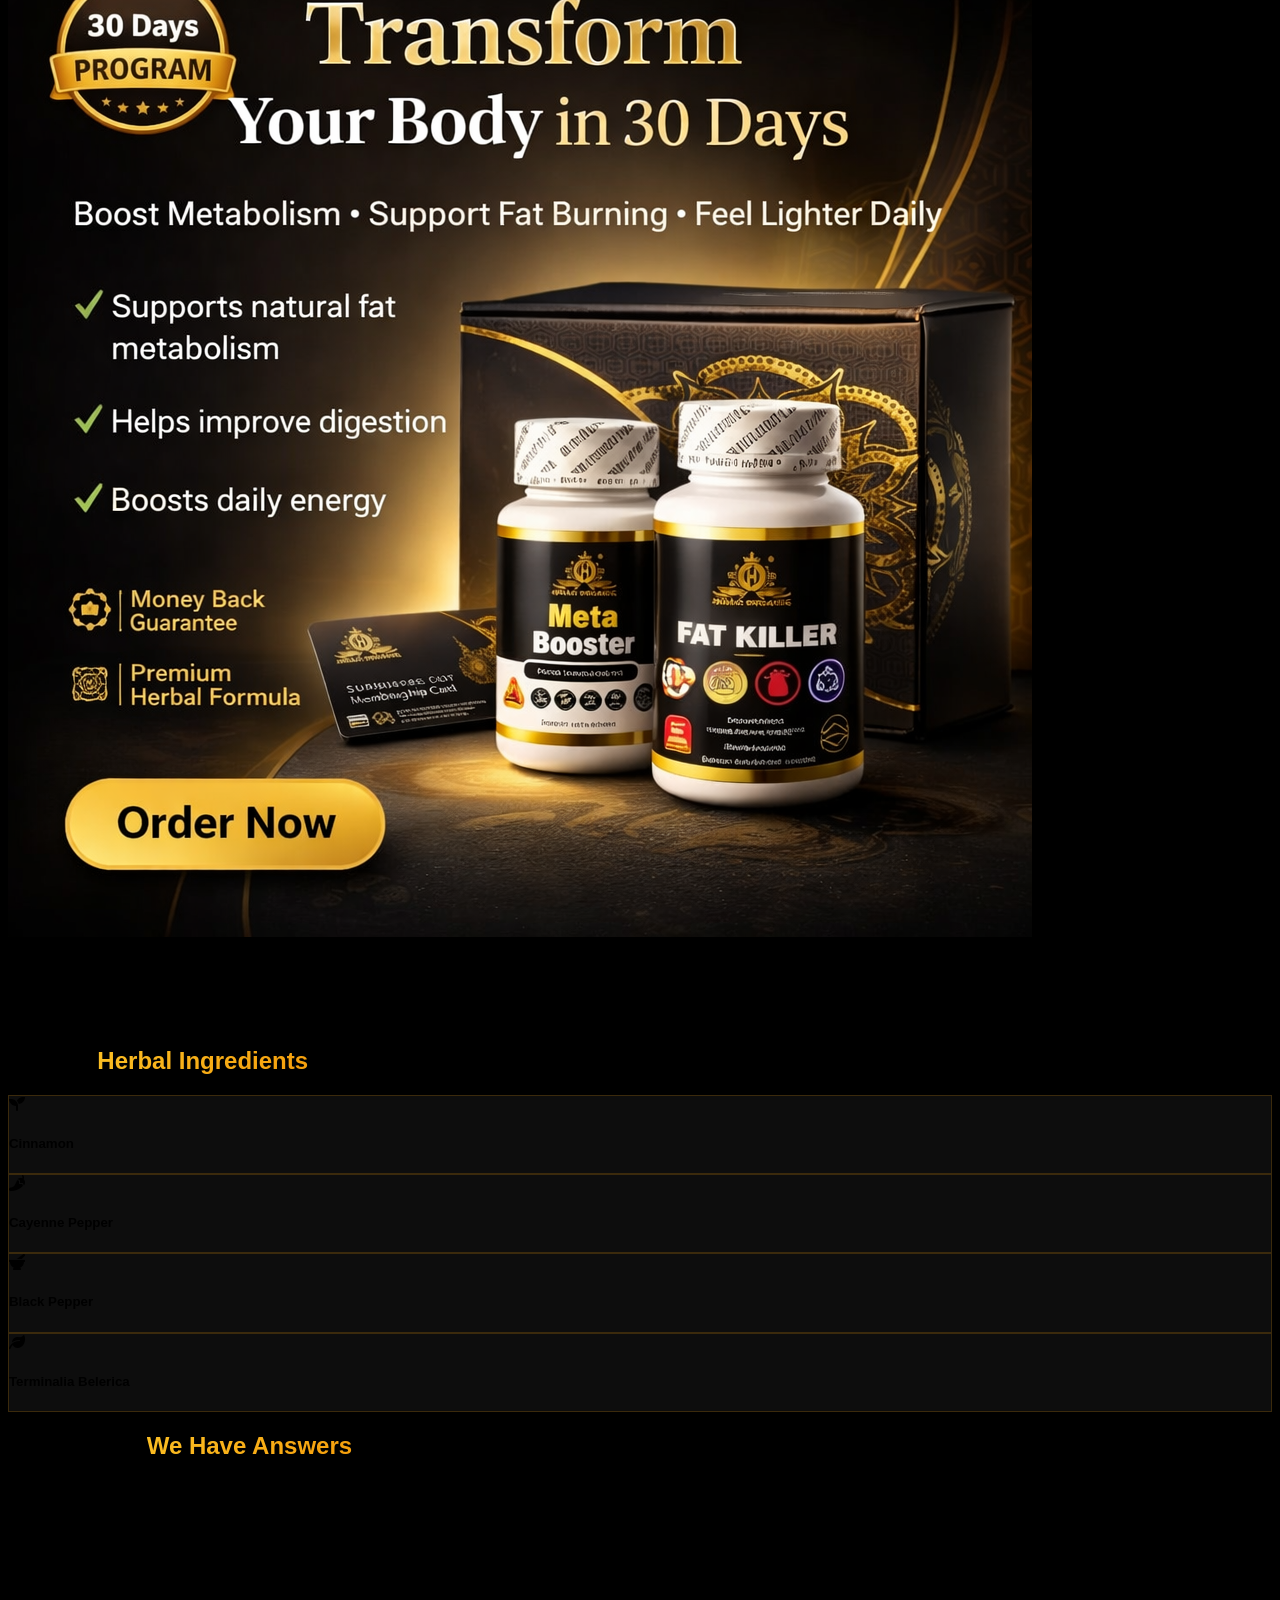
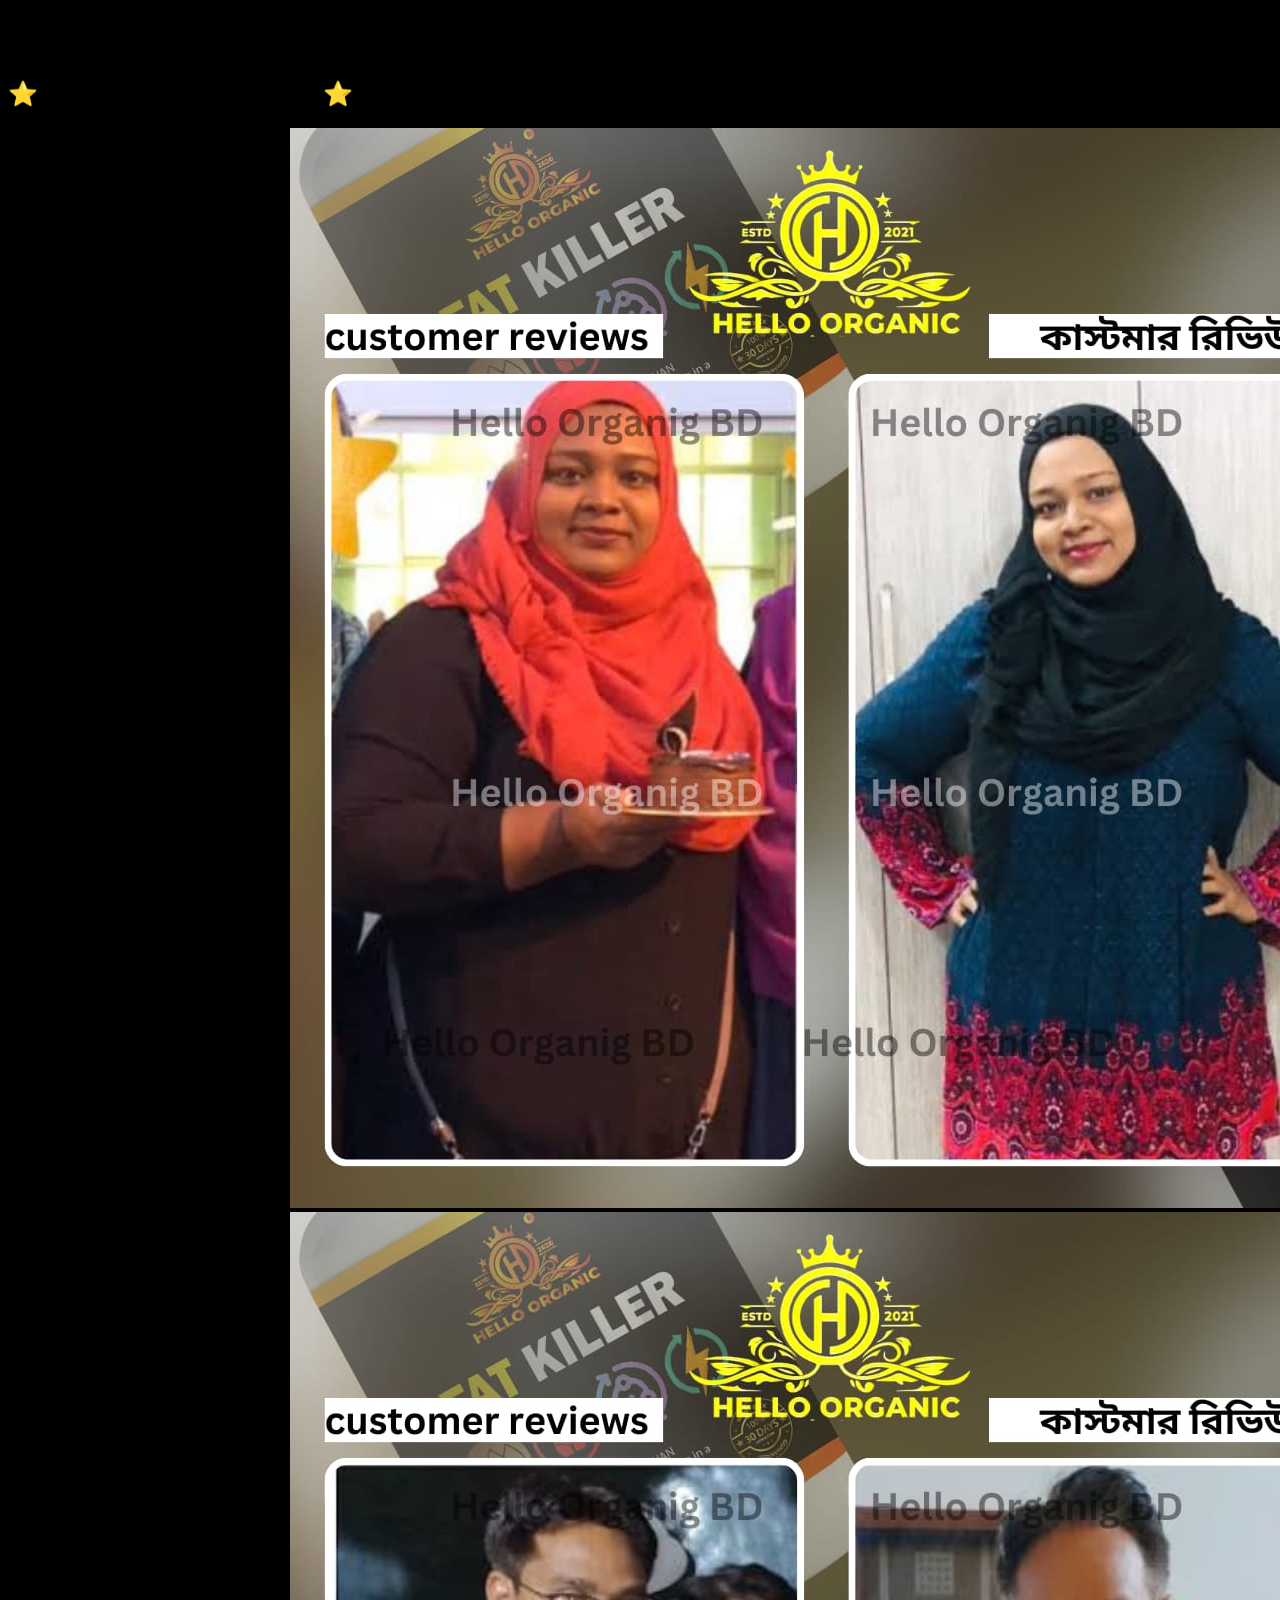
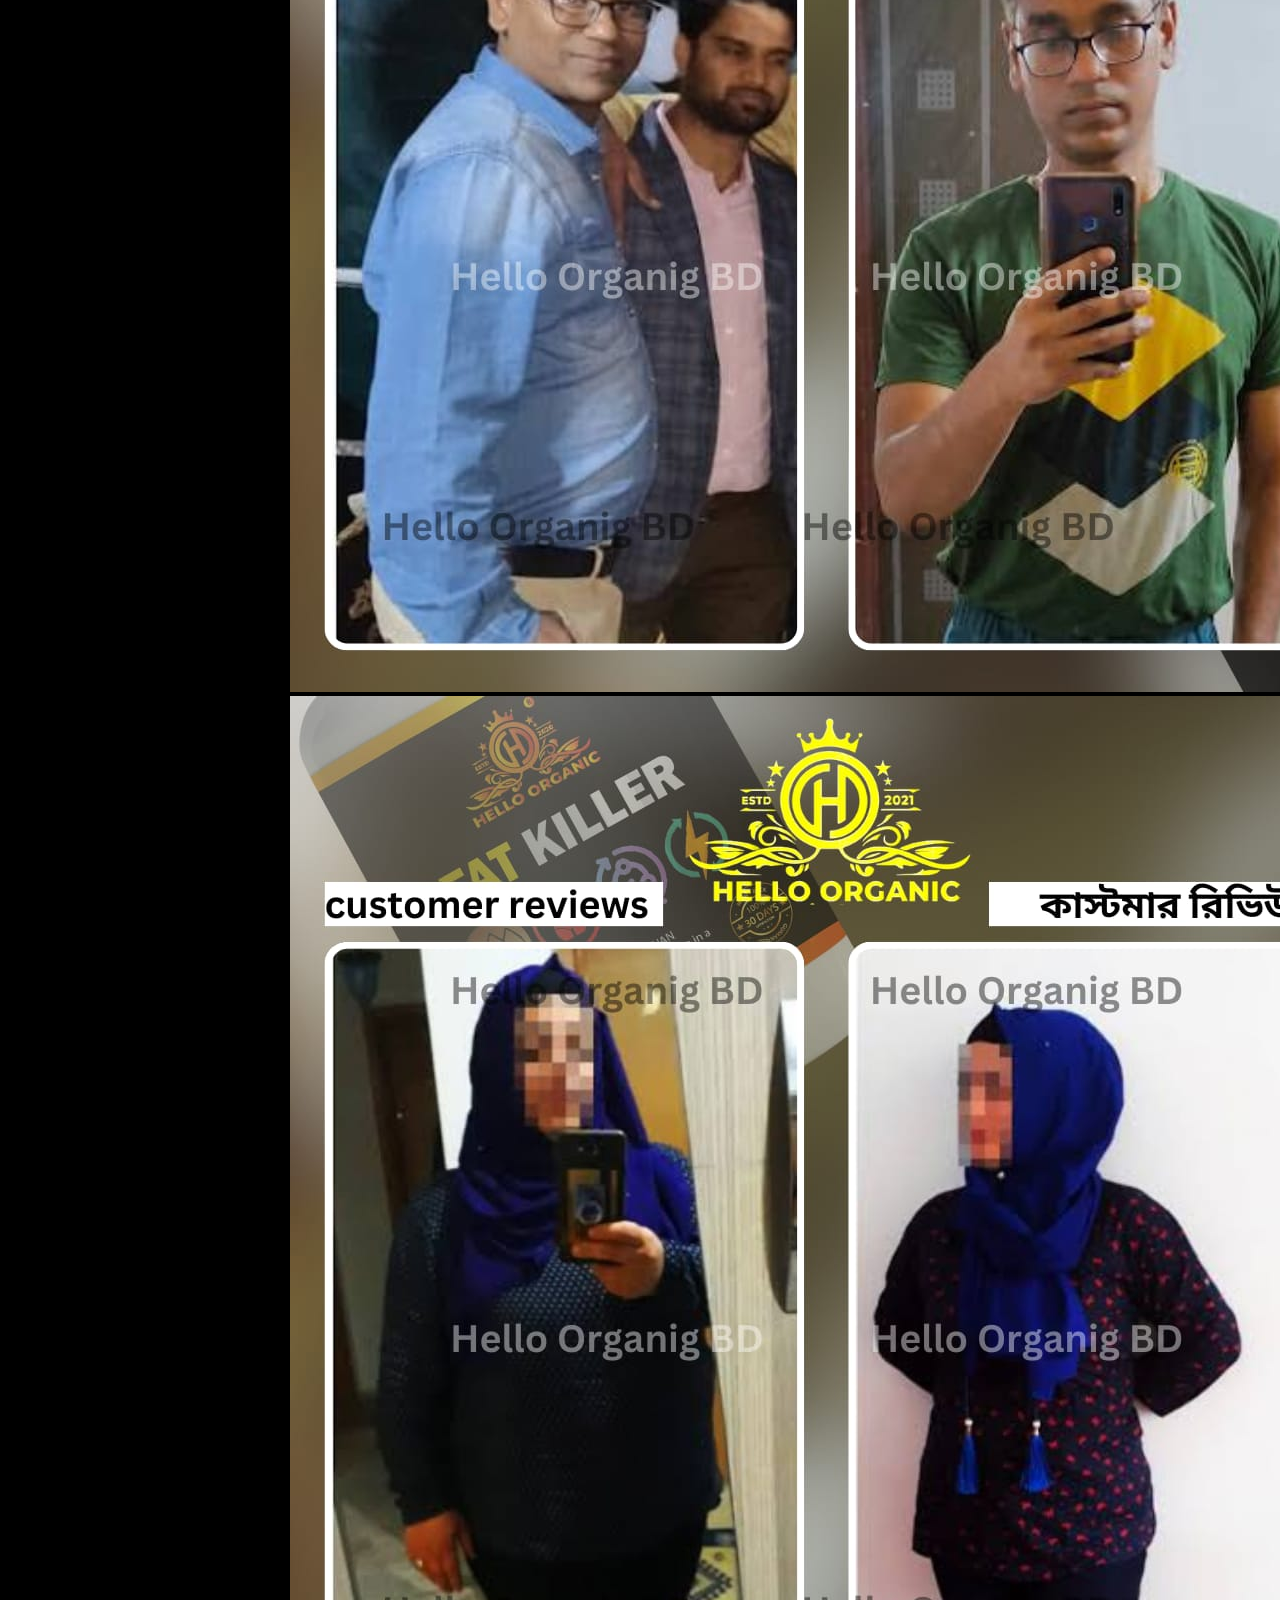
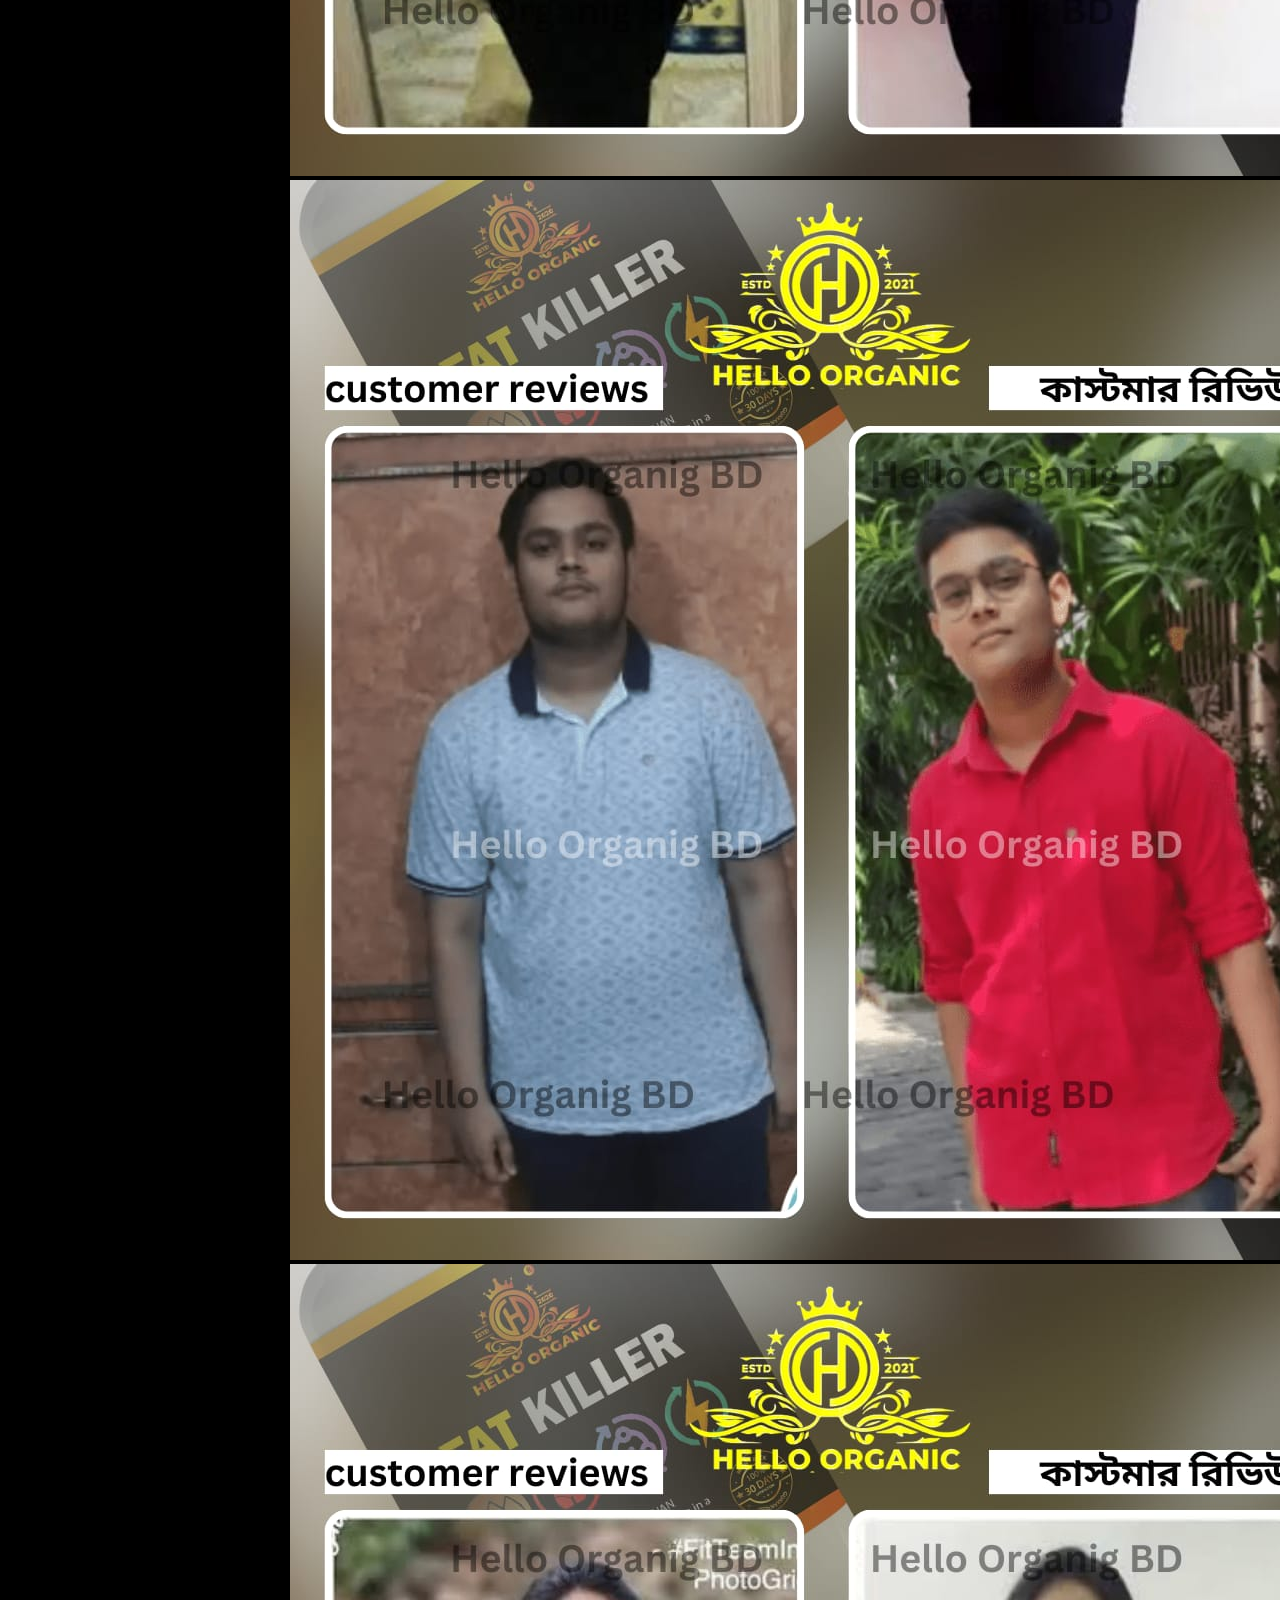
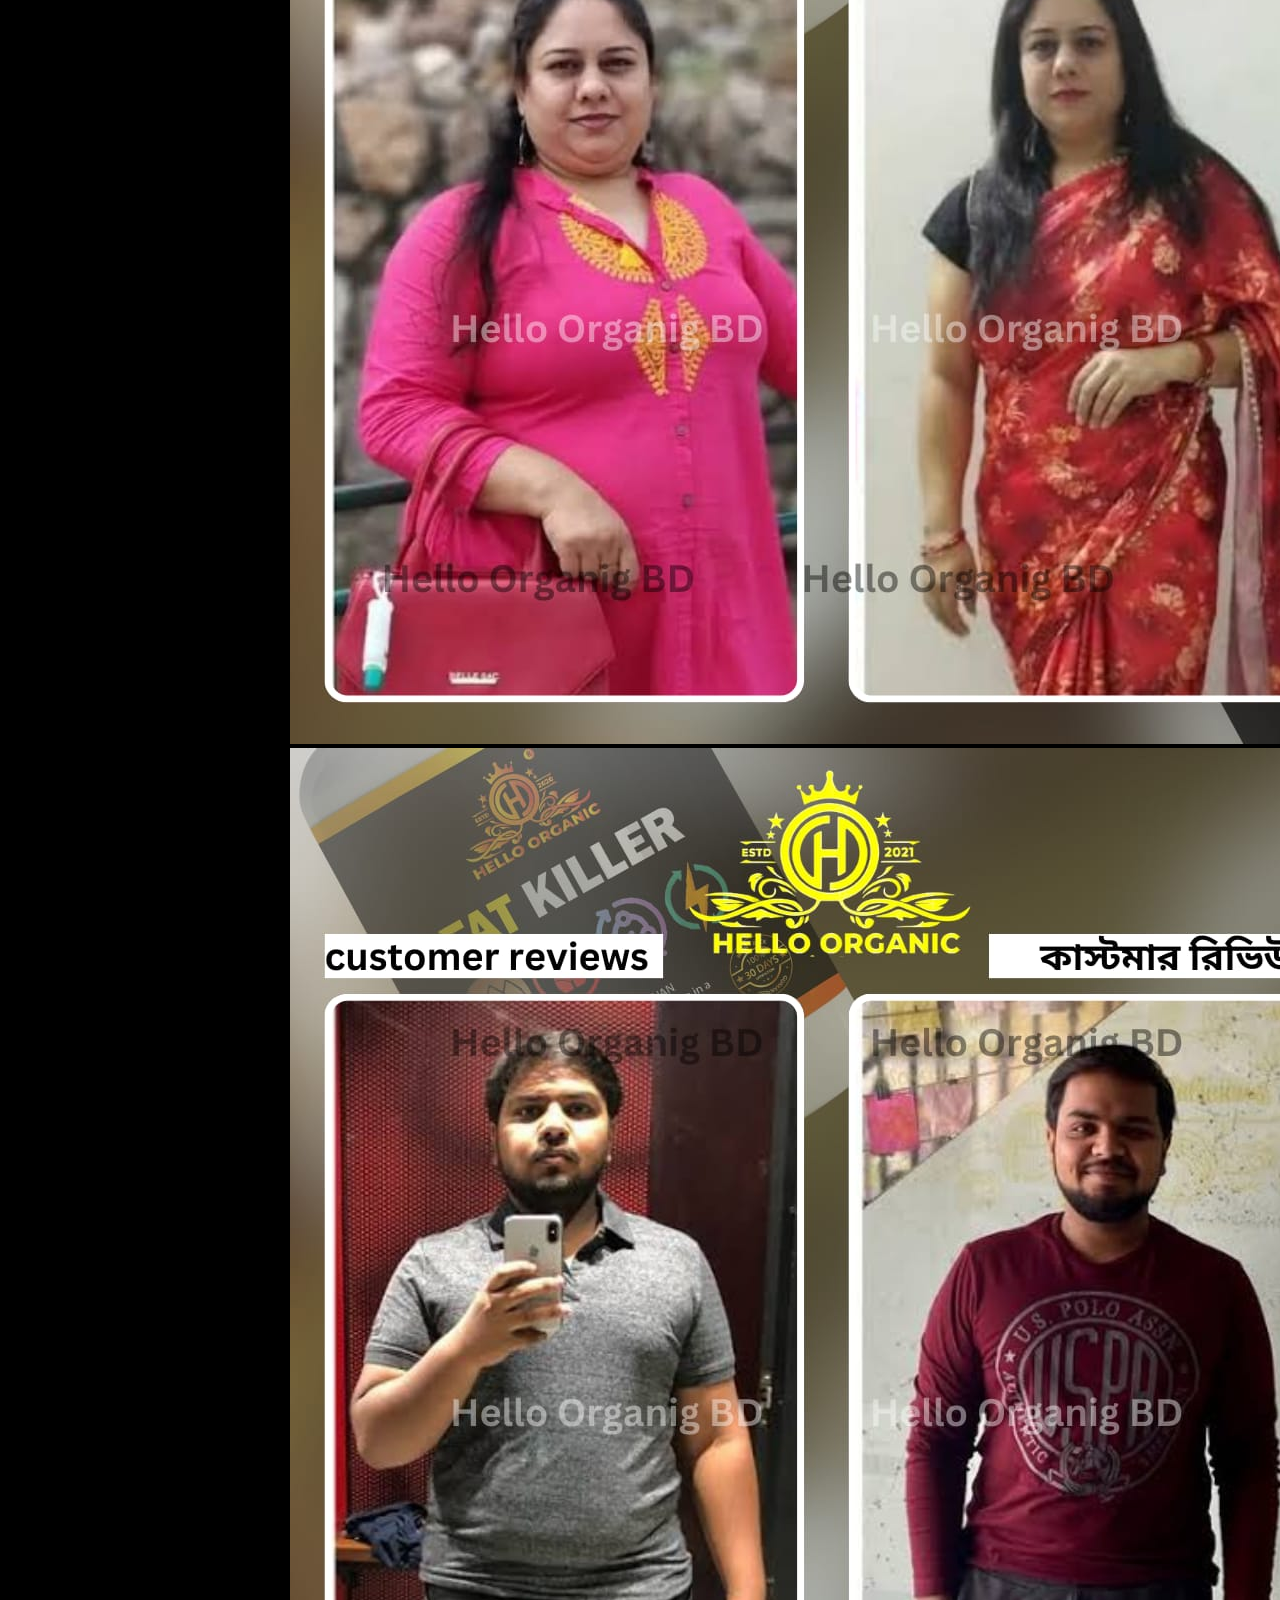
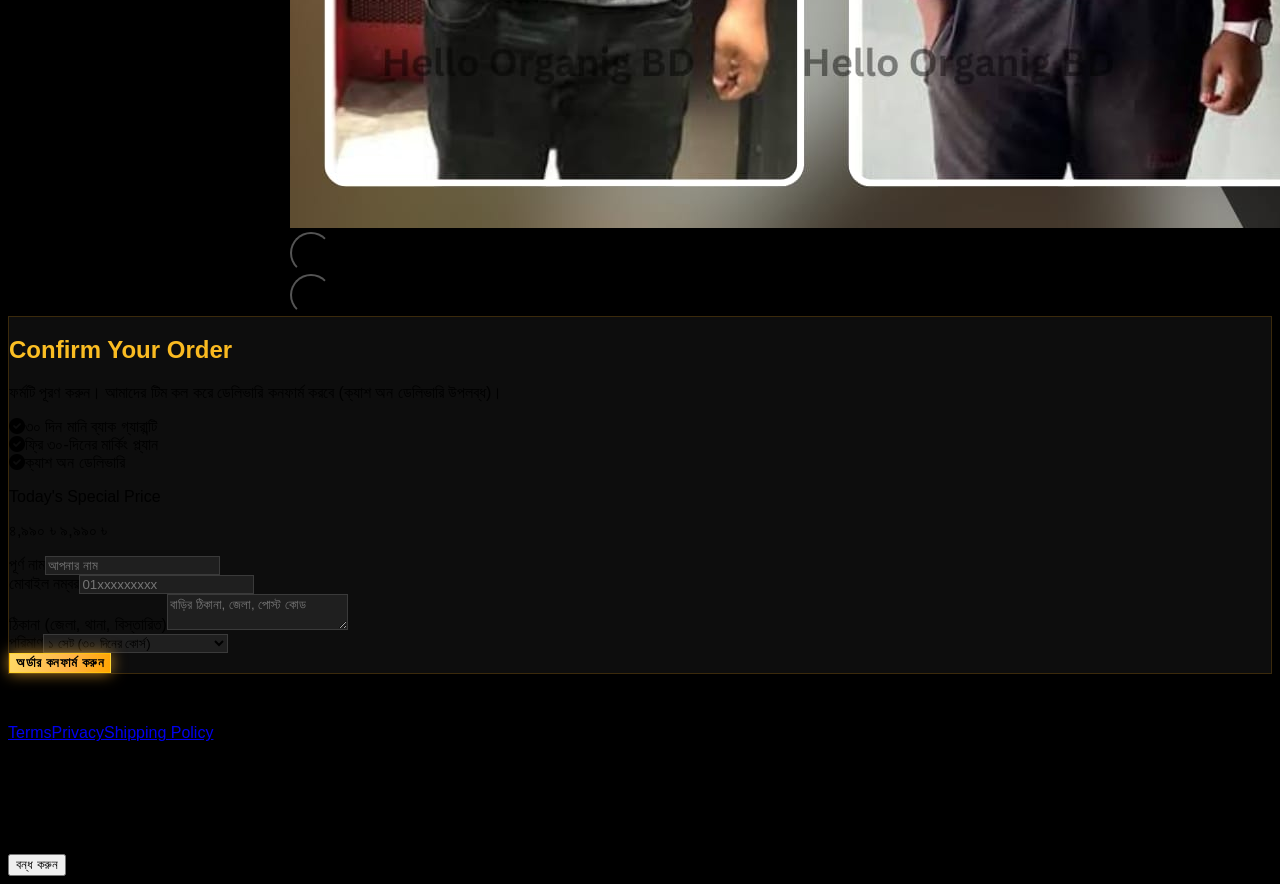
==== commit 70c3cf32: "full outlook" ====
--- a/index.html
+++ b/index.html
@@ -13,8 +13,7 @@
         href="https://fonts.googleapis.com/css2?family=Inter:opsz,wght@14..32,300;14..32,400;14..32,600;14..32,700;14..32,800&display=swap"
         rel="stylesheet">
 
-    <link rel="stylesheet" href="./css/test.css">
-
+    <link rel="stylesheet" href="./css/style.css">
 </head>
 
 <body class="bg-black text-gray-200">
@@ -74,7 +73,8 @@
                 </div>
             </div>
             <a href="#order"
-                class="bg-black text-white px-6 py-2 rounded-full font-bold hover:bg-gray-800 transition">GRAB NOW</a>
+                class="bg-black text-white px-6 py-2 rounded-full font-bold hover:bg-gray-800 transition shadow-md hover:shadow-lg">GRAB
+                NOW</a>
         </div>
     </section>
 
@@ -361,7 +361,7 @@
                         <div class="w-full flex-shrink-0"><img src="./img/review_5.jpeg" class="w-full rounded-2xl"
                                 alt="review 5"></div>
                         <div class="w-full flex-shrink-0"><img src="./img/review_6.jpeg" class="w-full rounded-2xl"
-                                alt="review 5"></div>
+                                alt="review 6"></div>
                     </div>
                 </div>
                 <button id="prevSlideBtn" class="absolute left-2 top-1/2 -translate-y-1/2 slide-btn text-white"><i
@@ -441,7 +441,7 @@
         </div>
     </div>
 
-    <script src="./js/test.js"></script>
+    <script src="./js/main.js"></script>
 </body>
 
 </html>
--- a/css/style.css
+++ b/css/style.css
@@ -0,0 +1,202 @@
+/* ========== ENHANCED STYLES FOR VISIBILITY ========== */
+* {
+    font-family: 'Inter', sans-serif;
+    scroll-behavior: smooth;
+}
+
+body {
+    background: #000000;
+}
+
+.gold-text {
+    background: linear-gradient(135deg, #FBBF24 0%, #F59E0B 100%);
+    -webkit-background-clip: text;
+    background-clip: text;
+    color: transparent;
+    font-weight: 800;
+}
+
+/* ========== HIGHLY VISIBLE CTA BUTTON ========== */
+.cta-button {
+    background: linear-gradient(105deg, #FFD966 0%, #FFB347 60%, #FFA500 100%);
+    transition: transform 0.3s ease, box-shadow 0.3s ease;
+    box-shadow: 0 0 15px rgba(255, 180, 50, 0.7), 0 4px 12px rgba(0, 0, 0, 0.3);
+    position: relative;
+    overflow: hidden;
+    font-weight: 700;
+    letter-spacing: 0.5px;
+    border: 1px solid rgba(255, 215, 0, 0.5);
+    cursor: pointer;
+    color: #000000 !important;
+    text-shadow: none;
+}
+
+/* Shine animation on hover */
+.cta-button::before {
+    content: '';
+    position: absolute;
+    top: 0;
+    left: -100%;
+    width: 100%;
+    height: 100%;
+    background: linear-gradient(90deg, transparent, rgba(255, 255, 255, 0.4), transparent);
+    transition: left 0.5s ease;
+}
+
+.cta-button:hover {
+    transform: scale(1.05);
+    box-shadow: 0 0 25px rgba(255, 180, 50, 0.9), 0 8px 20px rgba(0, 0, 0, 0.4);
+}
+
+.cta-button:hover::before {
+    left: 100%;
+}
+
+/* Subtle pulse to attract attention */
+@keyframes ctaPulse {
+    0% {
+        box-shadow: 0 0 0 0 rgba(255, 180, 50, 0.6);
+    }
+
+    70% {
+        box-shadow: 0 0 0 12px rgba(255, 180, 50, 0);
+    }
+
+    100% {
+        box-shadow: 0 0 0 0 rgba(255, 180, 50, 0);
+    }
+}
+
+.cta-button {
+    animation: ctaPulse 1.8s infinite;
+}
+
+.cta-button:hover {
+    animation: none;
+}
+
+/* GRAB NOW button in countdown bar */
+.bg-black.text-white.px-6.py-2.rounded-full.font-bold {
+    background: linear-gradient(105deg, #1e1e1e, #000000) !important;
+    transition: all 0.2s;
+    box-shadow: 0 0 8px rgba(255, 255, 255, 0.3);
+    font-weight: 700;
+    border: 1px solid rgba(255, 215, 0, 0.3);
+}
+
+.bg-black.text-white.px-6.py-2.rounded-full.font-bold:hover {
+    transform: scale(1.02);
+    box-shadow: 0 0 15px rgba(255, 215, 0, 0.6);
+    background: #000000 !important;
+    border-color: #FFD700;
+}
+
+/* WhatsApp floating button */
+.floating-whatsapp {
+    position: fixed;
+    bottom: 20px;
+    right: 20px;
+    background-color: #25d366;
+    color: white;
+    width: 60px;
+    height: 60px;
+    border-radius: 50%;
+    display: flex;
+    align-items: center;
+    justify-content: center;
+    font-size: 30px;
+    box-shadow: 0 4px 15px rgba(0, 0, 0, 0.3);
+    z-index: 1000;
+    transition: transform 0.2s, box-shadow 0.2s;
+    animation: pulse 2s infinite;
+}
+
+.floating-whatsapp:hover {
+    transform: scale(1.1);
+    box-shadow: 0 6px 20px rgba(0, 0, 0, 0.4);
+}
+
+@keyframes pulse {
+    0% {
+        transform: scale(1);
+    }
+
+    50% {
+        transform: scale(1.08);
+    }
+
+    100% {
+        transform: scale(1);
+    }
+}
+
+/* Card styles */
+.card-blur {
+    background: rgba(255, 255, 255, 0.05);
+    backdrop-filter: blur(12px);
+    border: 1px solid rgba(245, 158, 11, 0.2);
+}
+
+.product-card {
+    background: linear-gradient(145deg, #111111 0%, #0a0a0a 100%);
+    border: 1px solid #2a2a2a;
+    transition: all 0.25s;
+}
+
+.product-card:hover {
+    border-color: #F59E0B;
+    transform: translateY(-4px);
+}
+
+.glass-input {
+    background: #1f1f1f;
+    border: 1px solid #3a3a3a;
+    transition: 0.2s;
+}
+
+.glass-input:focus {
+    border-color: #F59E0B;
+    outline: none;
+    box-shadow: 0 0 0 2px rgba(245, 158, 11, 0.2);
+}
+
+/* Review slider */
+.review-slider-container {
+    max-width: 700px;
+    margin: 0 auto;
+    position: relative;
+}
+
+.slide-btn {
+    background: rgba(0, 0, 0, 0.7);
+    backdrop-filter: blur(4px);
+    width: 42px;
+    height: 42px;
+    border-radius: 50%;
+    display: flex;
+    align-items: center;
+    justify-content: center;
+    cursor: pointer;
+    transition: 0.2s;
+}
+
+.slide-btn:hover {
+    background: #F59E0B;
+    color: black;
+}
+
+/* Details summary */
+details summary::-webkit-details-marker {
+    display: none;
+}
+
+details summary {
+    list-style: none;
+    display: flex;
+    justify-content: space-between;
+    align-items: center;
+}
+
+.transition-transform {
+    transition: transform 0.2s;
+}
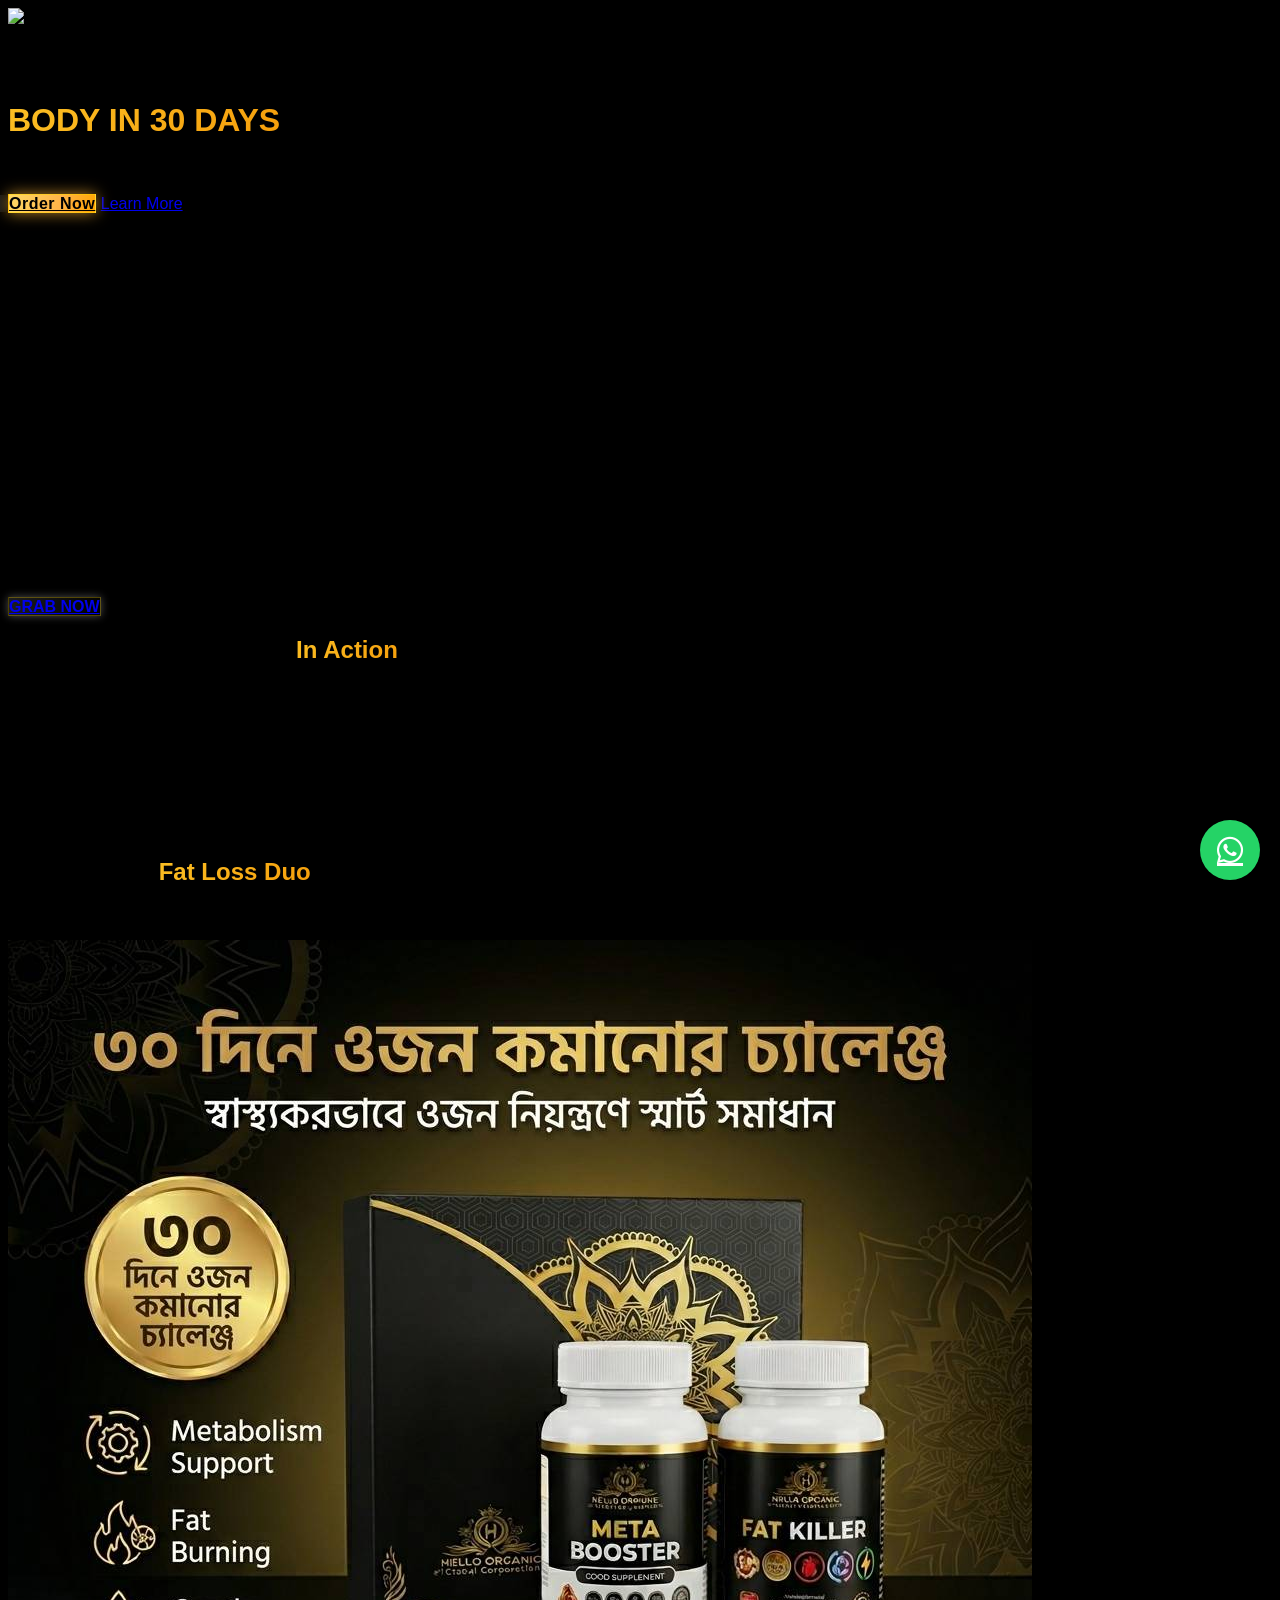
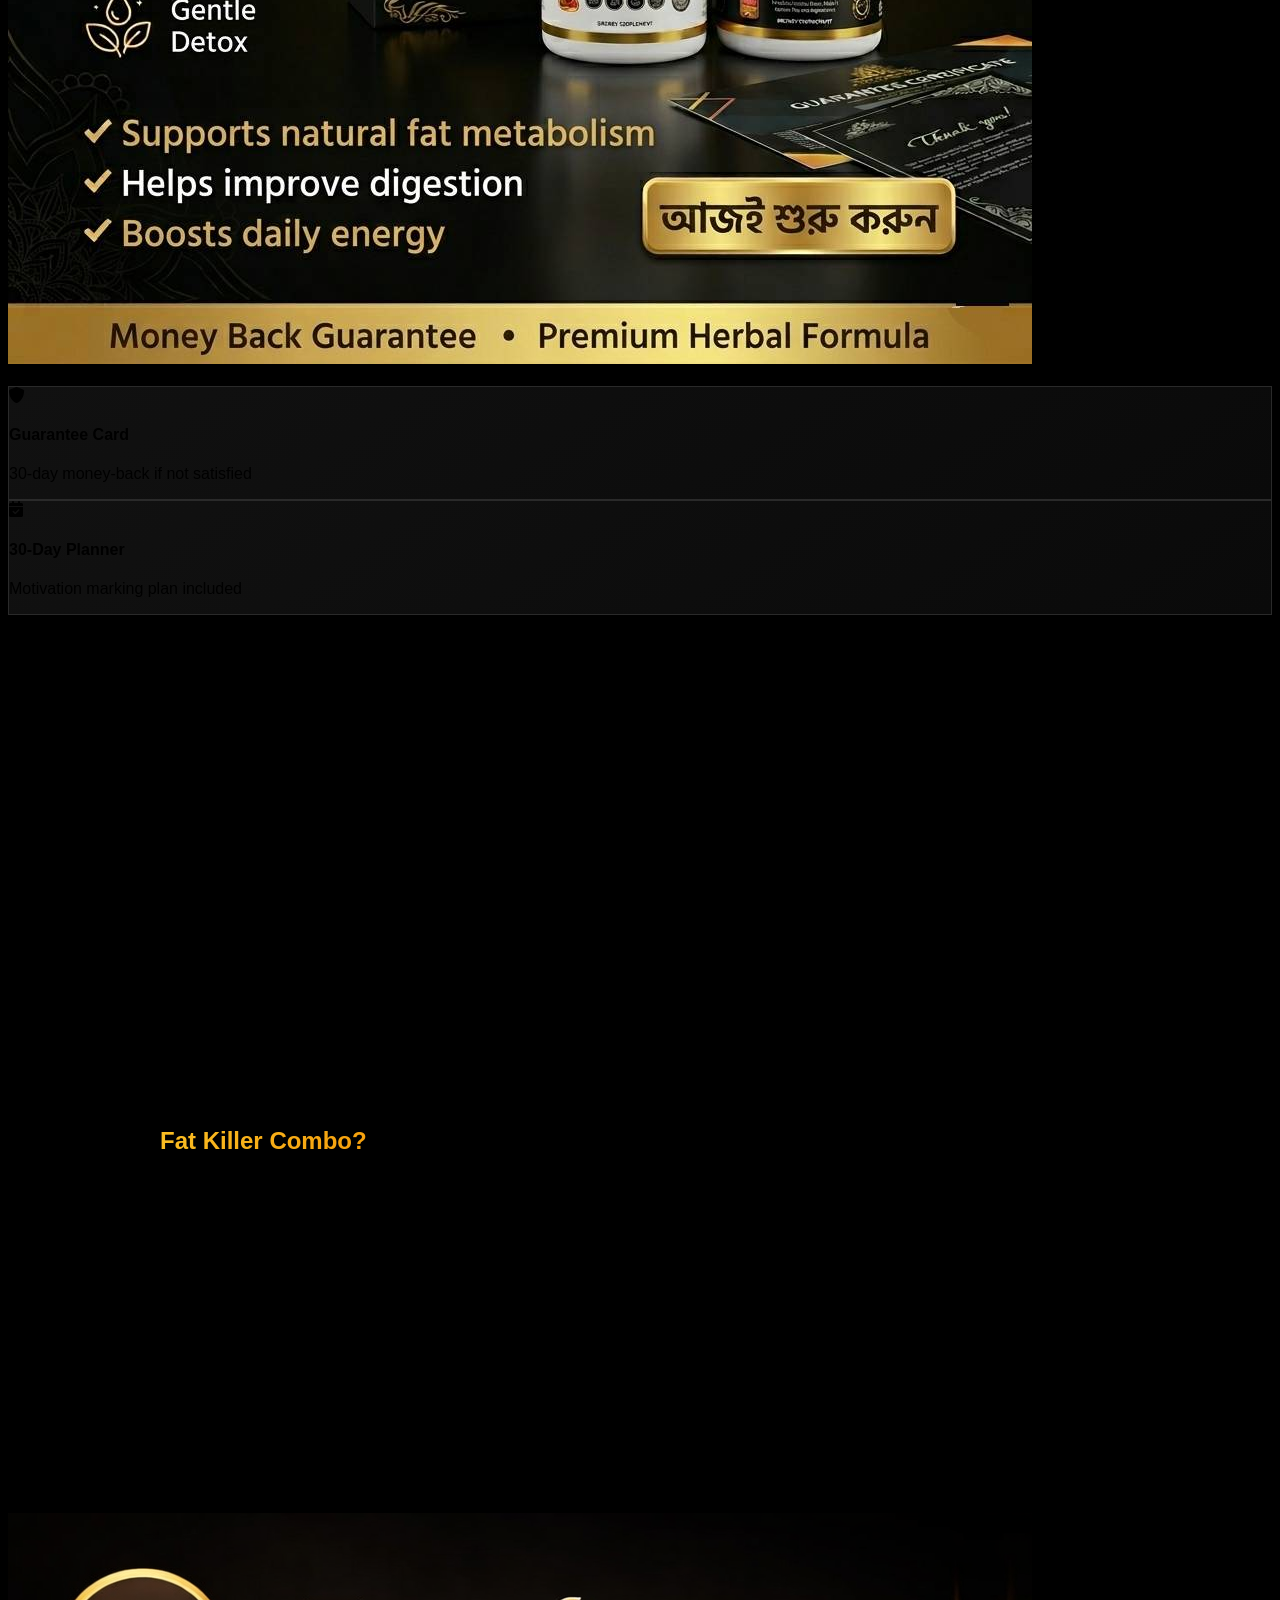
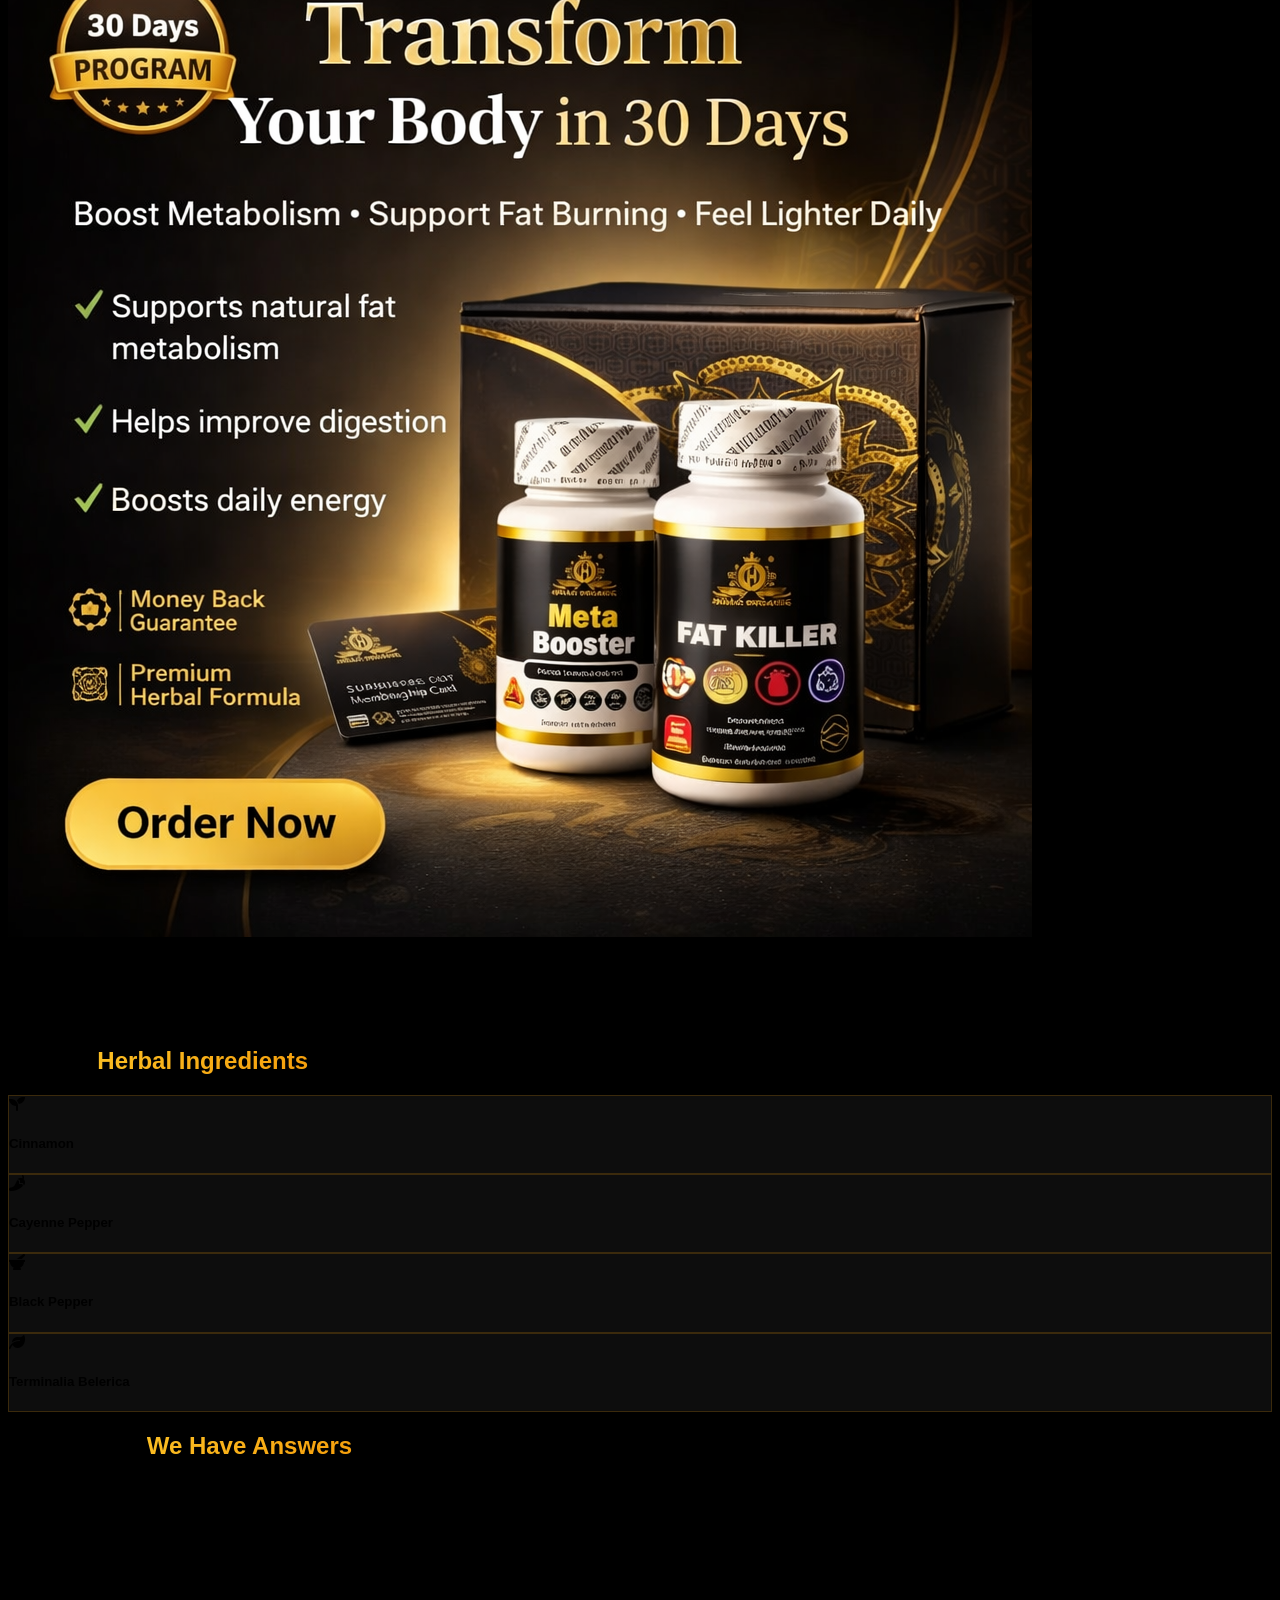
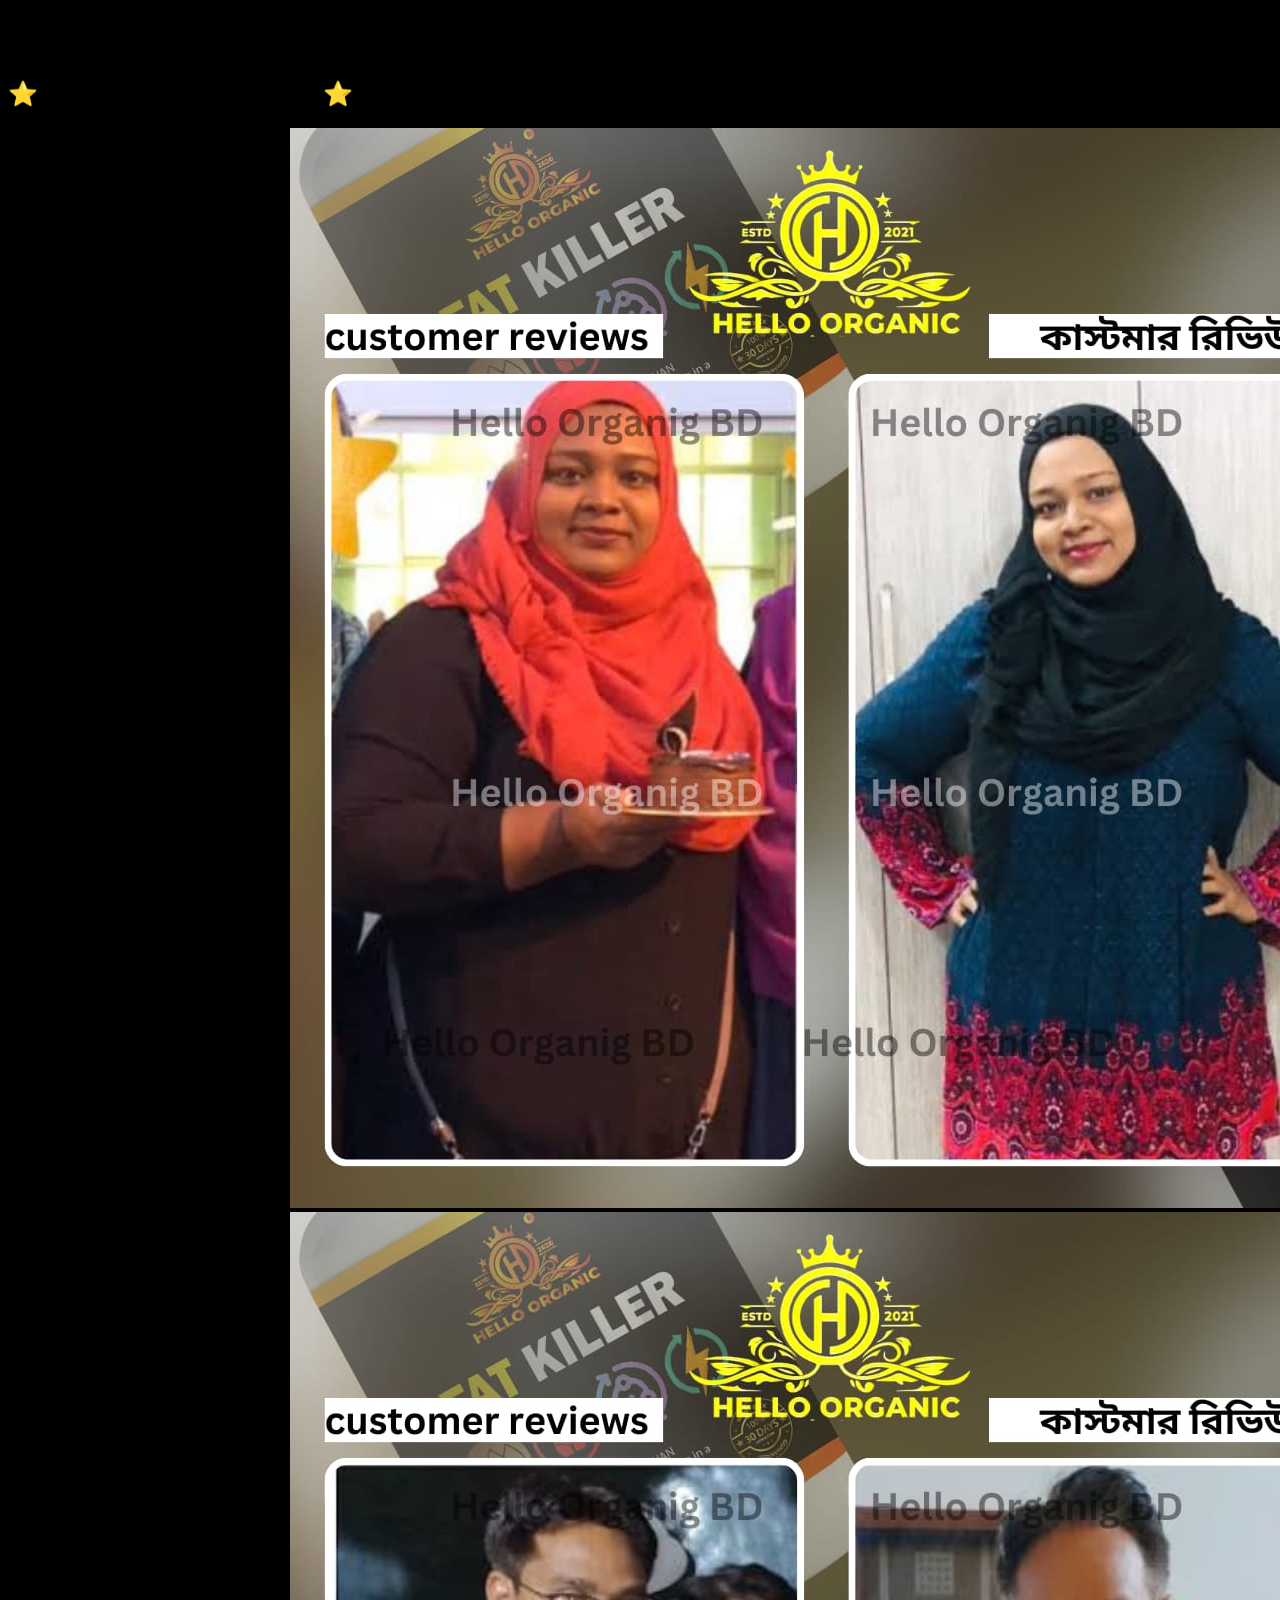
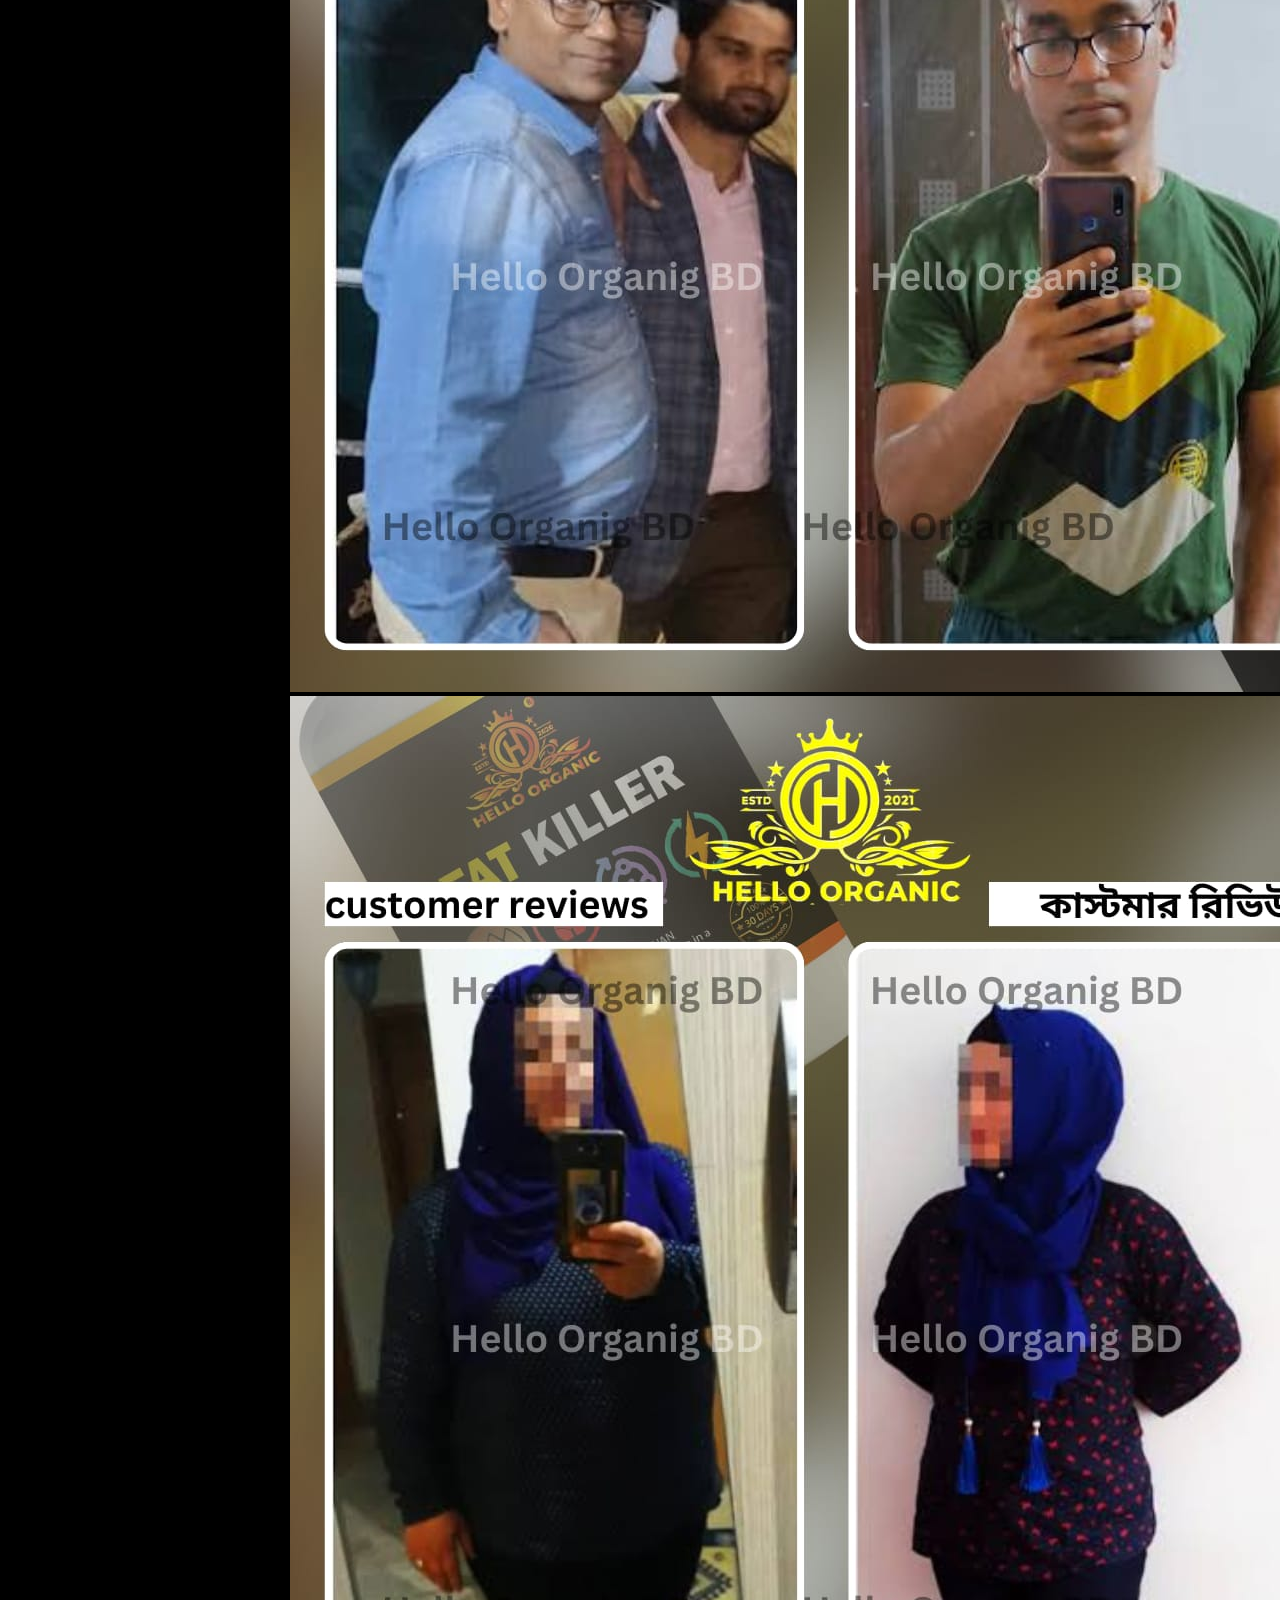
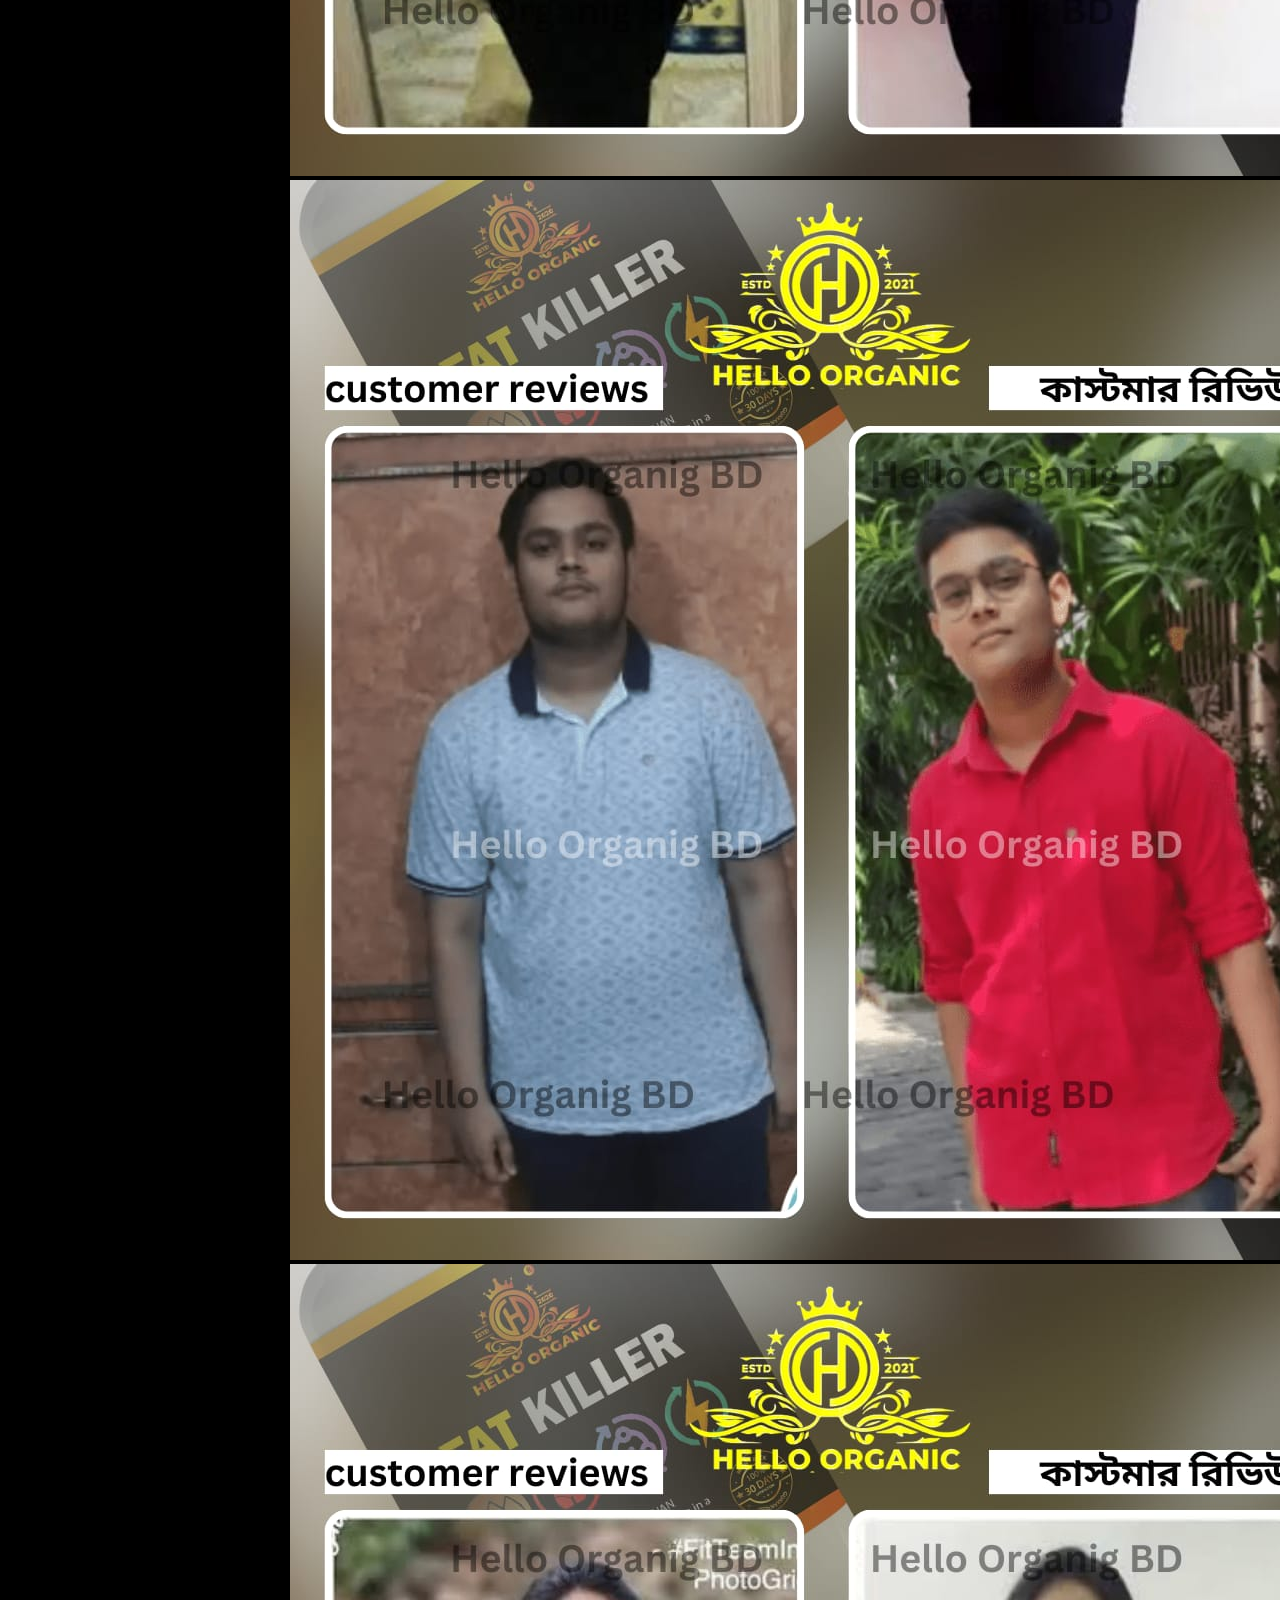
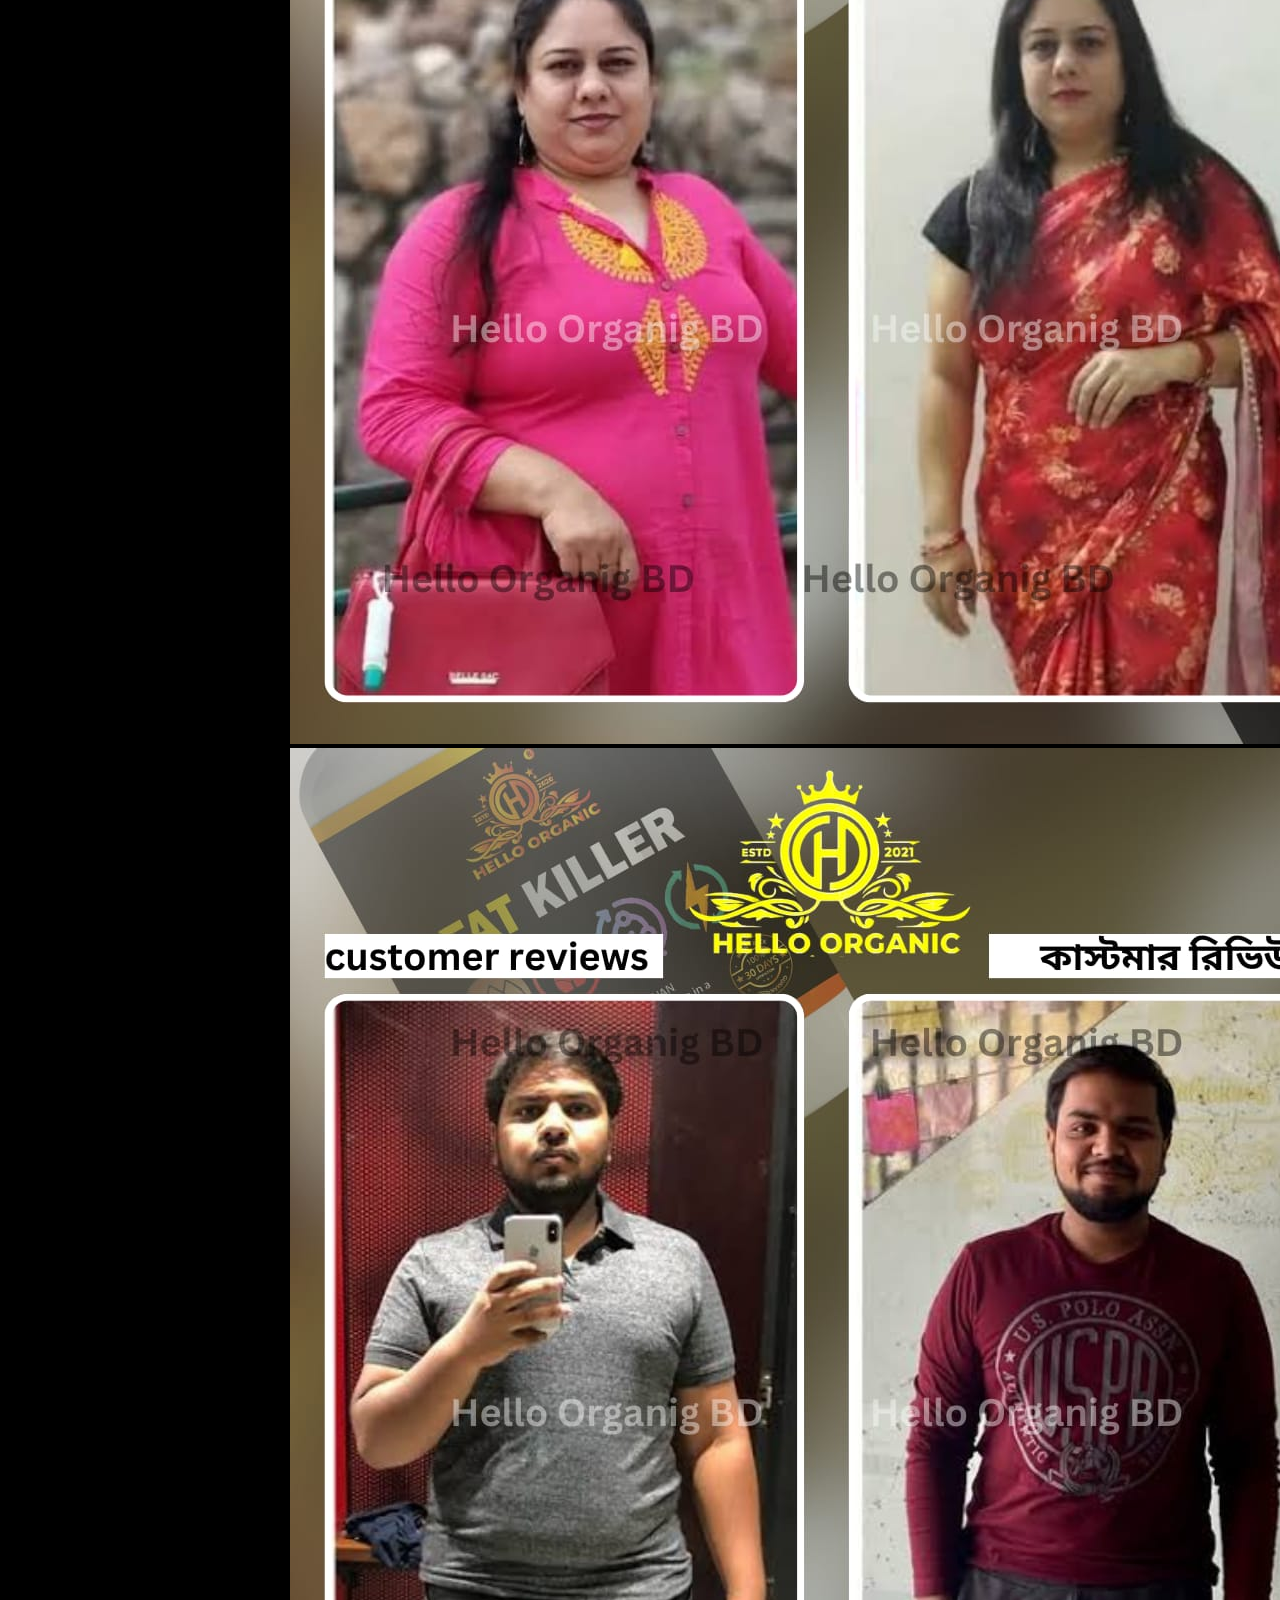
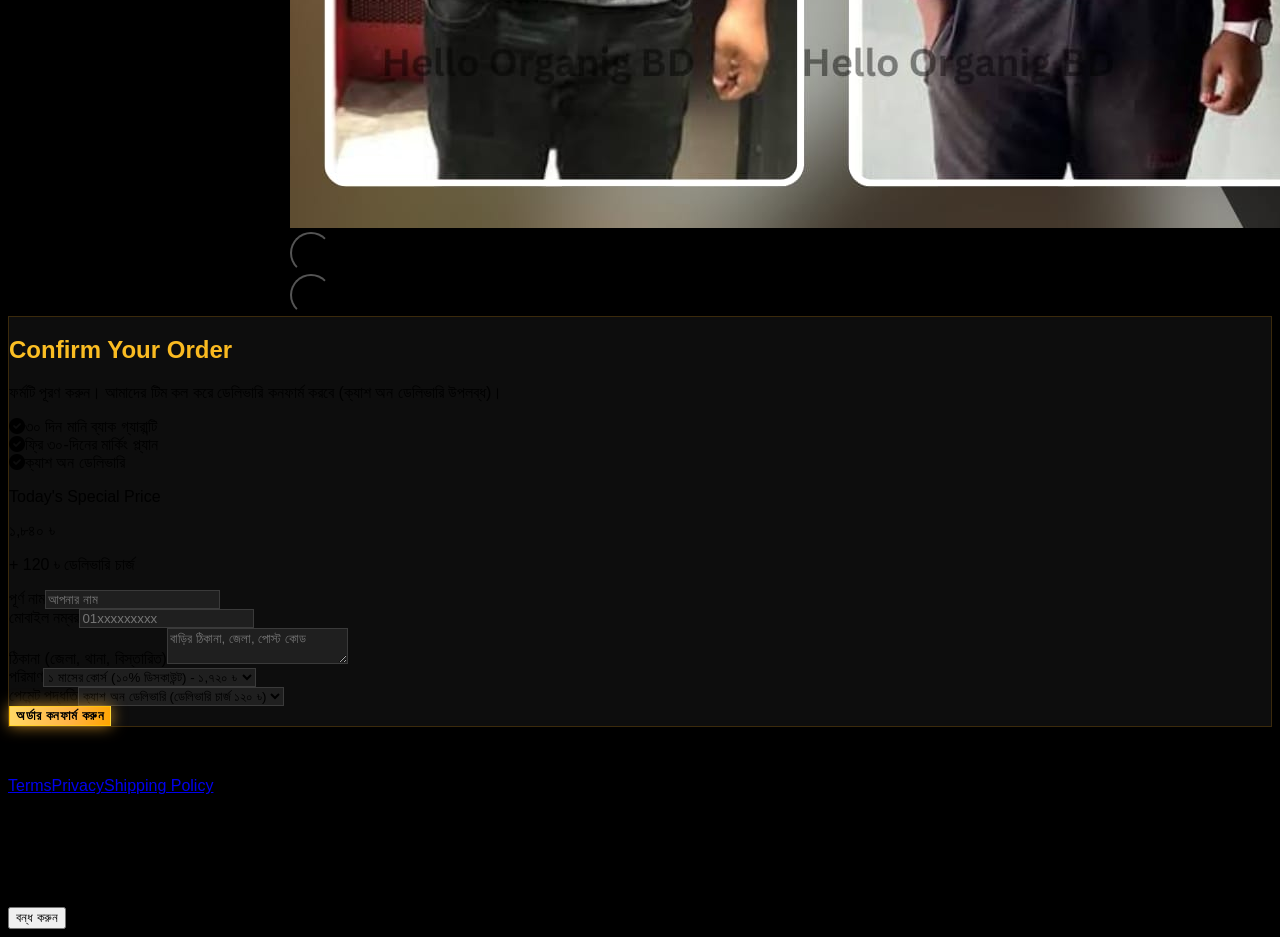
==== commit 49bf9e16: "setup contact and oder option" ====
--- a/index.html
+++ b/index.html
@@ -13,13 +13,194 @@
         href="https://fonts.googleapis.com/css2?family=Inter:opsz,wght@14..32,300;14..32,400;14..32,600;14..32,700;14..32,800&display=swap"
         rel="stylesheet">
 
+    <!-- <style>
+        * {
+            font-family: 'Inter', sans-serif;
+            scroll-behavior: smooth;
+        }
+
+        body {
+            background: #000000;
+        }
+
+        .gold-text {
+            background: linear-gradient(135deg, #FBBF24 0%, #F59E0B 100%);
+            -webkit-background-clip: text;
+            background-clip: text;
+            color: transparent;
+            font-weight: 800;
+        }
+
+        /* Highly visible CTA button */
+        .cta-button {
+            background: linear-gradient(105deg, #FFD966 0%, #FFB347 60%, #FFA500 100%);
+            transition: transform 0.3s ease, box-shadow 0.3s ease;
+            box-shadow: 0 0 15px rgba(255, 180, 50, 0.7), 0 4px 12px rgba(0, 0, 0, 0.3);
+            position: relative;
+            overflow: hidden;
+            font-weight: 700;
+            letter-spacing: 0.5px;
+            border: 1px solid rgba(255, 215, 0, 0.5);
+            cursor: pointer;
+            color: #000000 !important;
+            text-shadow: none;
+            animation: ctaPulse 1.8s infinite;
+        }
+
+        .cta-button::before {
+            content: '';
+            position: absolute;
+            top: 0;
+            left: -100%;
+            width: 100%;
+            height: 100%;
+            background: linear-gradient(90deg, transparent, rgba(255, 255, 255, 0.4), transparent);
+            transition: left 0.5s ease;
+        }
+
+        .cta-button:hover {
+            transform: scale(1.05);
+            box-shadow: 0 0 25px rgba(255, 180, 50, 0.9), 0 8px 20px rgba(0, 0, 0, 0.4);
+        }
+
+        .cta-button:hover::before {
+            left: 100%;
+        }
+
+        @keyframes ctaPulse {
+            0% {
+                box-shadow: 0 0 0 0 rgba(255, 180, 50, 0.6);
+            }
+            70% {
+                box-shadow: 0 0 0 12px rgba(255, 180, 50, 0);
+            }
+            100% {
+                box-shadow: 0 0 0 0 rgba(255, 180, 50, 0);
+            }
+        }
+
+        /* GRAB NOW button */
+        .bg-black.text-white.px-6.py-2.rounded-full.font-bold {
+            background: linear-gradient(105deg, #1e1e1e, #000000) !important;
+            transition: all 0.2s;
+            box-shadow: 0 0 8px rgba(255, 255, 255, 0.3);
+            font-weight: 700;
+            border: 1px solid rgba(255, 215, 0, 0.3);
+        }
+
+        .bg-black.text-white.px-6.py-2.rounded-full.font-bold:hover {
+            transform: scale(1.02);
+            box-shadow: 0 0 15px rgba(255, 215, 0, 0.6);
+            background: #000000 !important;
+            border-color: #FFD700;
+        }
+
+        /* WhatsApp button */
+        .floating-whatsapp {
+            position: fixed;
+            bottom: 20px;
+            right: 20px;
+            background-color: #25d366;
+            color: white;
+            width: 60px;
+            height: 60px;
+            border-radius: 50%;
+            display: flex;
+            align-items: center;
+            justify-content: center;
+            font-size: 30px;
+            box-shadow: 0 4px 15px rgba(0, 0, 0, 0.3);
+            z-index: 1000;
+            transition: transform 0.2s, box-shadow 0.2s;
+            animation: pulse 2s infinite;
+        }
+
+        .floating-whatsapp:hover {
+            transform: scale(1.1);
+            box-shadow: 0 6px 20px rgba(0, 0, 0, 0.4);
+        }
+
+        @keyframes pulse {
+            0% { transform: scale(1); }
+            50% { transform: scale(1.08); }
+            100% { transform: scale(1); }
+        }
+
+        .card-blur {
+            background: rgba(255, 255, 255, 0.05);
+            backdrop-filter: blur(12px);
+            border: 1px solid rgba(245, 158, 11, 0.2);
+        }
+
+        .product-card {
+            background: linear-gradient(145deg, #111111 0%, #0a0a0a 100%);
+            border: 1px solid #2a2a2a;
+            transition: all 0.25s;
+        }
+
+        .product-card:hover {
+            border-color: #F59E0B;
+            transform: translateY(-4px);
+        }
+
+        .glass-input {
+            background: #1f1f1f;
+            border: 1px solid #3a3a3a;
+            transition: 0.2s;
+        }
+
+        .glass-input:focus {
+            border-color: #F59E0B;
+            outline: none;
+            box-shadow: 0 0 0 2px rgba(245, 158, 11, 0.2);
+        }
+
+        .review-slider-container {
+            max-width: 700px;
+            margin: 0 auto;
+            position: relative;
+        }
+
+        .slide-btn {
+            background: rgba(0, 0, 0, 0.7);
+            backdrop-filter: blur(4px);
+            width: 42px;
+            height: 42px;
+            border-radius: 50%;
+            display: flex;
+            align-items: center;
+            justify-content: center;
+            cursor: pointer;
+            transition: 0.2s;
+        }
+
+        .slide-btn:hover {
+            background: #F59E0B;
+            color: black;
+        }
+
+        details summary::-webkit-details-marker {
+            display: none;
+        }
+
+        details summary {
+            list-style: none;
+            display: flex;
+            justify-content: space-between;
+            align-items: center;
+        }
+
+        .transition-transform {
+            transition: transform 0.2s;
+        }
+    </style>  -->
+
+</head>
     <link rel="stylesheet" href="./css/style.css">
-</head>
-
 <body class="bg-black text-gray-200">
 
     <!-- WhatsApp Button (replace with your number) -->
-    <a href="https://wa.me/8801xxxxxxxx?text=I'm%20interested%20in%20Meta%20Booster%20Combo" class="floating-whatsapp"
+    <a href="https://wa.me/8801881913339?text=I'm%20interested%20in%20Meta%20Booster%20Combo" class="floating-whatsapp"
         target="_blank" rel="noopener">
         <i class="fab fa-whatsapp"></i>
     </a>
@@ -73,8 +254,7 @@
                 </div>
             </div>
             <a href="#order"
-                class="bg-black text-white px-6 py-2 rounded-full font-bold hover:bg-gray-800 transition shadow-md hover:shadow-lg">GRAB
-                NOW</a>
+                class="bg-black text-white px-6 py-2 rounded-full font-bold hover:bg-gray-800 transition shadow-md hover:shadow-lg">GRAB NOW</a>
         </div>
     </section>
 
@@ -373,7 +553,7 @@
         </div>
     </section>
 
-    <!-- Order Form with improved text -->
+    <!-- Order Form with dynamic pricing and WhatsApp integration -->
     <section id="order" class="py-20 bg-black">
         <div class="container mx-auto px-6 max-w-4xl">
             <div class="grid md:grid-cols-2 gap-12 card-blur p-8 rounded-3xl border border-yellow-500/40">
@@ -392,8 +572,8 @@
                     </div>
                     <div class="bg-yellow-500/10 p-4 rounded-xl border border-yellow-500/20">
                         <p class="text-sm uppercase text-yellow-500 font-bold">Today's Special Price</p>
-                        <p class="text-3xl font-bold">৪,৯৯০ ৳ <span class="text-lg line-through text-gray-500">৯,৯৯০
-                                ৳</span></p>
+                        <p class="text-3xl font-bold" id="totalPriceDisplay">১,৭২০ ৳</p>
+                        <p class="text-xs text-gray-400 mt-1" id="deliveryNote">+ ১২০ ৳ ডেলিভারি চার্জ</p>
                     </div>
                 </div>
                 <form id="orderForm">
@@ -409,9 +589,14 @@
                                 placeholder="বাড়ির ঠিকানা, জেলা, পোস্ট কোড"></textarea></div>
                         <div><label class="block text-sm font-bold mb-1">পরিমাণ</label><select id="quantity"
                                 class="w-full glass-input p-3 rounded-lg">
-                                <option value="1 Set (30 days)">১ সেট (৩০ দিনের কোর্স)</option>
-                                <option value="2 Sets (60 days)">২ সেট (সেরা মূল্য + উপহার)</option>
-                                <option value="3 Sets (Family Pack)">৩ সেট (ফ্যামিলি প্যাক – বেশি সাশ্রয়)</option>
+                                <option value="1" data-price="1720">১ মাসের কোর্স (১০% ডিসকাউন্ট) - ১,৭২০ ৳</option>
+                                <option value="2" data-price="2965">২ মাসের কোর্স (২০% ডিসকাউন্ট) - ২,৯৬৫ ৳</option>
+                                <option value="3" data-price="4285">৩ মাসের কোর্স (৩০% ডিসকাউন্ট) - ৪,২৮৫ ৳</option>
+                            </select></div>
+                        <div><label class="block text-sm font-bold mb-1">পেমেন্ট পদ্ধতি</label><select id="paymentMethod"
+                                class="w-full glass-input p-3 rounded-lg">
+                                <option value="cod">ক্যাশ অন ডেলিভারি (ডেলিভারি চার্জ ১২০ ৳)</option>
+                                <option value="bkash">বিকাশ (ডেলিভারি চার্জ ফ্রি)</option>
                             </select></div>
                         <button type="submit" id="submitOrderBtn"
                             class="cta-button w-full py-4 rounded-lg text-black font-bold uppercase text-lg mt-4 transition-all">অর্ডার
--- a/css/style.css
+++ b/css/style.css
@@ -1,4 +1,3 @@
-/* ========== ENHANCED STYLES FOR VISIBILITY ========== */
 * {
     font-family: 'Inter', sans-serif;
     scroll-behavior: smooth;
@@ -16,7 +15,7 @@
     font-weight: 800;
 }
 
-/* ========== HIGHLY VISIBLE CTA BUTTON ========== */
+/* Highly visible CTA button */
 .cta-button {
     background: linear-gradient(105deg, #FFD966 0%, #FFB347 60%, #FFA500 100%);
     transition: transform 0.3s ease, box-shadow 0.3s ease;
@@ -29,9 +28,9 @@
     cursor: pointer;
     color: #000000 !important;
     text-shadow: none;
+    animation: ctaPulse 1.8s infinite;
 }
 
-/* Shine animation on hover */
 .cta-button::before {
     content: '';
     position: absolute;
@@ -52,7 +51,6 @@
     left: 100%;
 }
 
-/* Subtle pulse to attract attention */
 @keyframes ctaPulse {
     0% {
         box-shadow: 0 0 0 0 rgba(255, 180, 50, 0.6);
@@ -67,15 +65,7 @@
     }
 }
 
-.cta-button {
-    animation: ctaPulse 1.8s infinite;
-}
-
-.cta-button:hover {
-    animation: none;
-}
-
-/* GRAB NOW button in countdown bar */
+/* GRAB NOW button */
 .bg-black.text-white.px-6.py-2.rounded-full.font-bold {
     background: linear-gradient(105deg, #1e1e1e, #000000) !important;
     transition: all 0.2s;
@@ -91,7 +81,7 @@
     border-color: #FFD700;
 }
 
-/* WhatsApp floating button */
+/* WhatsApp button */
 .floating-whatsapp {
     position: fixed;
     bottom: 20px;
@@ -130,7 +120,6 @@
     }
 }
 
-/* Card styles */
 .card-blur {
     background: rgba(255, 255, 255, 0.05);
     backdrop-filter: blur(12px);
@@ -160,7 +149,6 @@
     box-shadow: 0 0 0 2px rgba(245, 158, 11, 0.2);
 }
 
-/* Review slider */
 .review-slider-container {
     max-width: 700px;
     margin: 0 auto;
@@ -185,7 +173,6 @@
     color: black;
 }
 
-/* Details summary */
 details summary::-webkit-details-marker {
     display: none;
 }
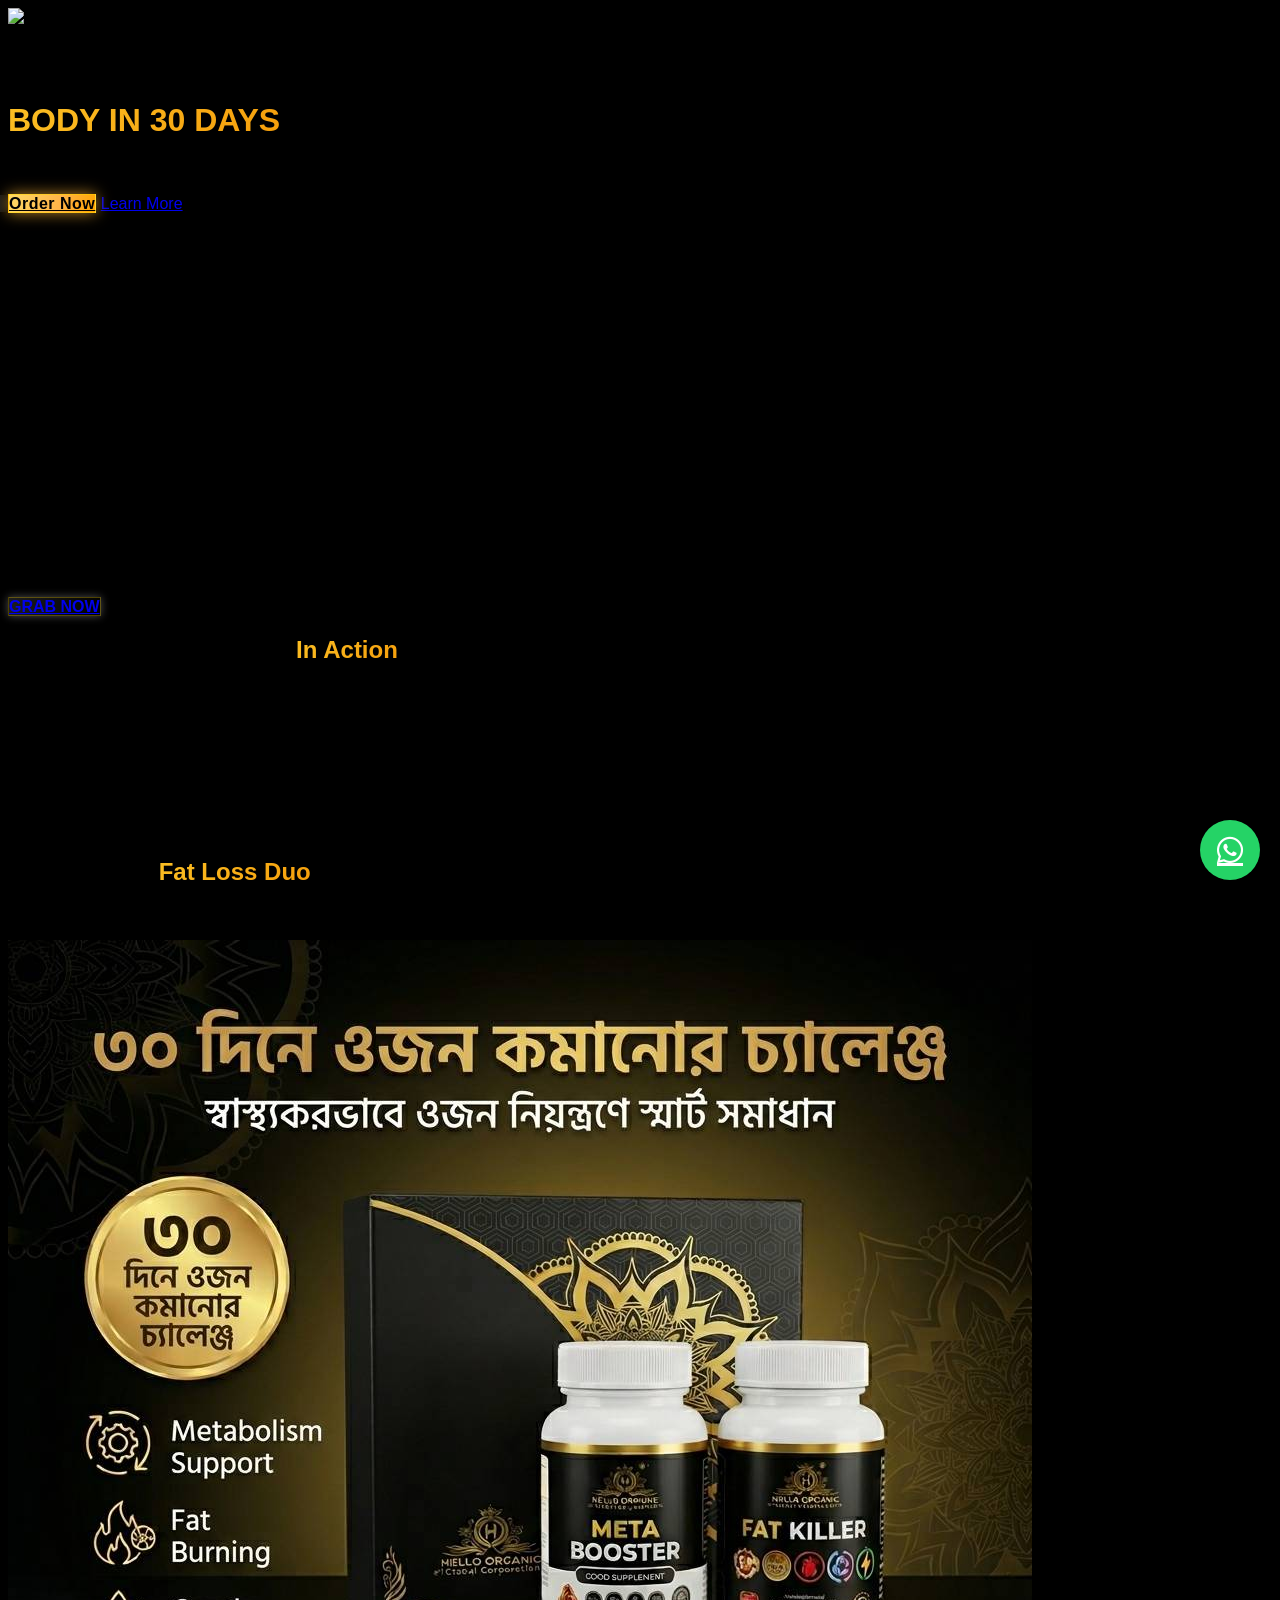
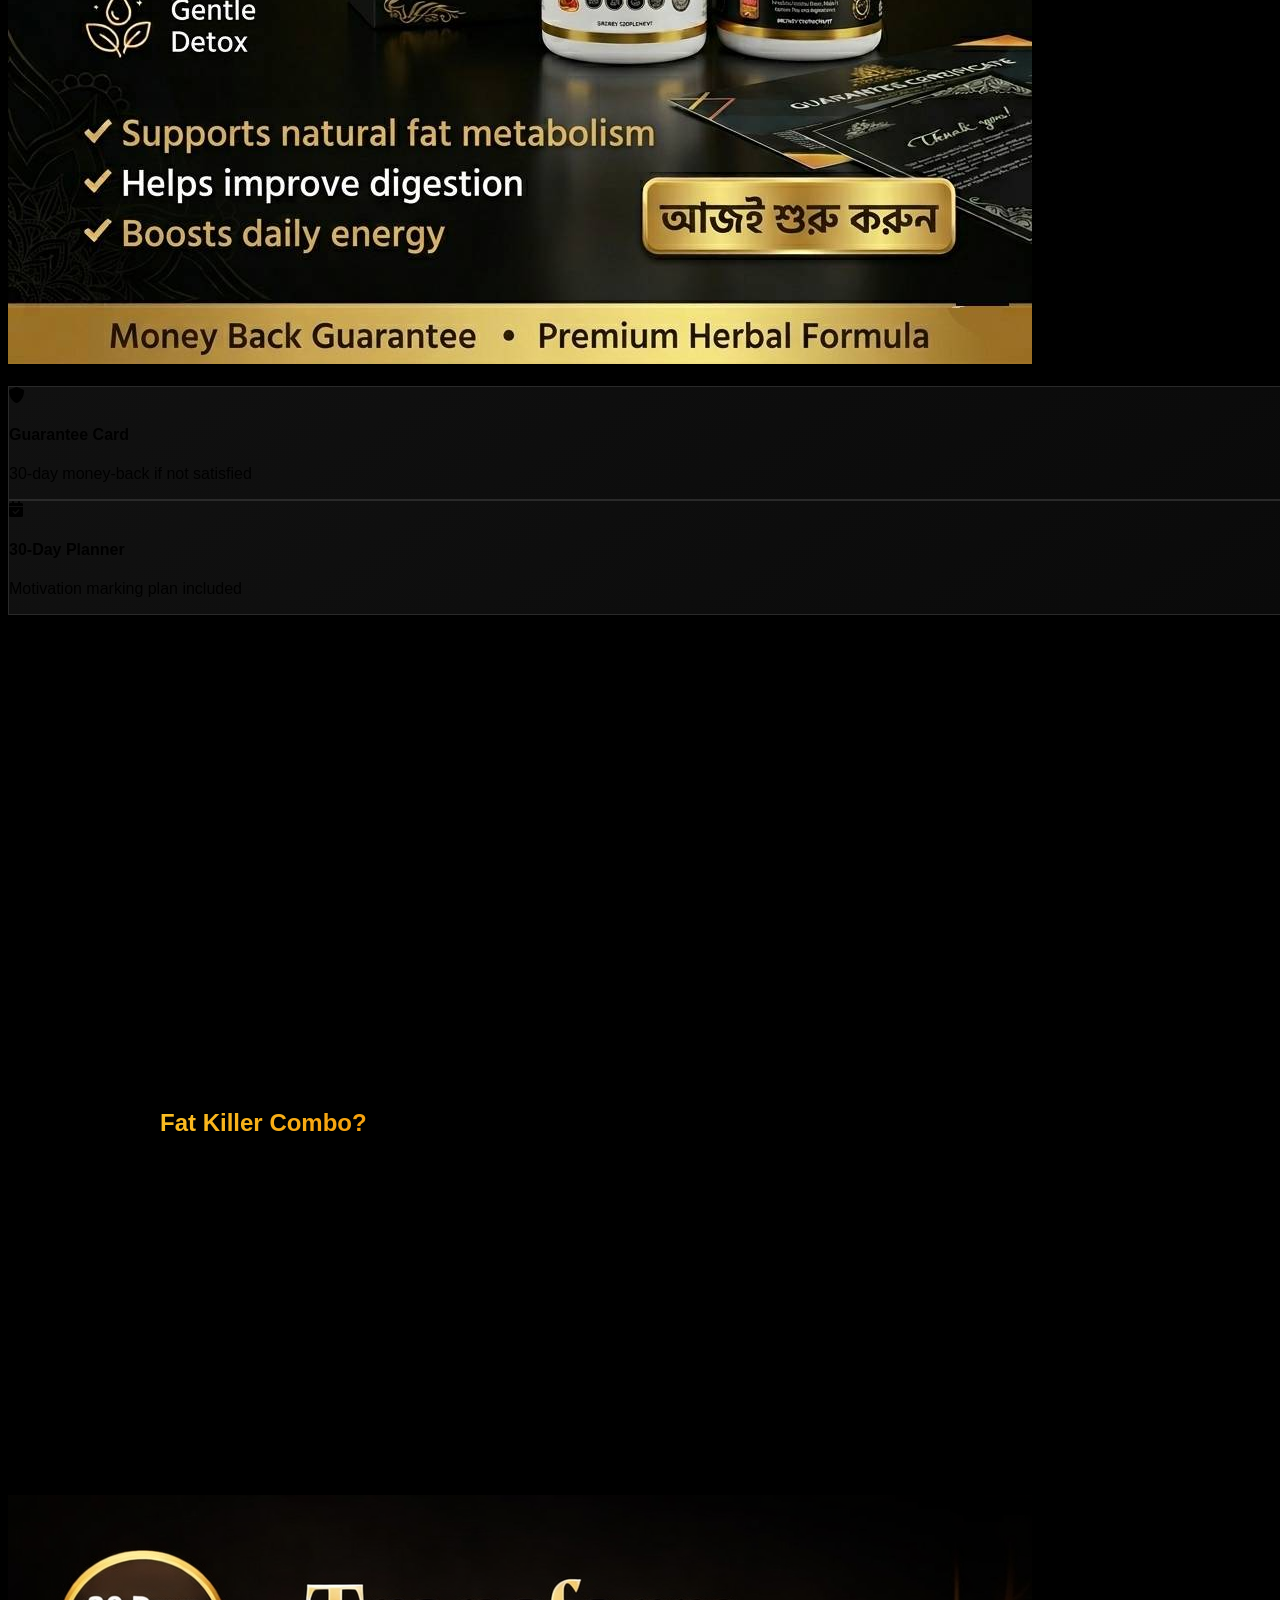
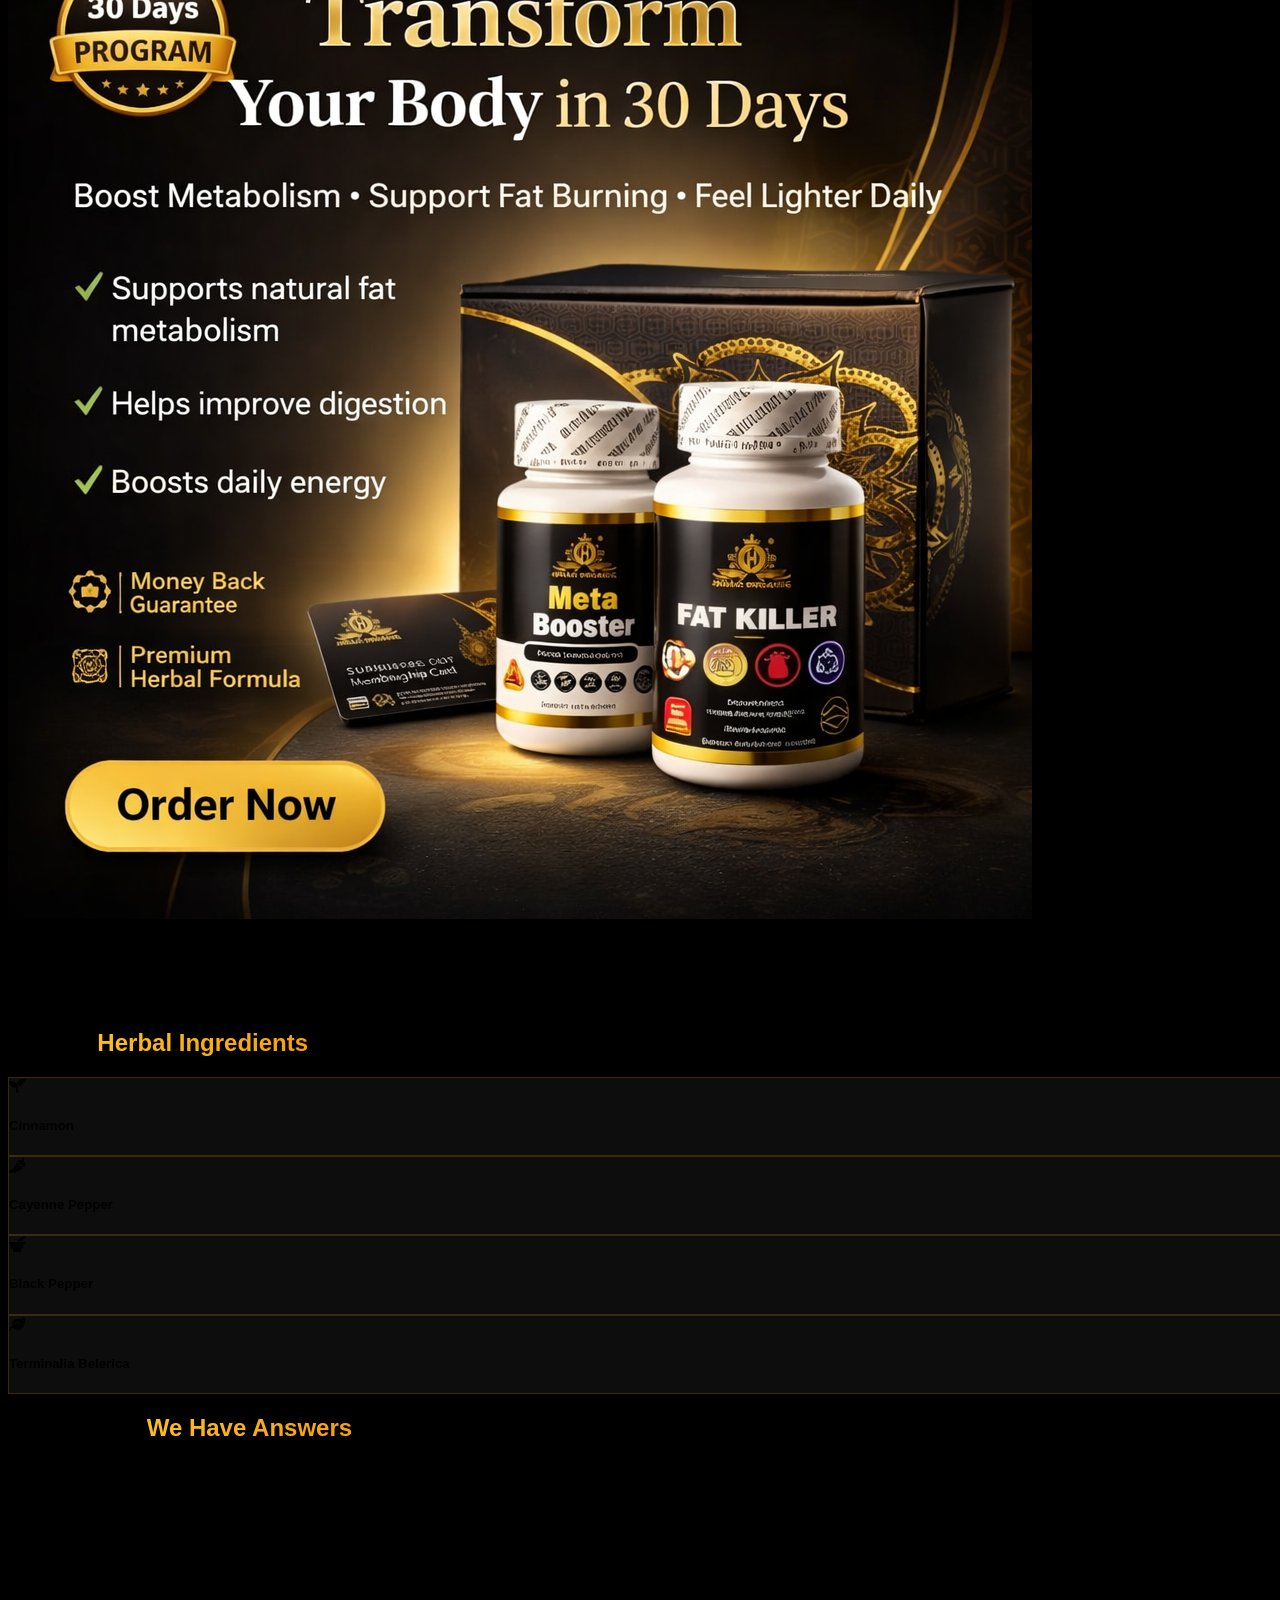
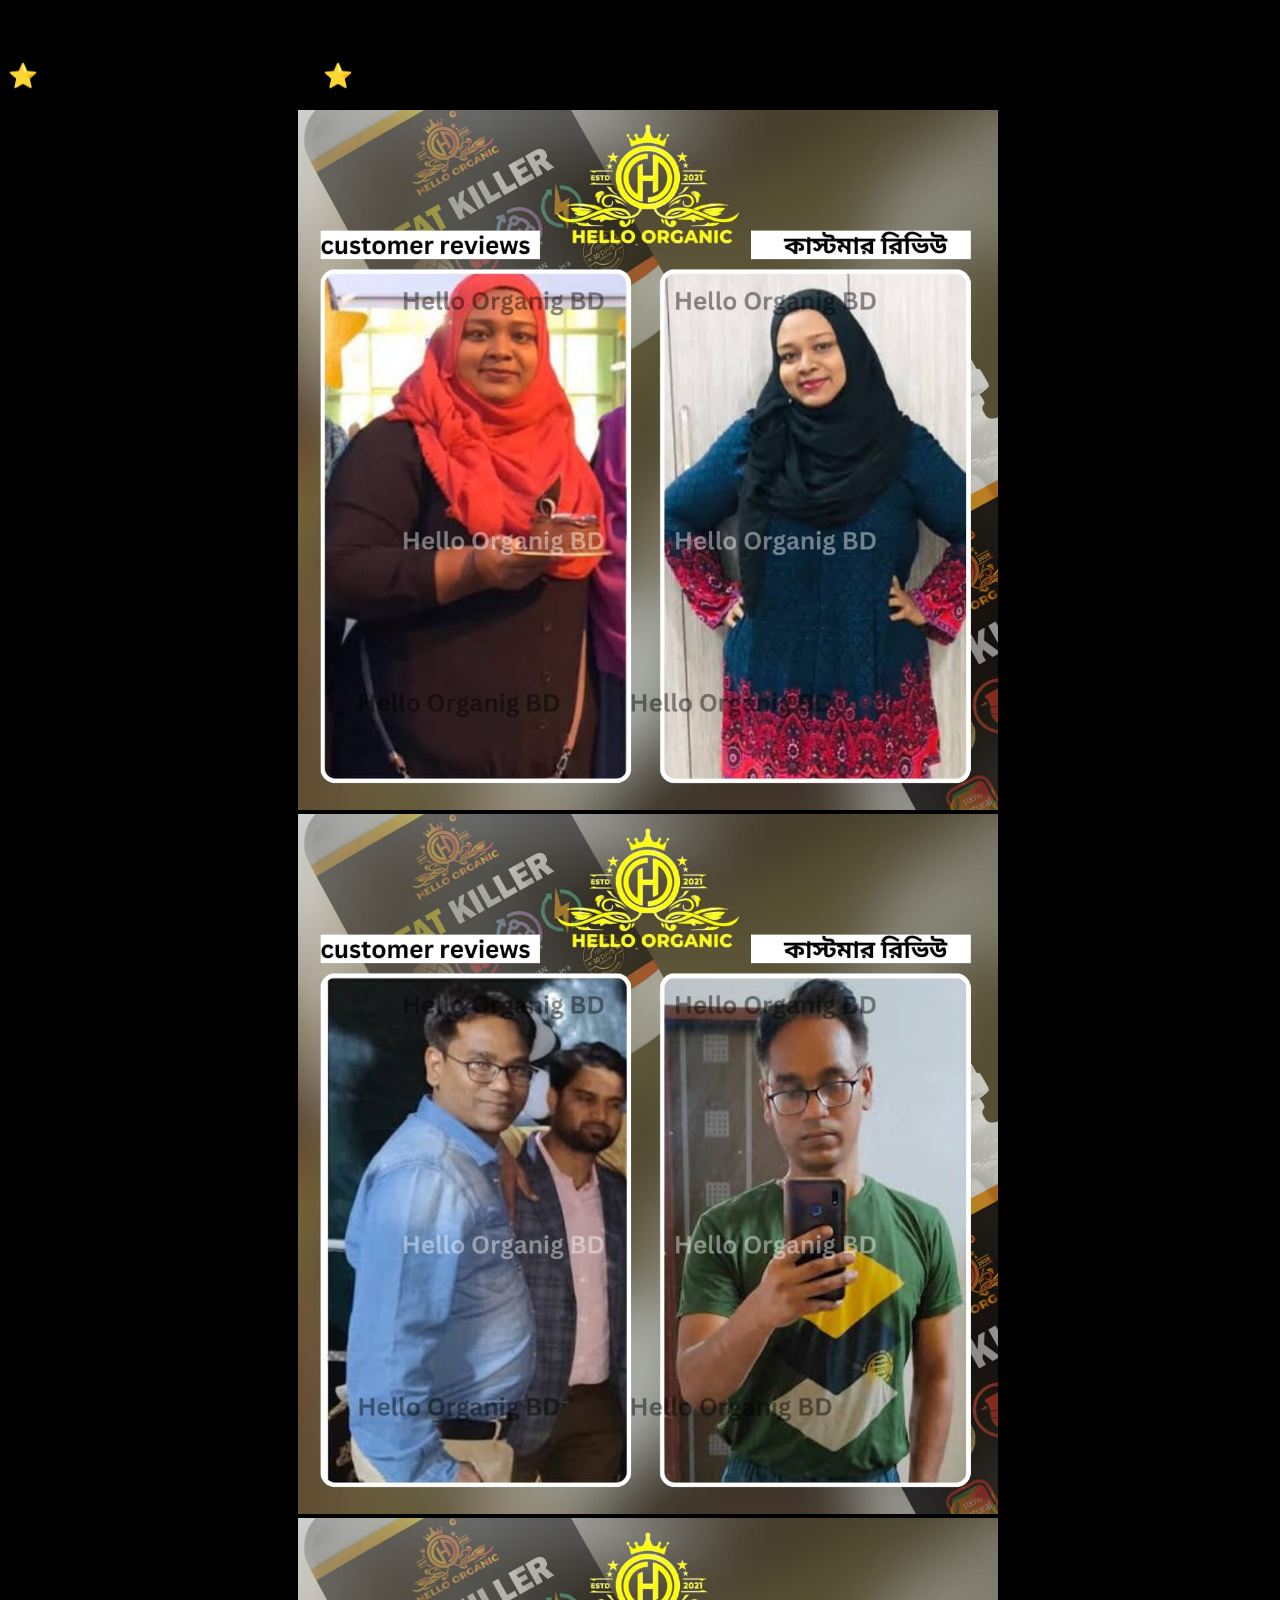
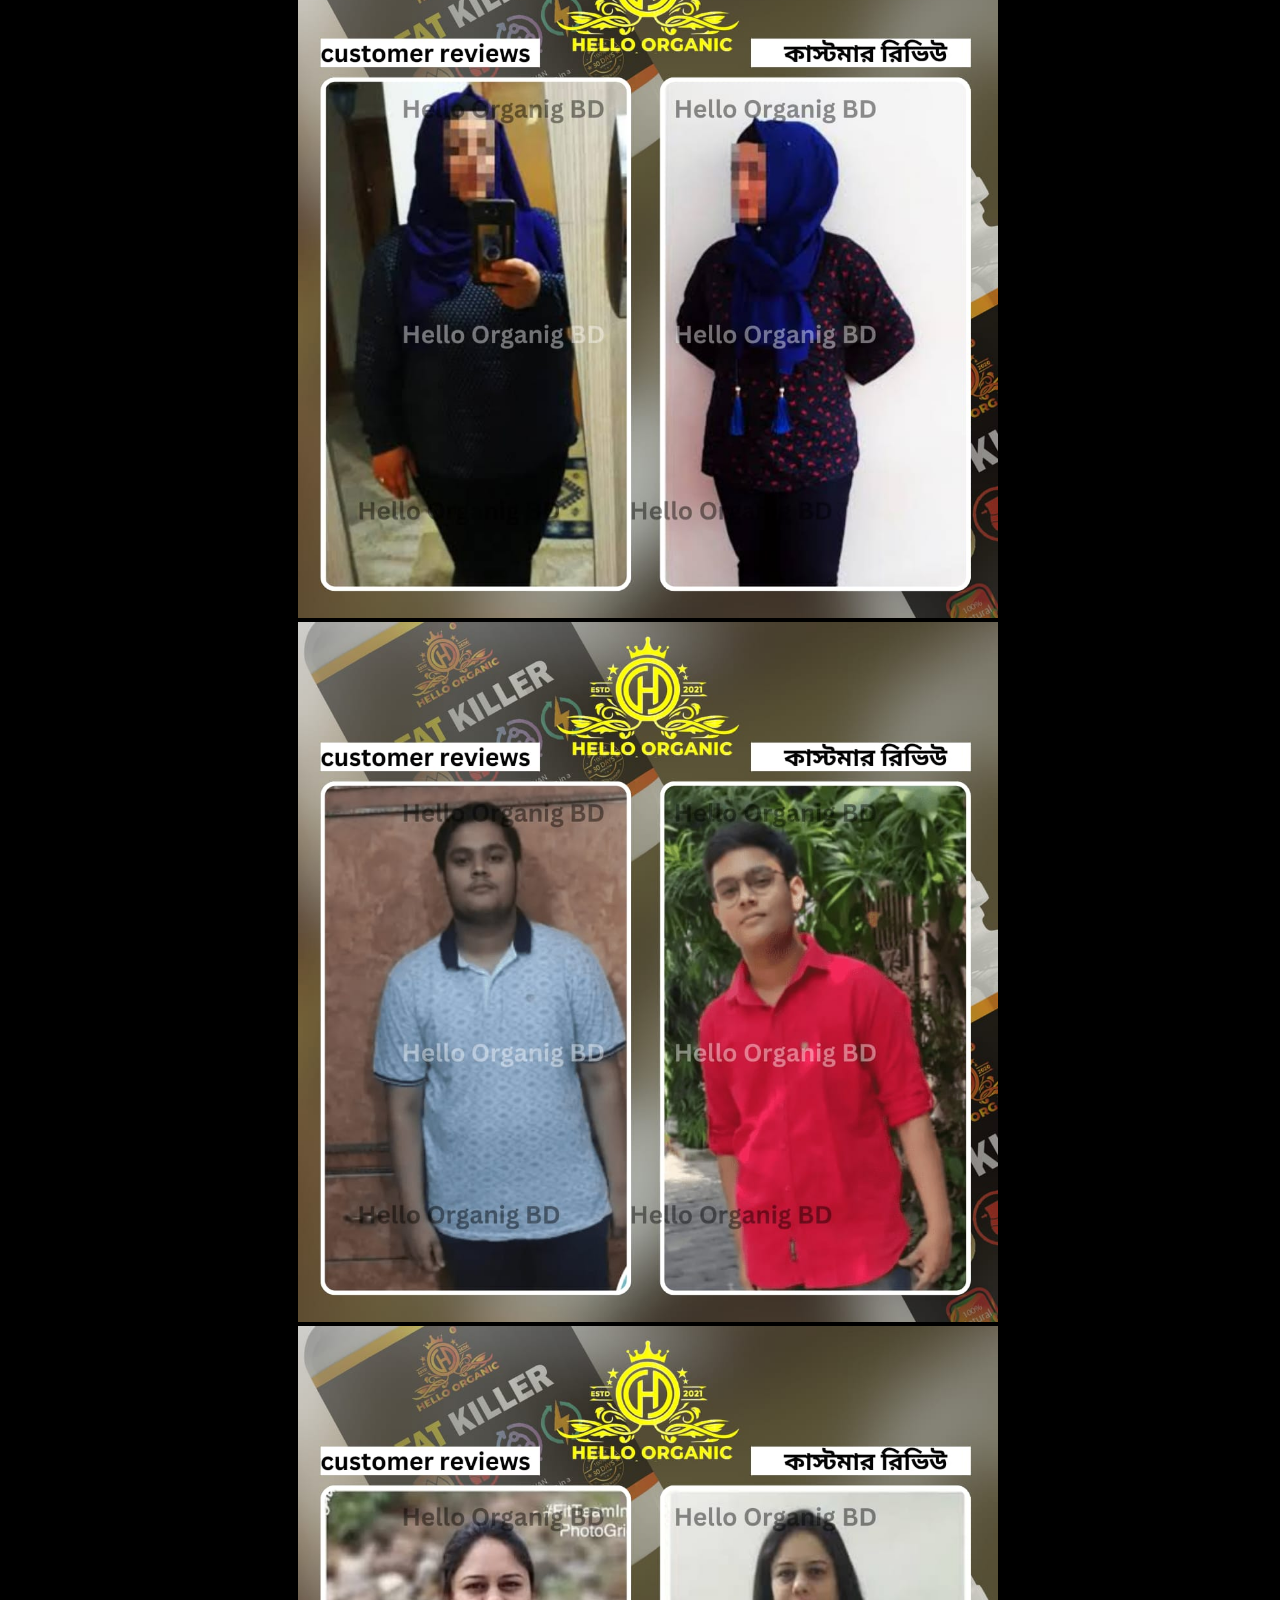
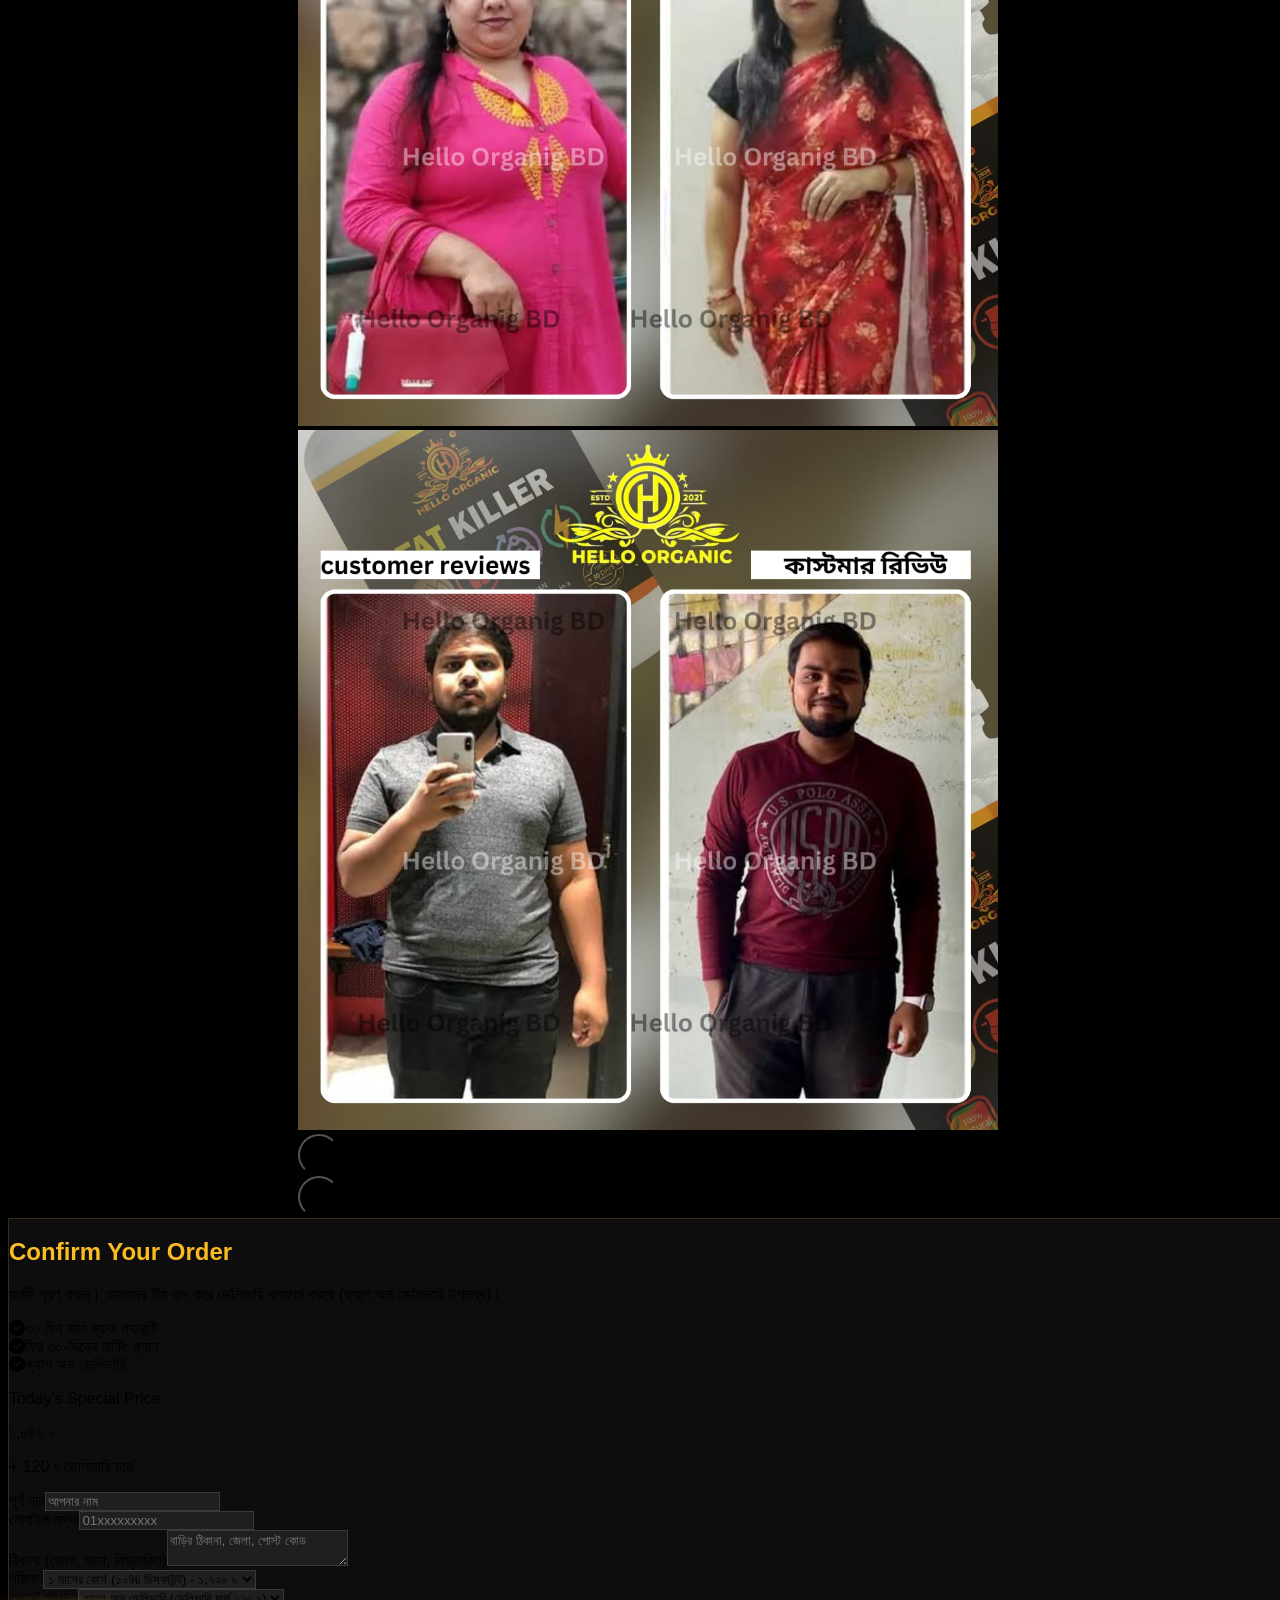
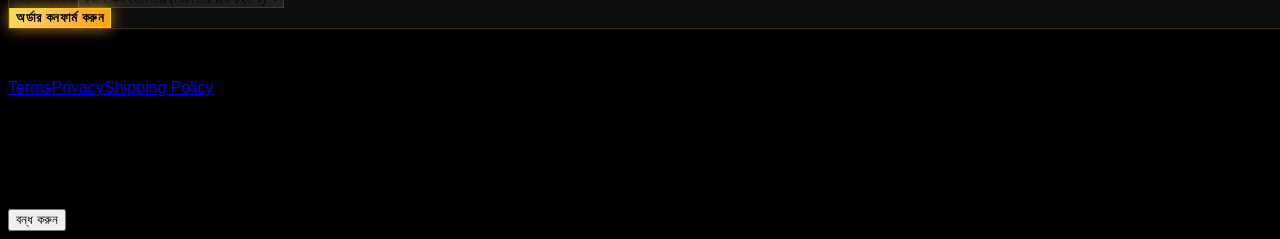
==== commit c49a481e: "fixed badge, spaces and image for responsive" ====
--- a/index.html
+++ b/index.html
@@ -13,193 +13,14 @@
         href="https://fonts.googleapis.com/css2?family=Inter:opsz,wght@14..32,300;14..32,400;14..32,600;14..32,700;14..32,800&display=swap"
         rel="stylesheet">
 
-    <!-- <style>
-        * {
-            font-family: 'Inter', sans-serif;
-            scroll-behavior: smooth;
-        }
-
-        body {
-            background: #000000;
-        }
-
-        .gold-text {
-            background: linear-gradient(135deg, #FBBF24 0%, #F59E0B 100%);
-            -webkit-background-clip: text;
-            background-clip: text;
-            color: transparent;
-            font-weight: 800;
-        }
-
-        /* Highly visible CTA button */
-        .cta-button {
-            background: linear-gradient(105deg, #FFD966 0%, #FFB347 60%, #FFA500 100%);
-            transition: transform 0.3s ease, box-shadow 0.3s ease;
-            box-shadow: 0 0 15px rgba(255, 180, 50, 0.7), 0 4px 12px rgba(0, 0, 0, 0.3);
-            position: relative;
-            overflow: hidden;
-            font-weight: 700;
-            letter-spacing: 0.5px;
-            border: 1px solid rgba(255, 215, 0, 0.5);
-            cursor: pointer;
-            color: #000000 !important;
-            text-shadow: none;
-            animation: ctaPulse 1.8s infinite;
-        }
-
-        .cta-button::before {
-            content: '';
-            position: absolute;
-            top: 0;
-            left: -100%;
-            width: 100%;
-            height: 100%;
-            background: linear-gradient(90deg, transparent, rgba(255, 255, 255, 0.4), transparent);
-            transition: left 0.5s ease;
-        }
-
-        .cta-button:hover {
-            transform: scale(1.05);
-            box-shadow: 0 0 25px rgba(255, 180, 50, 0.9), 0 8px 20px rgba(0, 0, 0, 0.4);
-        }
-
-        .cta-button:hover::before {
-            left: 100%;
-        }
-
-        @keyframes ctaPulse {
-            0% {
-                box-shadow: 0 0 0 0 rgba(255, 180, 50, 0.6);
-            }
-            70% {
-                box-shadow: 0 0 0 12px rgba(255, 180, 50, 0);
-            }
-            100% {
-                box-shadow: 0 0 0 0 rgba(255, 180, 50, 0);
-            }
-        }
-
-        /* GRAB NOW button */
-        .bg-black.text-white.px-6.py-2.rounded-full.font-bold {
-            background: linear-gradient(105deg, #1e1e1e, #000000) !important;
-            transition: all 0.2s;
-            box-shadow: 0 0 8px rgba(255, 255, 255, 0.3);
-            font-weight: 700;
-            border: 1px solid rgba(255, 215, 0, 0.3);
-        }
-
-        .bg-black.text-white.px-6.py-2.rounded-full.font-bold:hover {
-            transform: scale(1.02);
-            box-shadow: 0 0 15px rgba(255, 215, 0, 0.6);
-            background: #000000 !important;
-            border-color: #FFD700;
-        }
-
-        /* WhatsApp button */
-        .floating-whatsapp {
-            position: fixed;
-            bottom: 20px;
-            right: 20px;
-            background-color: #25d366;
-            color: white;
-            width: 60px;
-            height: 60px;
-            border-radius: 50%;
-            display: flex;
-            align-items: center;
-            justify-content: center;
-            font-size: 30px;
-            box-shadow: 0 4px 15px rgba(0, 0, 0, 0.3);
-            z-index: 1000;
-            transition: transform 0.2s, box-shadow 0.2s;
-            animation: pulse 2s infinite;
-        }
-
-        .floating-whatsapp:hover {
-            transform: scale(1.1);
-            box-shadow: 0 6px 20px rgba(0, 0, 0, 0.4);
-        }
-
-        @keyframes pulse {
-            0% { transform: scale(1); }
-            50% { transform: scale(1.08); }
-            100% { transform: scale(1); }
-        }
-
-        .card-blur {
-            background: rgba(255, 255, 255, 0.05);
-            backdrop-filter: blur(12px);
-            border: 1px solid rgba(245, 158, 11, 0.2);
-        }
-
-        .product-card {
-            background: linear-gradient(145deg, #111111 0%, #0a0a0a 100%);
-            border: 1px solid #2a2a2a;
-            transition: all 0.25s;
-        }
-
-        .product-card:hover {
-            border-color: #F59E0B;
-            transform: translateY(-4px);
-        }
-
-        .glass-input {
-            background: #1f1f1f;
-            border: 1px solid #3a3a3a;
-            transition: 0.2s;
-        }
-
-        .glass-input:focus {
-            border-color: #F59E0B;
-            outline: none;
-            box-shadow: 0 0 0 2px rgba(245, 158, 11, 0.2);
-        }
-
-        .review-slider-container {
-            max-width: 700px;
-            margin: 0 auto;
-            position: relative;
-        }
-
-        .slide-btn {
-            background: rgba(0, 0, 0, 0.7);
-            backdrop-filter: blur(4px);
-            width: 42px;
-            height: 42px;
-            border-radius: 50%;
-            display: flex;
-            align-items: center;
-            justify-content: center;
-            cursor: pointer;
-            transition: 0.2s;
-        }
-
-        .slide-btn:hover {
-            background: #F59E0B;
-            color: black;
-        }
-
-        details summary::-webkit-details-marker {
-            display: none;
-        }
-
-        details summary {
-            list-style: none;
-            display: flex;
-            justify-content: space-between;
-            align-items: center;
-        }
-
-        .transition-transform {
-            transition: transform 0.2s;
-        }
-    </style>  -->
+    <!-- CSS -->
+    <link rel="stylesheet" href="./css/style.css">
 
 </head>
-    <link rel="stylesheet" href="./css/style.css">
+
 <body class="bg-black text-gray-200">
 
-    <!-- WhatsApp Button (replace with your number) -->
+    <!-- WhatsApp Button -->
     <a href="https://wa.me/8801881913339?text=I'm%20interested%20in%20Meta%20Booster%20Combo" class="floating-whatsapp"
         target="_blank" rel="noopener">
         <i class="fab fa-whatsapp"></i>
@@ -254,7 +75,8 @@
                 </div>
             </div>
             <a href="#order"
-                class="bg-black text-white px-6 py-2 rounded-full font-bold hover:bg-gray-800 transition shadow-md hover:shadow-lg">GRAB NOW</a>
+                class="bg-black text-white px-6 py-2 rounded-full font-bold hover:bg-gray-800 transition shadow-md hover:shadow-lg">GRAB
+                NOW</a>
         </div>
     </section>
 
@@ -280,7 +102,7 @@
                 <p class="text-gray-400 max-w-2xl mx-auto italic">Science‑backed Korean formulation for deep tissue
                     cleansing and natural weight management.</p>
             </div>
-            <div class="grid lg:grid-cols-2 gap-16 items-start">
+            <div class="grid lg:grid-cols-2 gap-16 items-start ">
                 <div class="space-y-8">
                     <div class="relative group">
                         <div
@@ -325,9 +147,9 @@
                             <div class="flex items-center gap-3 bg-zinc-900/50 p-3 rounded-lg"><i
                                     class="fas fa-check text-green-500"></i><span class="text-sm">অতিরিক্ত মেদ (Adipose)
                                     কমায়</span></div>
-                            <div class="flex items-center gap-3 bg-zinc-900/50 p-3 rounded-lg"><i
+                            <!-- <div class="flex items-center gap-3 bg-zinc-900/50 p-3 rounded-lg"><i
                                     class="fas fa-check text-green-500"></i><span class="text-sm">মূত্রতন্ত্রের
-                                    ডিটক্স</span></div>
+                                    ডিটক্স</span></div> -->
                             <div class="flex items-center gap-3 bg-zinc-900/50 p-3 rounded-lg"><i
                                     class="fas fa-check text-green-500"></i><span class="text-sm">বিপাকক্রিয়া উন্নত
                                     করে</span></div>
@@ -440,7 +262,7 @@
         </div>
     </section>
 
-    <!-- Q&A Section (refined text) -->
+    <!-- Q&A Section -->
     <section class="py-20 bg-black">
         <div class="container mx-auto px-6 max-w-3xl">
             <h2 class="text-3xl font-bold mb-10 text-center">Questions? <span class="gold-text">We Have Answers</span>
@@ -593,8 +415,8 @@
                                 <option value="2" data-price="2965">২ মাসের কোর্স (২০% ডিসকাউন্ট) - ২,৯৬৫ ৳</option>
                                 <option value="3" data-price="4285">৩ মাসের কোর্স (৩০% ডিসকাউন্ট) - ৪,২৮৫ ৳</option>
                             </select></div>
-                        <div><label class="block text-sm font-bold mb-1">পেমেন্ট পদ্ধতি</label><select id="paymentMethod"
-                                class="w-full glass-input p-3 rounded-lg">
+                        <div><label class="block text-sm font-bold mb-1">পেমেন্ট পদ্ধতি</label><select
+                                id="paymentMethod" class="w-full glass-input p-3 rounded-lg">
                                 <option value="cod">ক্যাশ অন ডেলিভারি (ডেলিভারি চার্জ ১২০ ৳)</option>
                                 <option value="bkash">বিকাশ (ডেলিভারি চার্জ ফ্রি)</option>
                             </select></div>
@@ -608,7 +430,7 @@
     </section>
 
     <footer class="py-10 bg-zinc-950 text-center border-t border-zinc-800">
-        <p class="text-gray-500">&copy; 2025 Meta Booster Korea. All Rights Reserved.</p>
+        <p class="text-gray-500">&copy; 2026 Essential Raw. All Rights Reserved.</p>
         <div class="flex justify-center gap-6 mt-4 text-gray-400"><a href="#" class="hover:text-yellow-500">Terms</a><a
                 href="#" class="hover:text-yellow-500">Privacy</a><a href="#" class="hover:text-yellow-500">Shipping
                 Policy</a></div>
@@ -620,7 +442,7 @@
         <div class="bg-zinc-900 p-8 rounded-3xl max-w-md w-full text-center border border-yellow-500 shadow-2xl">
             <div class="text-6xl text-green-500 mb-4"><i class="fas fa-check-circle"></i></div>
             <h3 class="text-2xl font-bold mb-2">অর্ডার সফল হয়েছে!</h3>
-            <p class="text-gray-400 mb-6">ধন্যবাদ! আমাদের এজেন্ট ২৪ ঘণ্টার মধ্যে কল করে ডেলিভারি কনফার্ম করবেন।</p>
+            <p class="text-gray-400 mb-6">ধন্যবাদ! আমাদের এজেন্ট ১ ঘণ্টার মধ্যে কল করে ডেলিভারি কনফার্ম করবেন।</p>
             <button onclick="closeModal()" class="bg-yellow-500 text-black px-8 py-2 rounded-full font-bold">বন্ধ
                 করুন</button>
         </div>
--- a/css/style.css
+++ b/css/style.css
@@ -5,6 +5,8 @@
 
 body {
     background: #000000;
+    overflow-x: hidden;
+    width: 100%;
 }
 
 .gold-text {
@@ -15,7 +17,7 @@
     font-weight: 800;
 }
 
-/* Highly visible CTA button */
+/* CTA button */
 .cta-button {
     background: linear-gradient(105deg, #FFD966 0%, #FFB347 60%, #FFA500 100%);
     transition: transform 0.3s ease, box-shadow 0.3s ease;
@@ -55,11 +57,9 @@
     0% {
         box-shadow: 0 0 0 0 rgba(255, 180, 50, 0.6);
     }
-
     70% {
         box-shadow: 0 0 0 12px rgba(255, 180, 50, 0);
     }
-
     100% {
         box-shadow: 0 0 0 0 rgba(255, 180, 50, 0);
     }
@@ -110,11 +110,9 @@
     0% {
         transform: scale(1);
     }
-
     50% {
         transform: scale(1.08);
     }
-
     100% {
         transform: scale(1);
     }
@@ -186,4 +184,255 @@
 
 .transition-transform {
     transition: transform 0.2s;
+}
+
+/* ========== RESPONSIVE & BADGE FIXES ========== */
+
+/* 1. Hero section buttons equal size */
+header .flex.md\:flex-row.gap-4.justify-center.items-center > a {
+    min-width: 200px;
+    text-align: center;
+}
+
+/* 2. Authentic Korean Formula badge positioned above image */
+.relative.group {
+    overflow: visible !important;
+}
+
+.relative.group .absolute.bg-black\/80 {
+    top: -20px !important;
+    left: 20px !important;
+    backdrop-filter: none !important;
+    box-shadow: none !important;
+    background-color: rgba(0, 0, 0, 0.9) !important;
+    z-index: 30;
+    white-space: nowrap;
+}
+
+/* 3. Reduce gap in "উপকারিতা" benefits grid */
+#product-showcase .grid.md\:grid-cols-2.gap-4 {
+    gap: 0.75rem !important;
+}
+
+/* General spacing and typography adjustments for mobile */
+@media (max-width: 768px) {
+    /* Reduce section padding */
+    section {
+        padding-top: 3rem !important;
+        padding-bottom: 3rem !important;
+    }
+
+    /* Hero section adjustments */
+    header .container {
+        padding-top: 2rem;
+        padding-bottom: 2rem;
+    }
+    header h1 {
+        font-size: 2.5rem !important;
+        line-height: 1.2 !important;
+    }
+    header p {
+        font-size: 1.1rem !important;
+    }
+
+    /* Hero buttons equal size on mobile */
+    header .flex.md\:flex-row.gap-4.justify-center.items-center > a {
+        min-width: 160px;
+        padding: 0.75rem 0.5rem !important;
+    }
+
+    /* Countdown timer */
+    .bg-yellow-600 .container {
+        gap: 0.75rem !important;
+    }
+    .bg-yellow-600 h3 {
+        font-size: 0.9rem !important;
+    }
+    .bg-yellow-600 .flex.gap-4 {
+        gap: 0.5rem !important;
+    }
+    .bg-yellow-600 .text-3xl {
+        font-size: 1.5rem !important;
+    }
+
+    /* Product showcase */
+    #product-showcase .grid {
+        gap: 2rem !important;
+    }
+    #product-showcase .grid-cols-2.gap-4 {
+        gap: 0.75rem !important;
+    }
+
+    /* Order form */
+    #order .grid {
+        gap: 2rem !important;
+    }
+    #order .card-blur {
+        padding: 1.5rem !important;
+    }
+
+    /* Ingredients grid */
+    .grid-cols-2.md\:grid-cols-4 {
+        gap: 1rem !important;
+    }
+    .grid-cols-2.md\:grid-cols-4 > div {
+        padding: 1rem !important;
+    }
+
+    /* Review slider */
+    .review-slider-container {
+        max-width: 95%;
+    }
+    .slide-btn {
+        width: 32px;
+        height: 32px;
+        font-size: 14px;
+    }
+
+    /* Badge adjustments for mobile */
+    .relative.group .absolute.bg-black\/80 {
+        top: -15px !important;
+        left: 15px !important;
+        padding: 0.25rem 0.75rem !important;
+        font-size: 0.7rem !important;
+        white-space: normal;
+        max-width: calc(100% - 30px);
+    }
+    .relative.group .absolute.bg-black\/80 span {
+        font-size: 0.65rem !important;
+    }
+
+    /* Reduce gap in benefits grid further on mobile */
+    #product-showcase .grid.md\:grid-cols-2.gap-4 {
+        gap: 0.5rem !important;
+    }
+
+    /* Text sizes */
+    .text-gray-400, .text-sm {
+        font-size: 0.85rem;
+        line-height: 1.4;
+    }
+    h2 {
+        font-size: 1.8rem !important;
+    }
+    h3 {
+        font-size: 1.3rem !important;
+    }
+    .product-card {
+        padding: 1rem !important;
+    }
+    .product-card i {
+        font-size: 1.5rem !important;
+    }
+
+    /* CTA buttons */
+    .cta-button, a.bg-black.text-white {
+        padding: 0.75rem 1.5rem !important;
+        font-size: 0.9rem !important;
+    }
+    .flex.md\:flex-row.gap-4.justify-center {
+        gap: 0.75rem !important;
+    }
+
+    /* Q&A section */
+    details.group {
+        padding: 0.75rem !important;
+    }
+    details summary {
+        font-size: 0.9rem;
+    }
+    details p {
+        font-size: 0.8rem;
+    }
+
+    /* Container padding */
+    .container {
+        padding-left: 1rem !important;
+        padding-right: 1rem !important;
+    }
+}
+
+/* Tablet adjustments */
+@media (min-width: 769px) and (max-width: 1024px) {
+    section {
+        padding-top: 4rem !important;
+        padding-bottom: 4rem !important;
+    }
+    #product-showcase .grid {
+        gap: 2rem !important;
+    }
+
+    /* Tablet badge adjustments */
+    .relative.group .absolute.top-4.left-4 {
+        top: 0.75rem !important;
+        left: 0.75rem !important;
+        padding: 0.375rem 0.875rem !important;
+    }
+}
+
+/* Fix KFRI badge positioning on mobile */
+@media (max-width: 768px) {
+    #details .relative .absolute {
+        position: relative !important;
+        bottom: auto !important;
+        left: auto !important;
+        margin-top: 1rem;
+        margin-left: 0;
+        transform: none !important;
+        display: inline-block;
+        text-align: center;
+        width: auto;
+        max-width: 90%;
+        margin: 1rem auto 0;
+        font-size: 0.8rem;
+        padding: 0.75rem 1rem !important;
+    }
+    #details .relative {
+        display: flex;
+        flex-direction: column;
+        align-items: center;
+    }
+    #details .relative img {
+        width: 100%;
+        height: auto;
+    }
+}
+
+/* Tablet KFRI badge adjustment */
+@media (min-width: 769px) and (max-width: 1024px) {
+    #details .relative .absolute {
+        bottom: -1rem !important;
+        left: -1rem !important;
+        padding: 0.75rem 1rem !important;
+    }
+    #details .relative .absolute p:first-child {
+        font-size: 0.7rem;
+    }
+    #details .relative .absolute p:last-child {
+        font-size: 0.9rem;
+    }
+}
+
+/* Ensure images are responsive */
+img {
+    max-width: 100%;
+    height: auto;
+    object-fit: cover;
+}
+
+/* Small phone adjustments for WhatsApp button */
+@media (max-width: 480px) {
+    .floating-whatsapp {
+        width: 50px;
+        height: 50px;
+        font-size: 24px;
+        bottom: 15px;
+        right: 15px;
+    }
+}
+
+/* Touch device optimizations */
+.cta-button, a.bg-black.text-white {
+    cursor: pointer;
+    touch-action: manipulation;
 }
